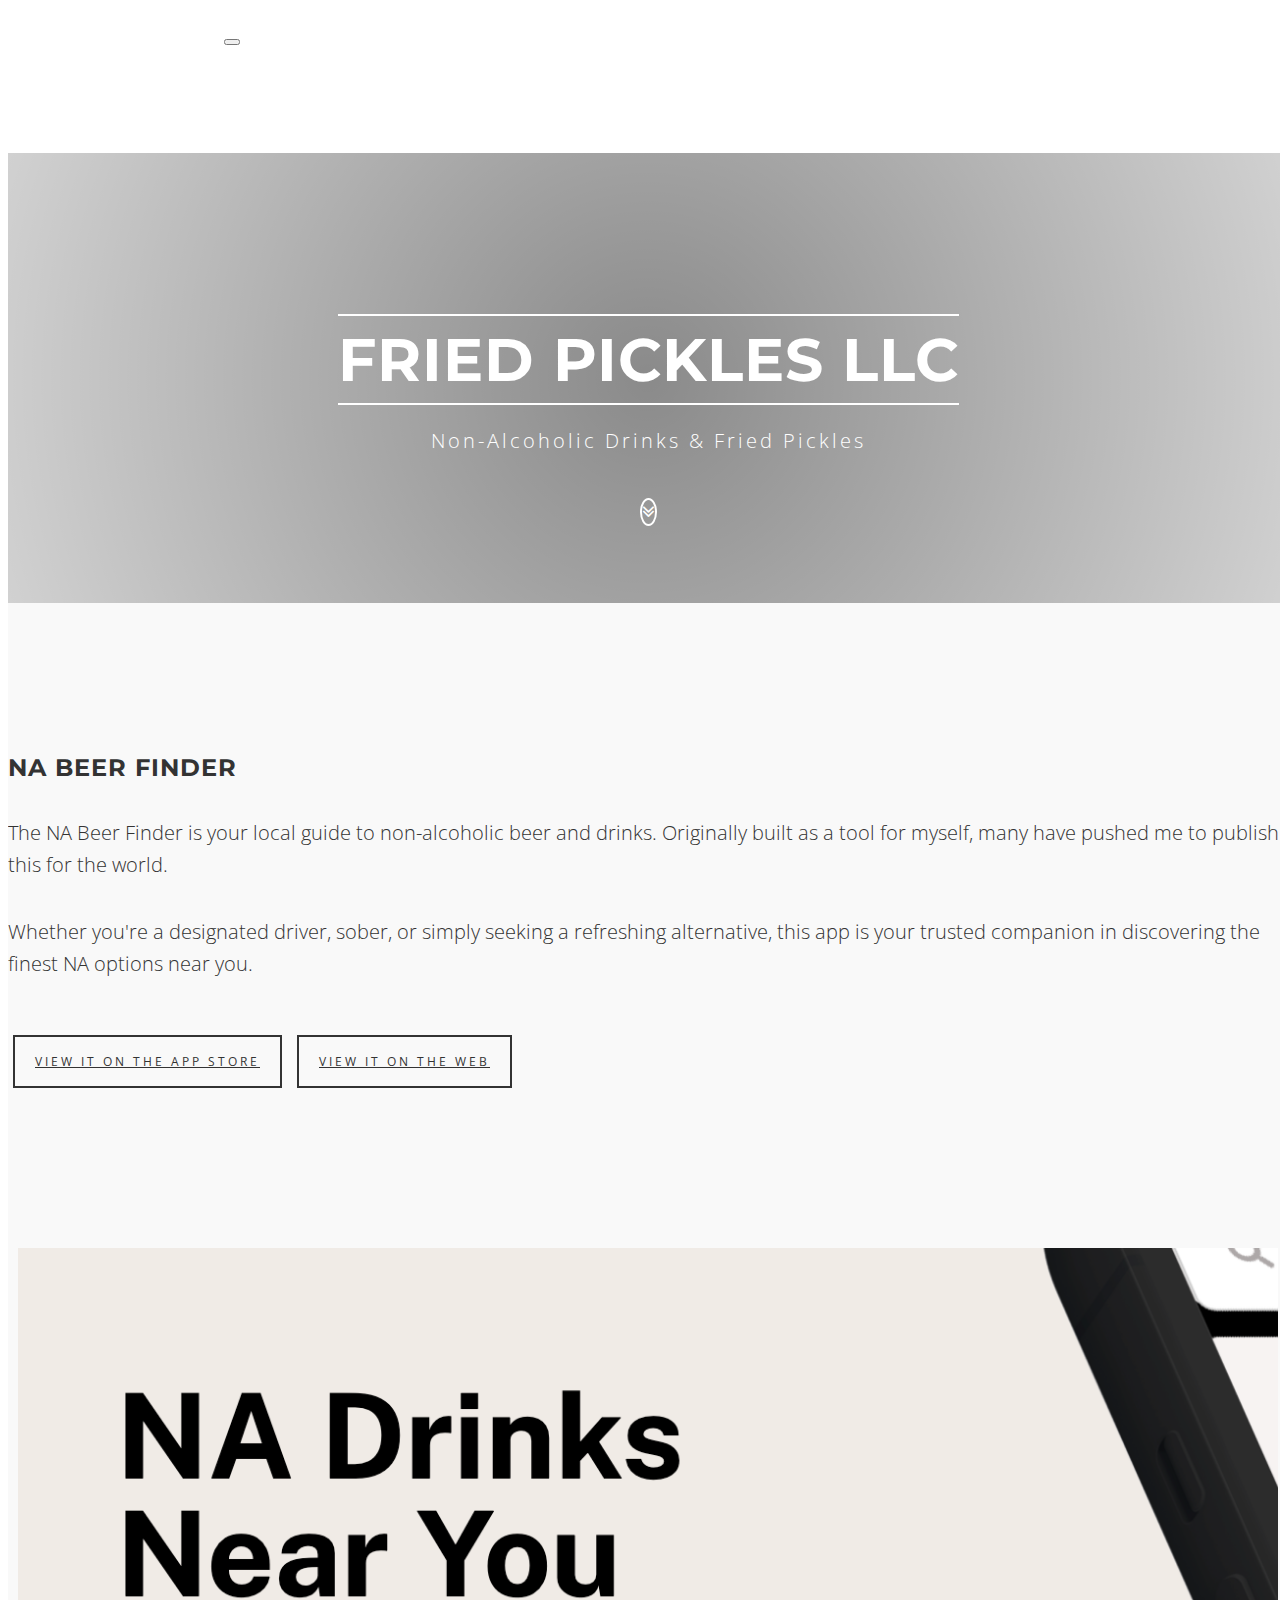
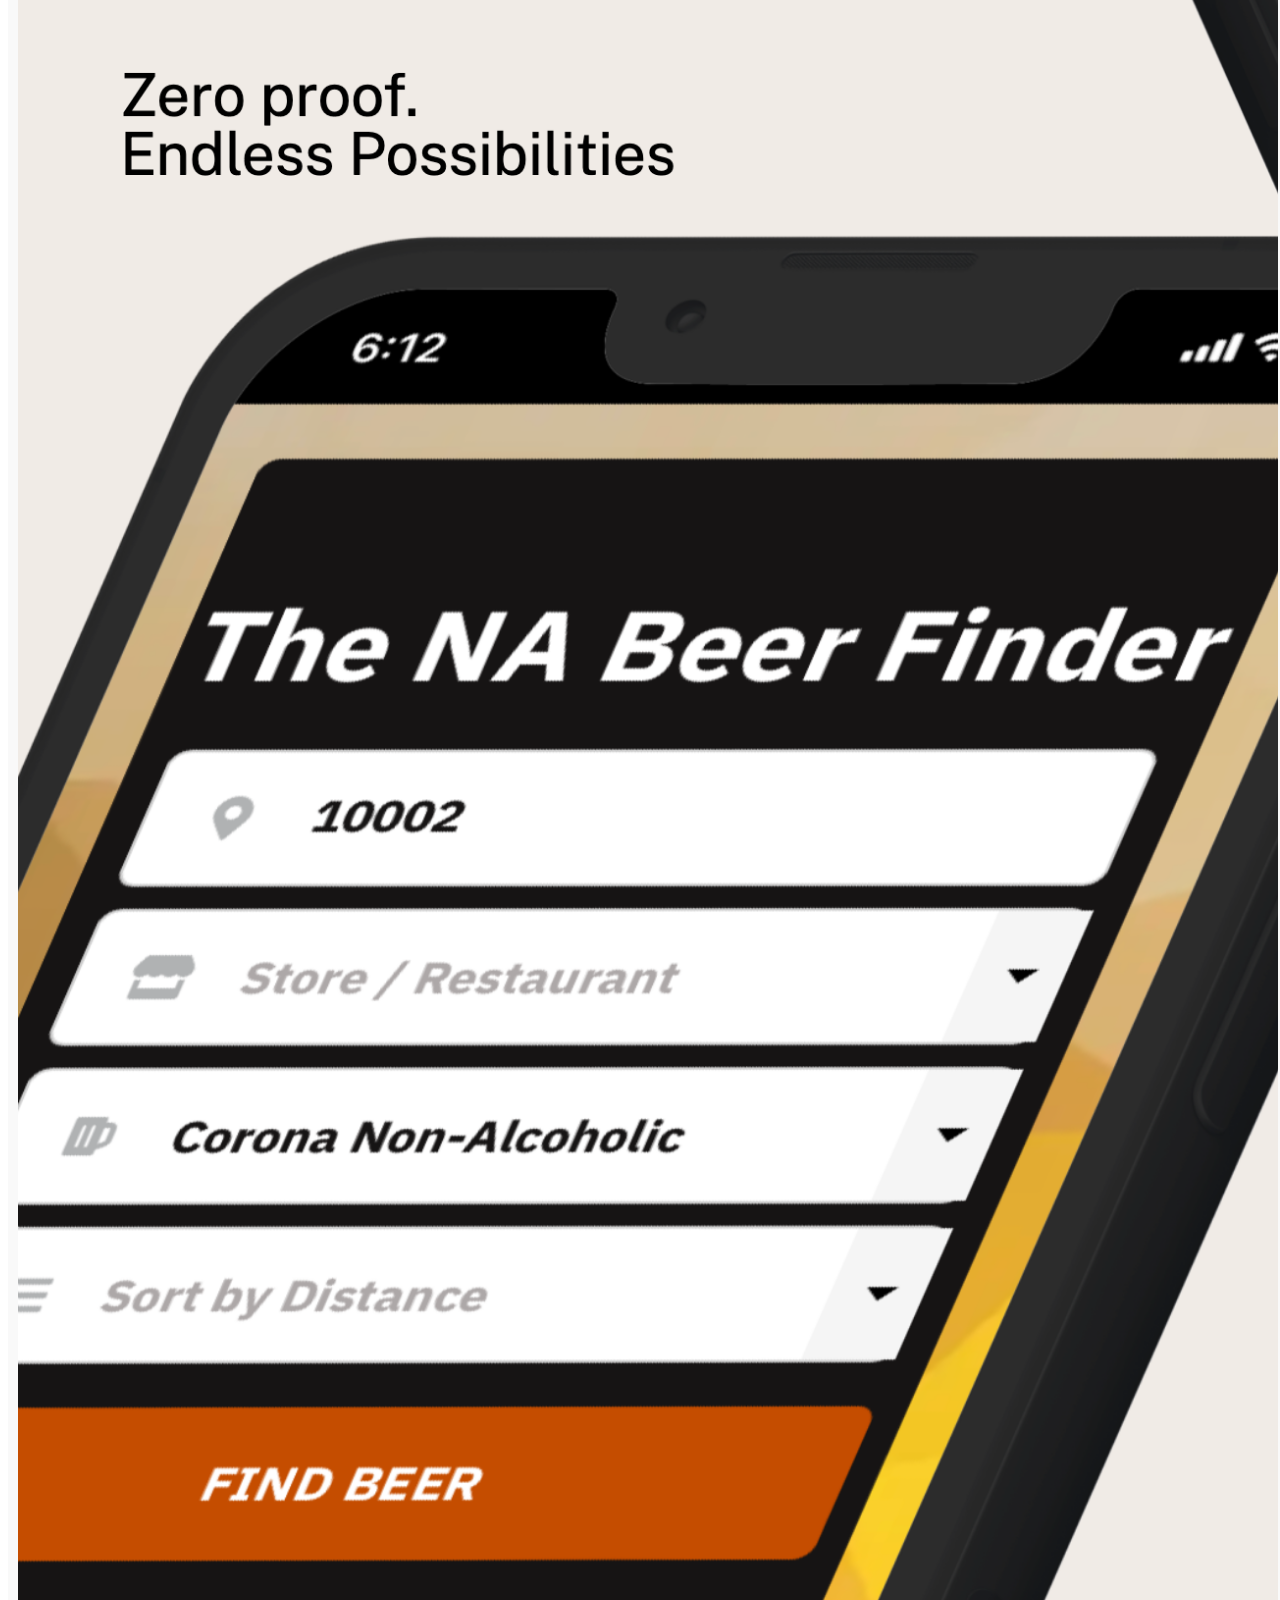
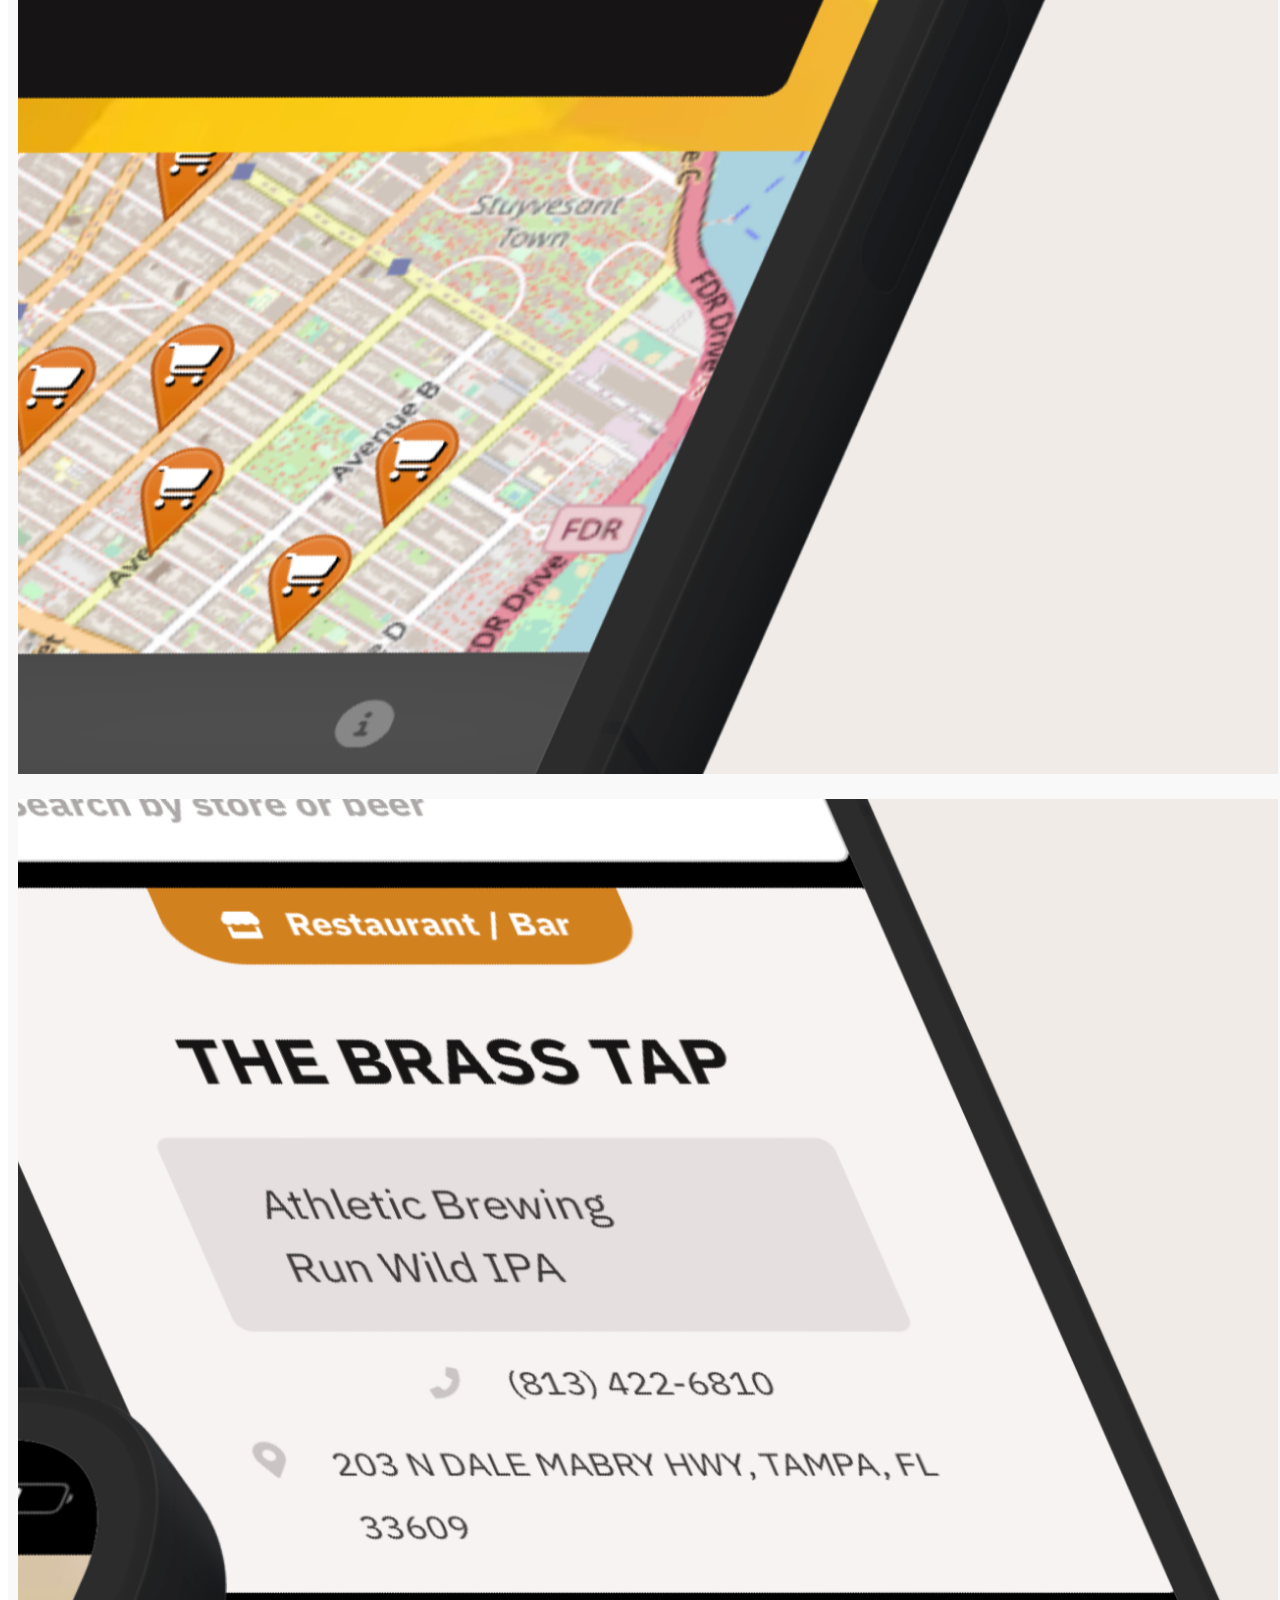
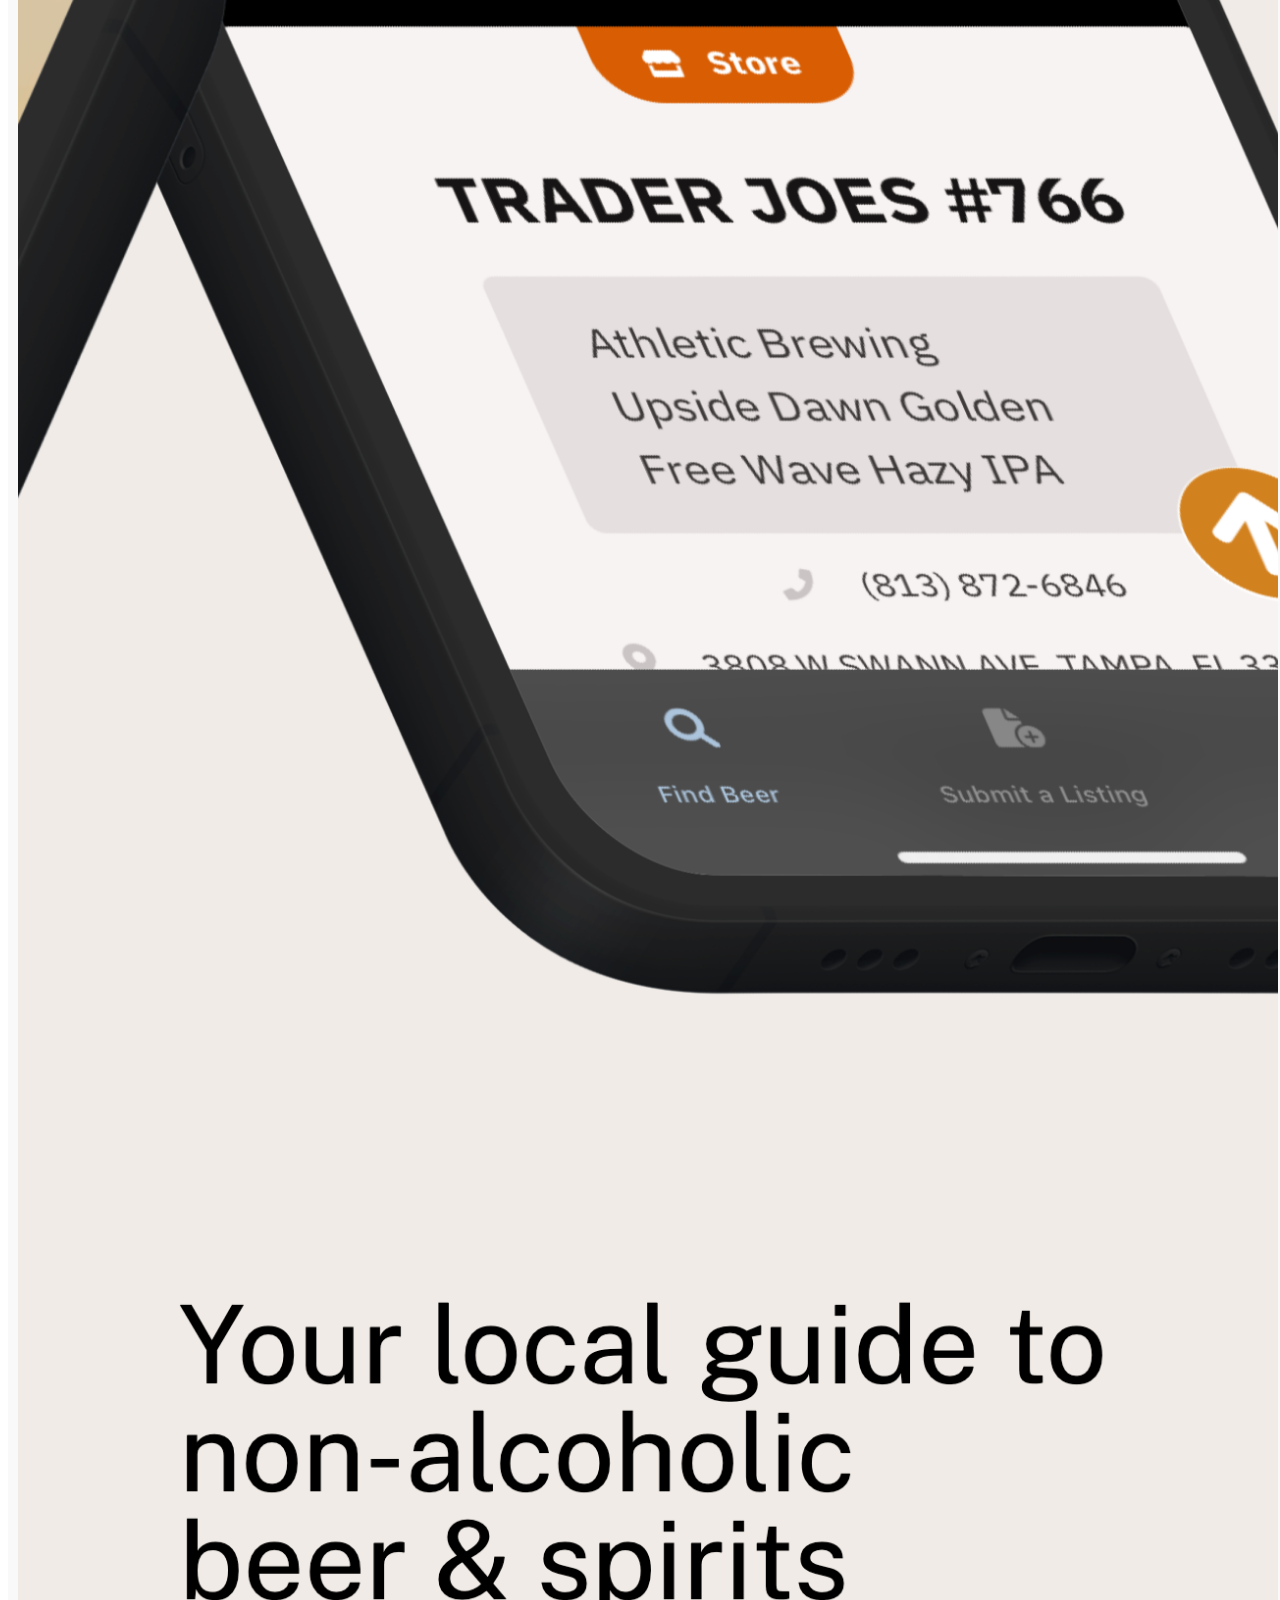
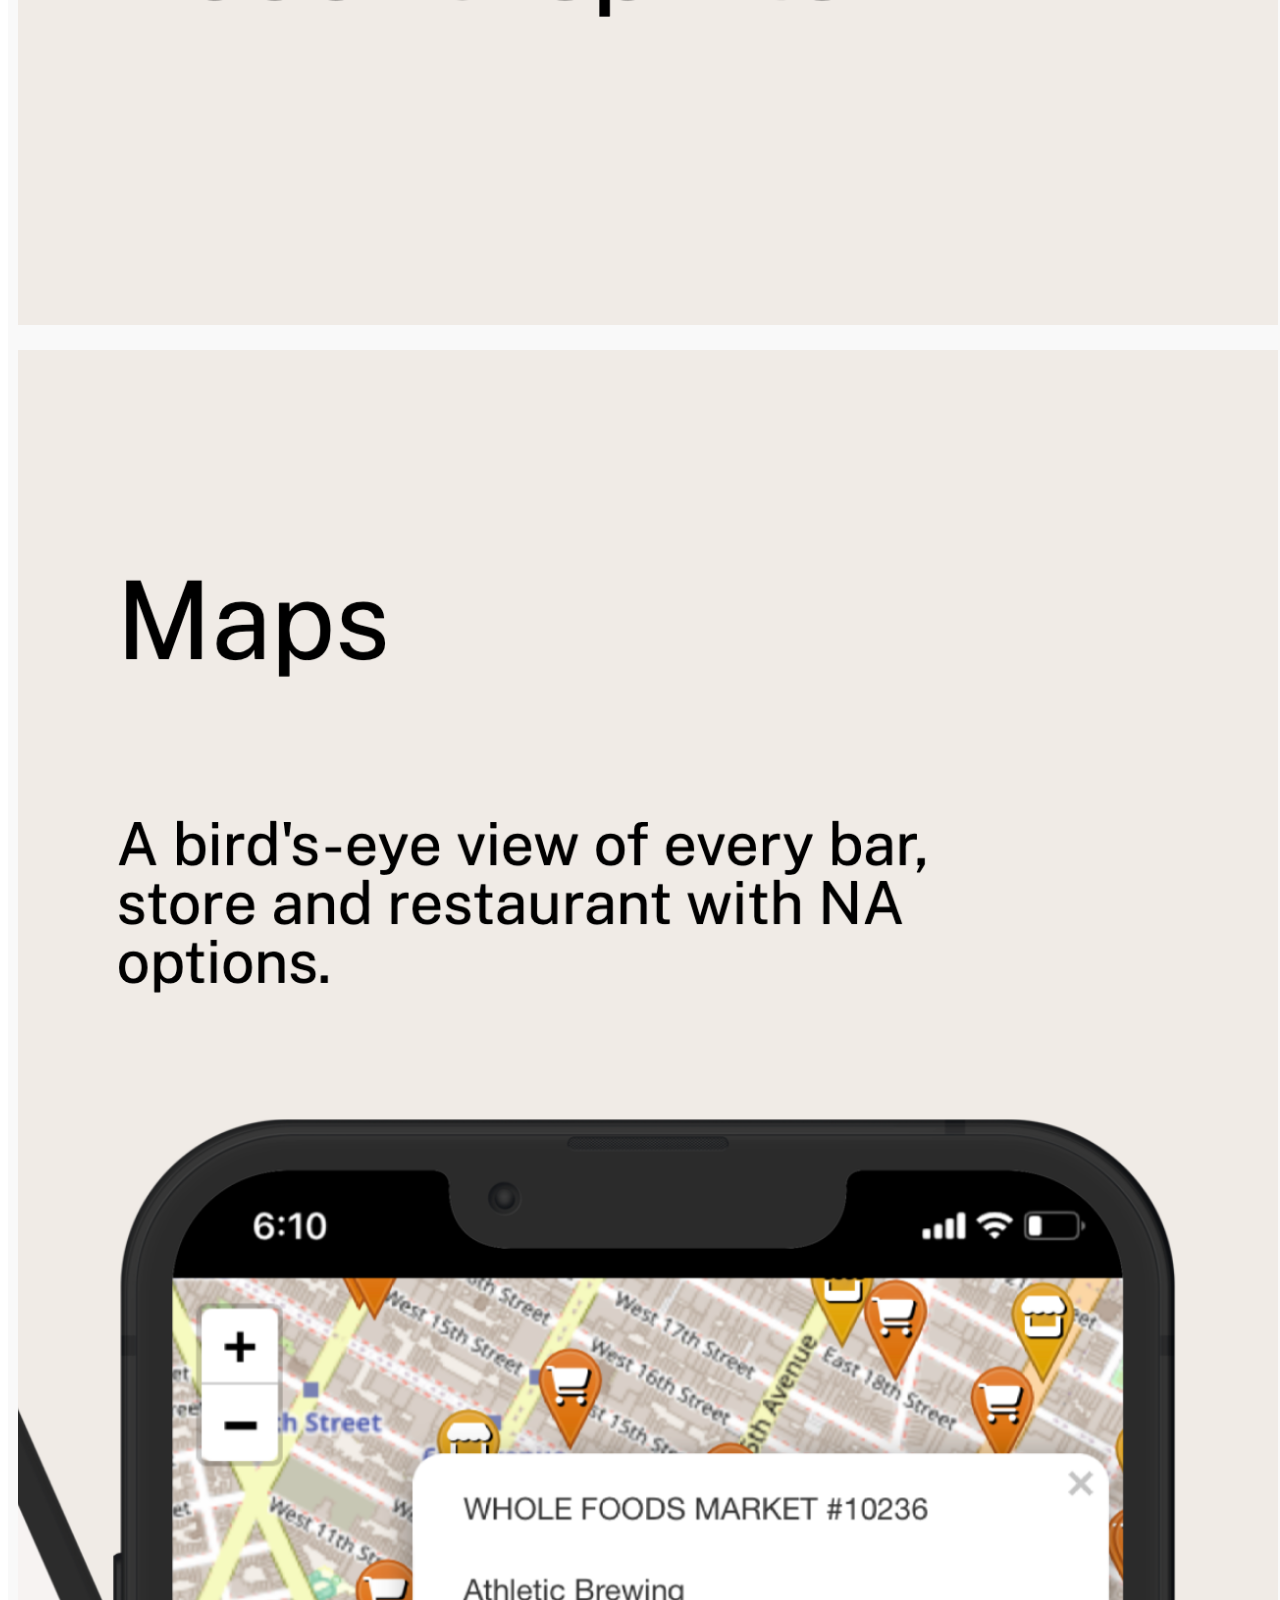
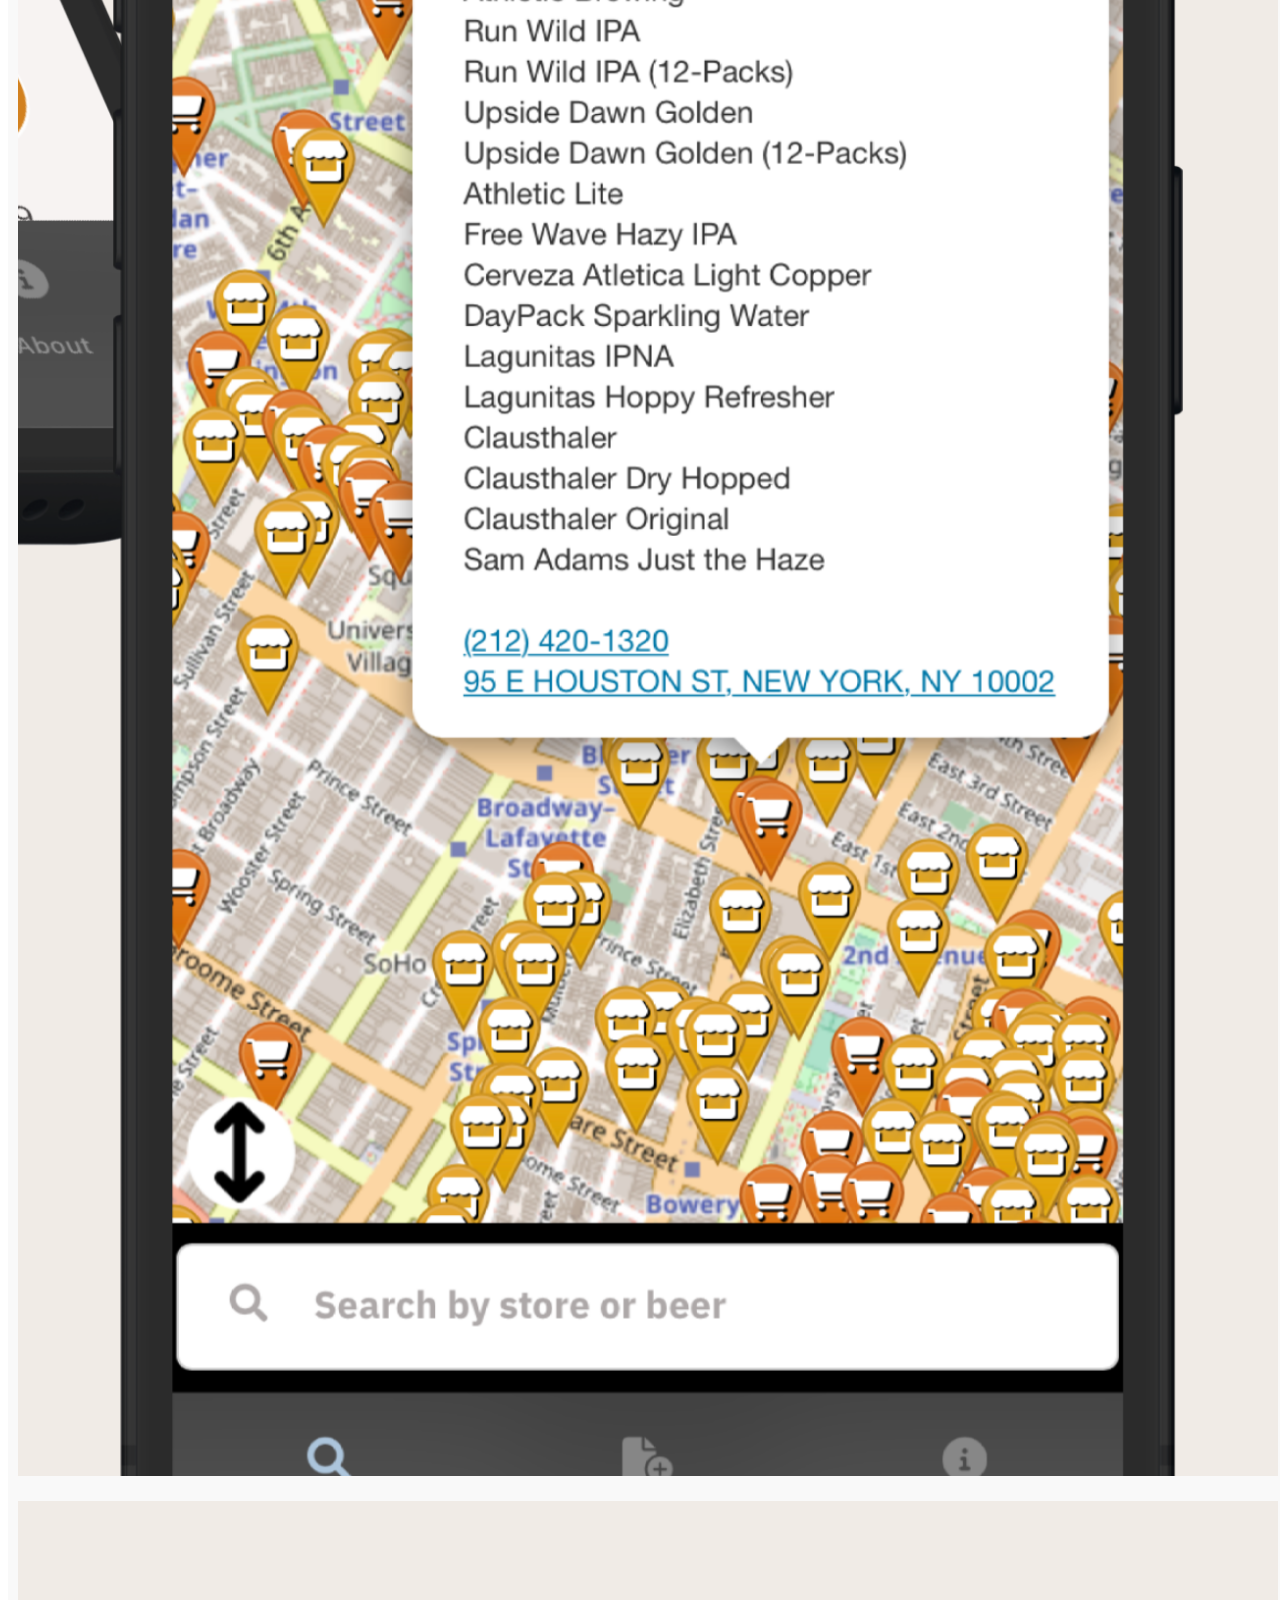
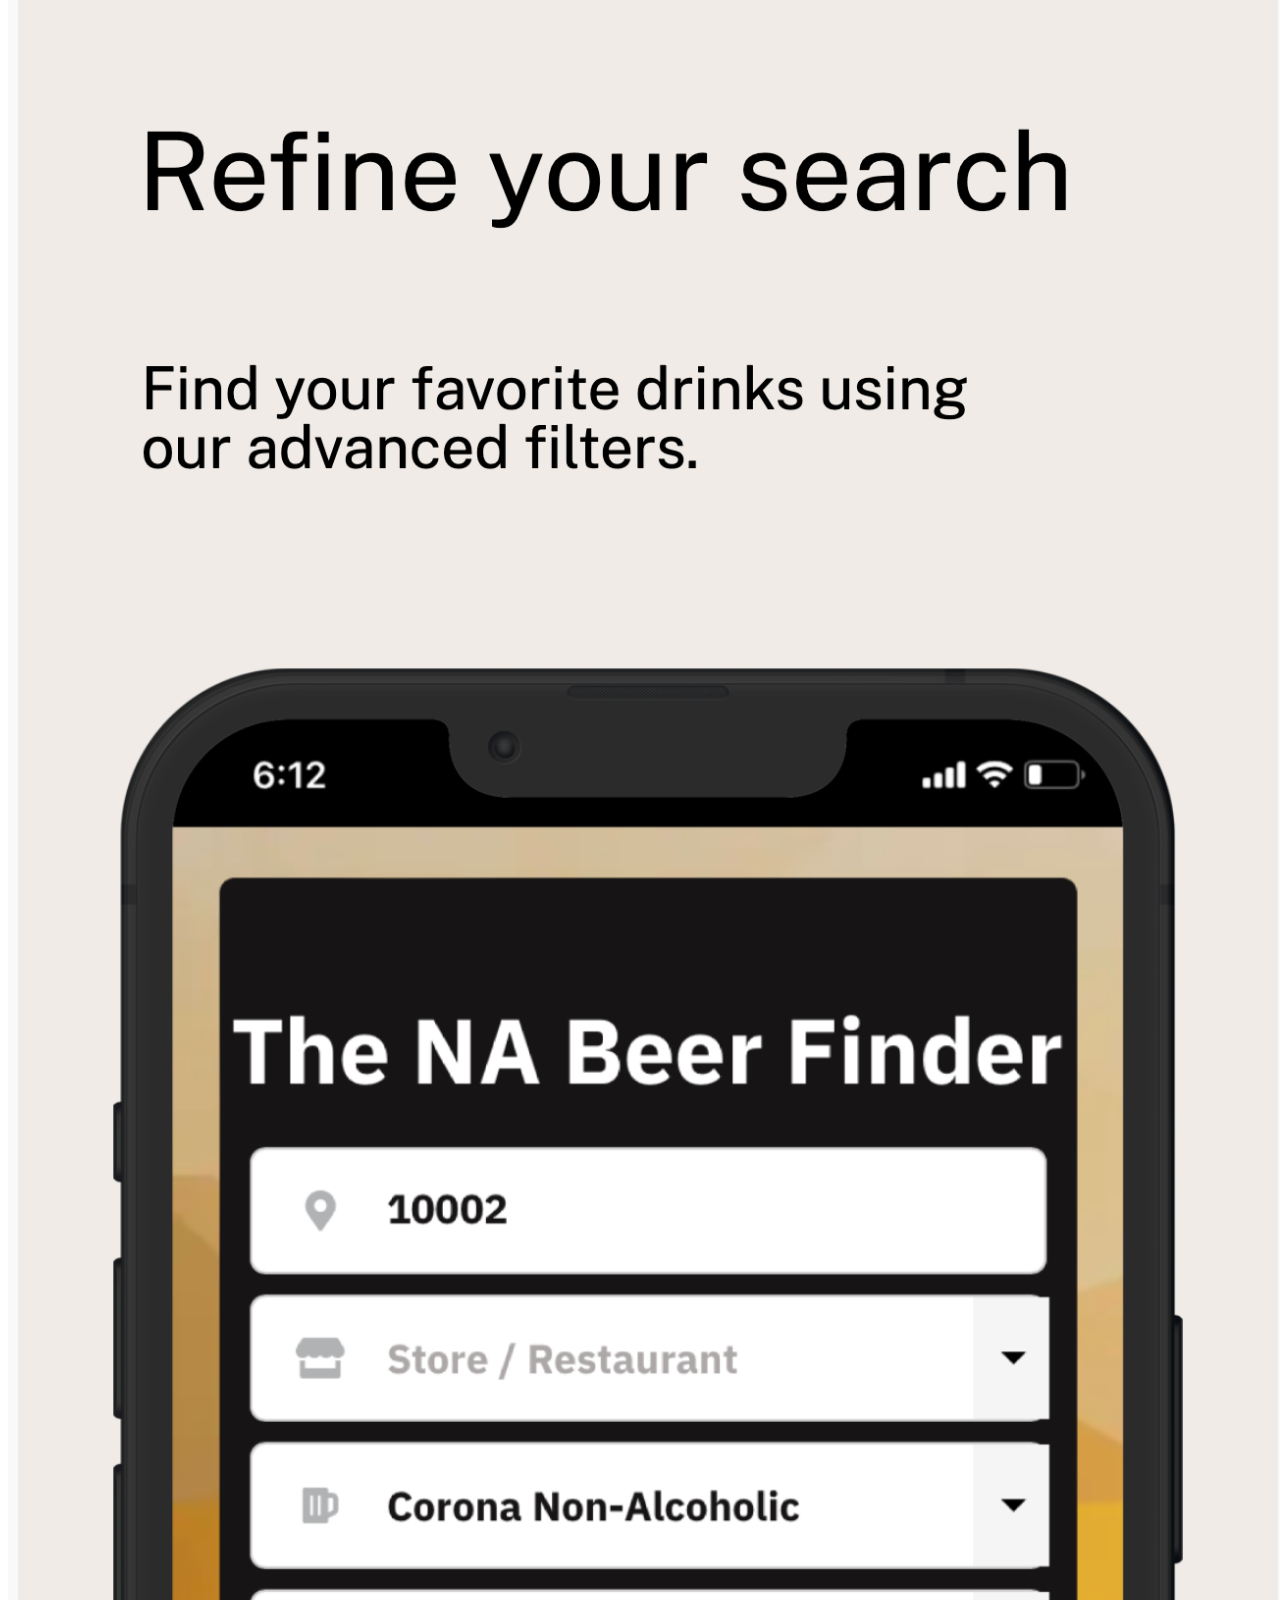
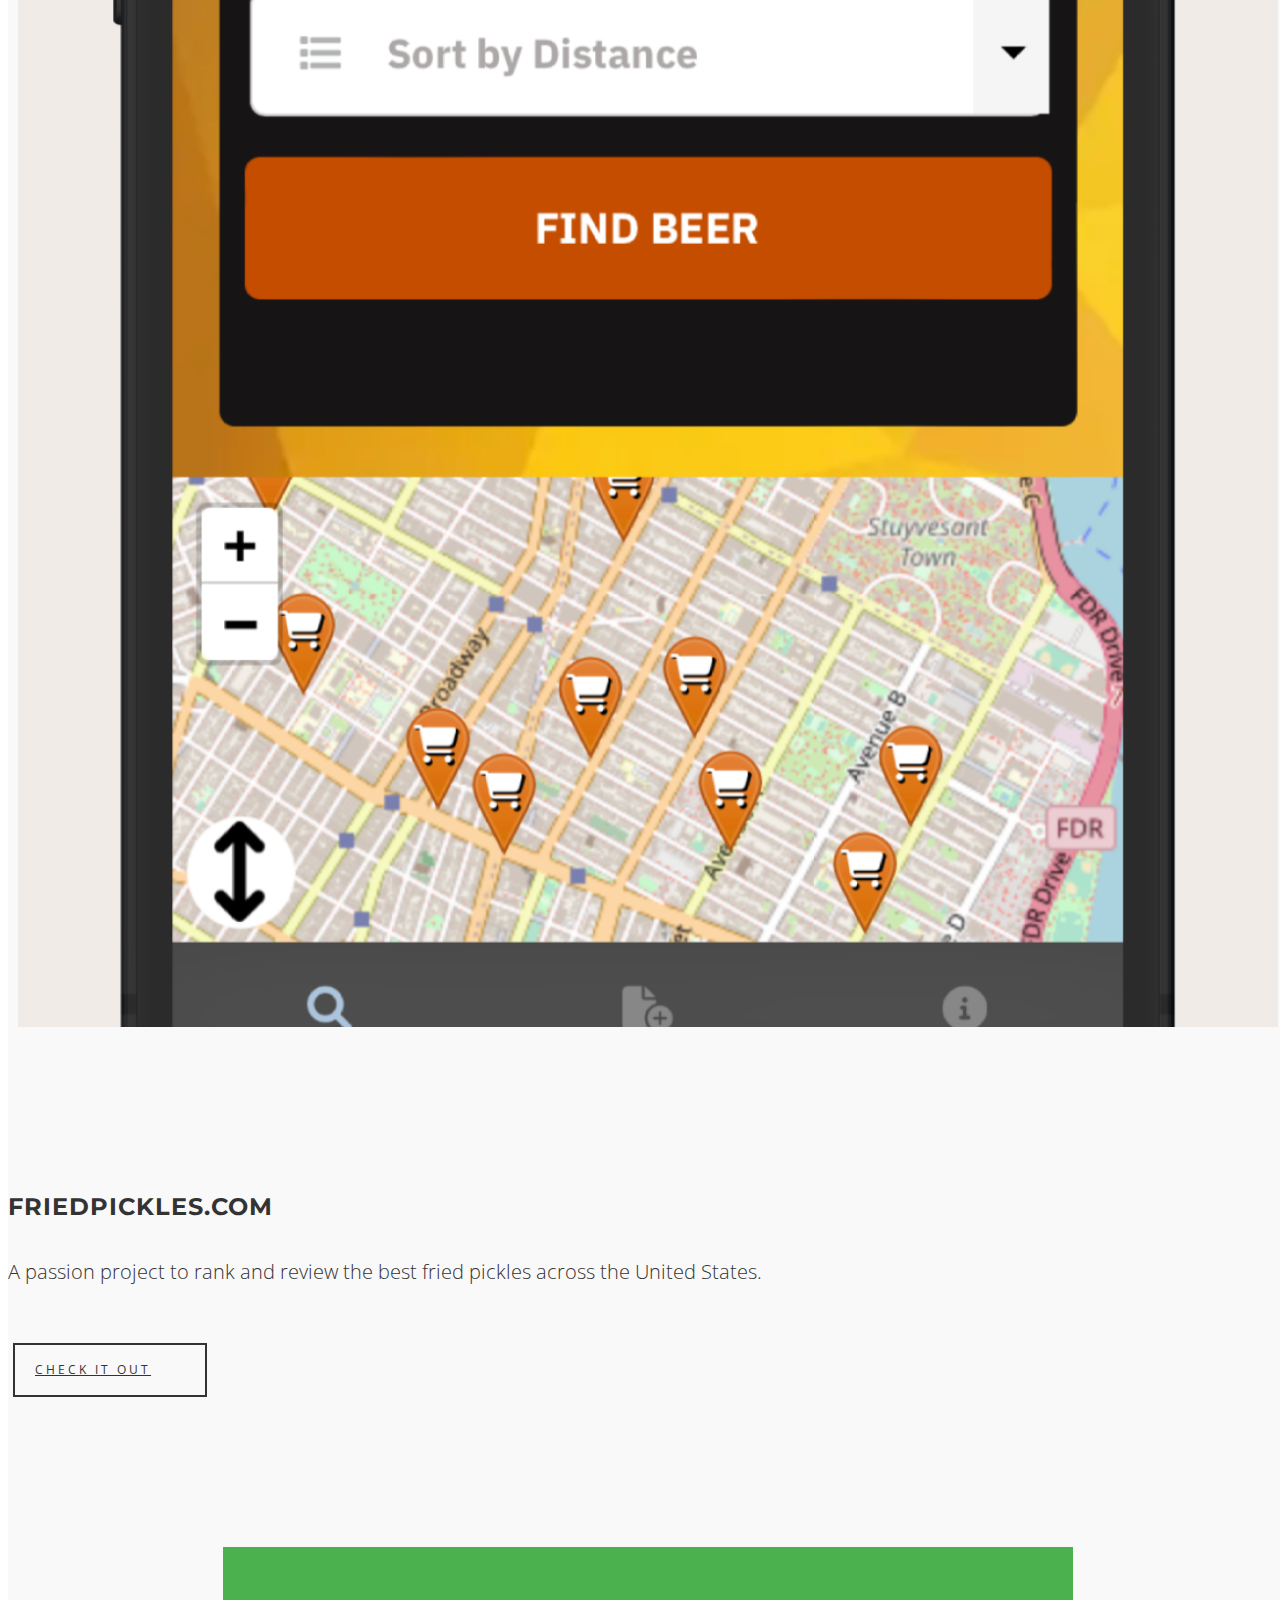
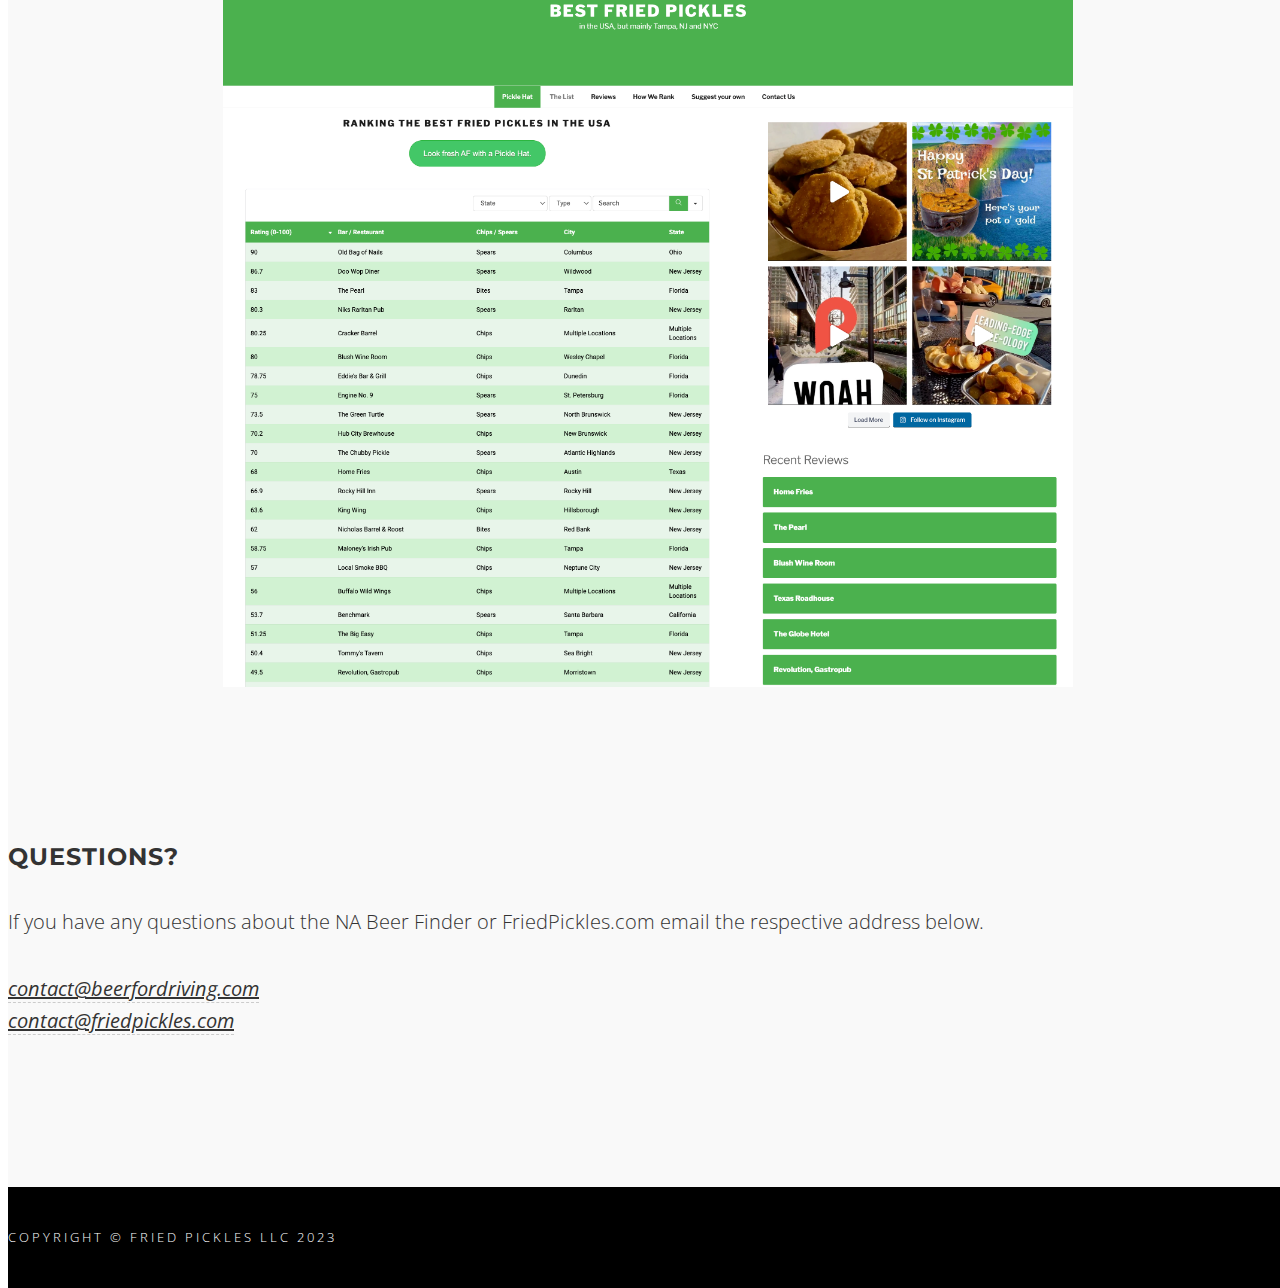
==== index.html @ 4f41803c "init" ====
<!-- inject:partials/header.html -->
<!DOCTYPE html>
<html lang="en">

<head>
	<meta charset="utf-8">
	<meta name="viewport" content="width=device-width, initial-scale=1, shrink-to-fit=no">
	<meta http-equiv="x-ua-compatible" content="ie=edge">
	<meta name="description" content="A company dedicated to non-alcoholic beer and fried pickles">
	<meta name="keywords" content="fried pickles, na beer, non-alcoholic beer, na beer finder">
	<meta name="author" content="Fried Pickles LLC">
	<title>Fried Pickles LLC</title>
	<link rel="shortcut icon" href="assets/img/friedpicklesllc.png">

	<!-- build:css -->
	<link rel="stylesheet" href="assets/css/main.css">
	<!-- endbuild -->

	<link
		href="https://fonts.googleapis.com/css?family=Montserrat:400,400i,700,700i|Open+Sans:300,300i,400,400i,700,700i"
		rel="stylesheet">

	<link href="https://maxcdn.bootstrapcdn.com/font-awesome/4.7.0/css/font-awesome.min.css" rel="stylesheet"
		integrity="sha384-wvfXpqpZZVQGK6TAh5PVlGOfQNHSoD2xbE+QkPxCAFlNEevoEH3Sl0sibVcOQVnN" crossorigin="anonymous">

	<link rel="stylesheet" href="assets/css/theme.css">

</head>

<body>

	<nav class="navbar navbar-expand-md navbar-custom fixed-top">
		<div class="container">
			<a class="navbar-brand" href="index.html">FRIED PICKLES LLC</a>
			<button class="navbar-light navbar-toggler" type="button" data-toggle="collapse"
				data-target="#navbarsDefault" aria-controls="navbarsDefault" aria-expanded="false"
				aria-label="Toggle navigation">
				<span class="navbar-toggler-icon"></span>
			</button>
			<div class="collapse navbar-collapse" id="navbarsDefault">
				<ul class="navbar-custom navbar-nav ml-auto">
					<li class="nav-item">
						<a class="nav-link" href="#beerfinder">NA Beer Finder</a>
					</li>
					<li class="nav-item">
						<a class="nav-link" href="#friedpickles">Fried Pickles</a>
					</li>
					<li class="nav-item">
						<a class="nav-link" href="#contact">Contact</a>
					</li>
				</ul>

			</div>
		</div>
	</nav>
	<!-- endinject -->


	<!-- Intro -->
	<div class="intro">
		<div class="intro-body">
			<div class="container">
				<div class="row justify-content-center">
					<div class="col-md-8">
						<h1 class="brand-heading">FRIED PICKLES LLC</h1>
						<p class="intro-text">
							Non-Alcoholic Drinks & Fried Pickles
						</p>
						<a href="#pageid" class="btn btn-circle page-scroll">
							<i class="fa fa-angle-double-down animated"></i>
						</a>
					</div>
				</div>
			</div>
		</div>
	</div>

	<!-- NA Beer Finder -->
	<section id="beerfinder">
		<div class="container content-section text-center">
			<div class="row justify-content-center">
				<div class="col-md-8">
					<h2 class="d-block">NA Beer Finder</h2>
					<p>
						The NA Beer Finder is your local guide to non-alcoholic beer and drinks.
						Originally built as a tool for myself, many have pushed me to publish this for the world.
					</p>
					<p>

						Whether you're a designated driver, sober, or simply seeking a refreshing alternative, this app
						is your trusted
						companion in discovering the finest NA options near you.
					</p>
					<p>
						<a href="https://beerfordriving.com" class="btnghost" target="_blank"> View it on
							the app store</a>
						<a href="https://beerfordriving.com" class="btnghost" target="_blank"> View it on
							the web</a>
					</p>
				</div>
			</div>
		</div>
	</section>

	<!-- Portfolio -->
	<section id="portfolio">
		<div class="gallery">
			<ul class="row">
				<li class="col-md-3 col-sm-6">
					<img src="assets/img/1.png" alt="">
				</li>

				<li class="col-md-3 col-sm-6">
					<img src="assets/img/2.png" alt="">
				</li>

				<li class="col-md-3 col-sm-6">
					<img src="assets/img/3.png" alt="">
				</li>


				<li class="col-md-3 col-sm-6">
					<img src="assets/img/4.png" alt="">
				</li>

			</ul>
		</div>
	</section>


	<!-- About -->
	<section id="friedpickles">
		<div class="container content-section text-center">
			<div class="row justify-content-center">
				<div class="col-md-8">
					<h2 class="d-block">FriedPickles.com</h2>
					<p>
						A passion project to rank and review the best fried pickles across the United States.
					<p>
						<a href="https://friedpickles.com" class="btnghost" target="_blank"> Check it
							out</a>
					</p>
				</div>
			</div>
		</div>
	</section>

	<!-- Portfolio -->
	<section id="portfolio" class="pickle-site">
		<img class="pickle-site-img" src="assets/img/friedpickles_site.png" alt="">
	</section>

	<!-- Contact -->
	<section id="contact">
		<div class="container content-section text-center">
			<div class="row justify-content-center">
				<div class="col-md-8">
					<h2>Questions?</h2>
					<p>
						If you have any questions about the NA Beer Finder or FriedPickles.com email the respective
						address below.
					</p>
					<p>
						<i><a href="mailto:contact@beerfordriving.com"
								class="highlightlink">contact@beerfordriving.com</a></i><br>
						<i><a href="mailto:contact@friedpickles.com"
								class="highlightlink">contact@friedpickles.com</a></i>
					</p>
				</div>
			</div>
		</div>
	</section>

	<!-- inject:partials/footer.html -->
	<footer>
		<div class="container text-center">
			<p class="credits">
				Copyright &copy; Fried Pickles LLC 2023<br />
			</p>
		</div>
	</footer>

	<!-- build:js -->
	<script src="assets/js/main.js"></script>
	<!-- endbuild -->

	<script src="assets/js/theme.js"></script>

</body>

</html>
<!-- endinject -->
---- assets/css/theme.css ----
/*
Template Name: Aries HTML
Copyright: wowthemesnet, https://www.wowthemes.net, https://bootstrapstarter.com/
*/

body {
	width:100%;
	height:100%;
	font-family: Open Sans, -apple-system, BlinkMacSystemFont, "Segoe UI", Roboto, "Helvetica Neue", Arial, sans-serif, "Apple Color Emoji", "Segoe UI Emoji", "Segoe UI Symbol";
	color:#fff;
	 font-weight:300;
}
html {
	width:100%;
	height:100%;
}
h1,h2,h3,h4,h5,h6 {
	margin:0 0 35px;
	text-transform:uppercase;
	font-family:Montserrat,"Helvetica Neue",Helvetica,Arial,sans-serif;
	font-weight:700;
	letter-spacing:1px;
}
p {
	margin:0 0 25px;
	font-size:18px;
	line-height:1.5;
}
img {
	max-width:100%;
}
@media(min-width:768px) {
	p {
			margin:0 0 35px;
			font-size:20px;
			line-height:1.6;
	}
}
a {
	color:inherit;
	-webkit-transition:all .2s ease-in-out;
	-moz-transition:all .2s ease-in-out;
	transition:all .2s ease-in-out;
}
a:hover,a:focus {
	text-decoration:none;
	color:inherit;
}
.alignleft {
    float:left;
    margin-right:20px;
}
.alignright {
    float:right;
    margin-left:20px;
}
.light {
	font-weight:400;
}
.navbar-custom {
	margin-bottom:0;
	border-bottom:1px solid rgba(255,255,255,.3);
	text-transform:uppercase;
	font-family:Montserrat,"Helvetica Neue",Helvetica,Arial,sans-serif;
	font-size:13px;
}
.navbar-custom .dropdown-item {
	font-size:13px;
    text-transform: none;
}
.navbar-custom .navbar-brand {
	font-size:20px;
	text-transform:none;
	letter-spacing:1px;
}
.navbar-custom .navbar-brand:focus {
	outline:0;
}
.navbar-custom .navbar-brand .navbar-toggle {
	padding:4px 6px;
	font-size:16px;
	color:#fff;
}
.navbar-custom .navbar-brand .navbar-toggle:focus,.navbar-custom .navbar-brand .navbar-toggle:active {
	outline:0;
}
.nav-link {
	padding-right:1rem;
	padding-left:1rem;
}
.nav-link a {
	-webkit-transition:background .3s ease-in-out;
	-moz-transition:background .3s ease-in-out;
	transition:background .3s ease-in-out;
}
.nav-link:hover {
	outline:0;
	color:#1ba39c;
	background-color:transparent;
}
.nav-link:focus,.nav-link:active {
	outline:0;
	background-color:transparent;
}
.nav-link.active {
	outline:0;
}
.nav-link.active {
	color:#1ba39c;
}
.nav-link.active:hover {
	color:#1ba39c;
}
@media(min-width:768px) {
	.navbar-custom {
			padding:15px 0;
			border-bottom:0;
			font-size:13px;
			background:0 0;
			-webkit-transition:background .5s ease-in-out,padding .5s ease-in-out;
			-moz-transition:background .5s ease-in-out,padding .5s ease-in-out;
			transition:background .5s ease-in-out,padding .5s ease-in-out;
	}
	.navbar-custom.top-nav-collapse {
		padding:1px 0;
		border-bottom:1px solid rgba(255,255,255,.3);
		color:#333;
		background:#fff;
	}
	.navbar-custom.top-nav-collapse a {
			color:#333;
			display:inline-block;
	}
	.navbar-expand-md .navbar-custom.navbar-nav .nav-link {
		padding-right:1rem;
		padding-left:1rem;
		font-weight:300;
	}
	.dropdown-menu {
		border:1px solid rgba(0,0,0,0.03);
	}
}
.intro {
	display:table;
	width:100%;
	height:auto;
	padding:100px 0 100px 0;
	text-align:center;
	color:#fff;
	background-image:radial-gradient(circle at 50% 50%,rgba(0,0,0,0.46),rgba(0,0,0,0.18)),url('https://images.unsplash.com/photo-1451337516015-6b6e9a44a8a3?crop=entropy&fit=crop&fm=jpg&h=675&ixjsv=2.1.0&ixlib=rb-0.3.5&q=80&w=1375');
	-webkit-background-size:cover;
	-moz-background-size:cover;
	background-size:cover;
	-o-background-size:cover;
}
.intro .intro-body {
	display:table-cell;
	vertical-align:middle;
}
.intro .intro-body .brand-heading {
	font-size:40px;
}
.intro .intro-body .intro-text {
	font-size:18px;
}
@media(min-width:768px) {
	.intro {
			height:50vh;
			padding:0;
	}
	.intro .intro-body .brand-heading {
			font-size:60px;
			margin-top:90px;
			margin-bottom:20px;
			border-top:2px solid #fff;
			border-bottom:2px solid #fff;
			display:inline-block;
			padding:7px 0;
	}
	.intro .intro-body .intro-text {
			font-size:20px;
				font-weight:300;
				letter-spacing:3px;
	}
}
.btn-circle {
	width:50px;
	height:50px;
	margin-top:15px;
	line-height:40px;
	text-align:center;
	border:2px solid #fff;
	border-radius:100%!important;
	font-size:20px;
	color:#fff;
	background:0 0;
	-webkit-transition:background .3s ease-in-out;
	-moz-transition:background .3s ease-in-out;
	transition:background .3s ease-in-out;
}
.btn-circle:hover,.btn-circle:focus {
	outline:0;
	color:#fff;
	background:rgba(255,255,255,.1);
}
.btn-circle i.animated {
	-webkit-transition-property:-webkit-transform;
	-webkit-transition-duration:1s;
	-moz-transition-property:-moz-transform;
	-moz-transition-duration:1s;
}
.btn-circle:hover i.animated {
	-webkit-animation-name:pulse;
	-moz-animation-name:pulse;
	-webkit-animation-duration:1.5s;
	-moz-animation-duration:1.5s;
	-webkit-animation-iteration-count:infinite;
	-moz-animation-iteration-count:infinite;
	-webkit-animation-timing-function:linear;
	-moz-animation-timing-function:linear;
}
@-webkit-keyframes pulse {
	0% {
			-webkit-transform:scale(1);
			transform:scale(1);
	}
	50% {
			-webkit-transform:scale(1.2);
			transform:scale(1.2);
	}
	100% {
			-webkit-transform:scale(1);
			transform:scale(1);
	}
}
@-moz-keyframes pulse {
	0% {
			-moz-transform:scale(1);
			transform:scale(1);
	}
	50% {
			-moz-transform:scale(1.2);
			transform:scale(1.2);
	}
	100% {
			-moz-transform:scale(1);
			transform:scale(1);
	}
}
.content-section {
	padding-top:40px;
	padding-bottom:40px;
	clear:both;
}
@media(min-width:767px) {
	.content-section {
			padding:150px 0;
				 clear:both;
	}
}
.btn {
	border-radius:0;
	text-transform:uppercase;
	font-family:Montserrat,"Helvetica Neue",Helvetica,Arial,sans-serif;
	font-weight:400;
	-webkit-transition:all .3s ease-in-out;
	-moz-transition:all .3s ease-in-out;
	transition:all .3s ease-in-out;
}
.btn-default {
	border:1px solid #42dca3;
	color:#42dca3;
	background-color:transparent;
}
.btn-default:hover,.btn-default:focus {
	border:1px solid #42dca3;
	outline:0;
	color:#000;
	background-color:#42dca3;
}
ul.banner-social-buttons {
	margin-top:0;
}
@media(max-width:1199px) {
	ul.banner-social-buttons {
			margin-top:15px;
	}
}
@media(max-width:767px) {
	ul.banner-social-buttons li {
			display:block;
			margin-bottom:20px;
			padding:0;
	}
	ul.banner-social-buttons li:last-child {
			margin-bottom:0;
	}
	.intro .intro-body .brand-heading {
		font-size:40px;
		margin-bottom:5px;
	}
	.intro .intro-body .intro-text {
		margin-bottom:0;
		font-size:14px;
		letter-spacing:1px;
	}
	.navbar-custom {
		background-color:#fff;
	}
	.navbar-custom a {
		color:#333;
	}
	.intro {
		padding:100px 0 50px 0;
	}
	.gallery ul li {
    width: 50%;

	}
}
footer {
	padding:40px 0;
	z-index:1;
	position:relative;
	clear:both;
	background:#000;
}
footer p {
	margin:0;
	font-size:15px;
}
footer p.credits {
	text-transform:uppercase;
	font-size:13px;
	letter-spacing:3px;
}
::-moz-selection {
	text-shadow:none;
	background:#fcfcfc;
	background:rgba(255,255,255,.2);
}
::selection {
	text-shadow:none;
	background:#fcfcfc;
	background:rgba(255,255,255,.2);
}
img::selection {
	background:0 0;
}
img::-moz-selection {
	background:0 0;
}
body {
	webkit-tap-highlight-color:rgba(255,255,255,.2);
}
.bgblue {
	background:#22292c;
}
.inlineblock {
	display:inline-block;
}
p:last-child {
	margin-bottom:0;
}
p.lead {
	line-height:1.9;
}
.btnghost {
	border:2px solid #333;
	background-color:transparent;
	padding:15px 20px;
	letter-spacing:3px;
	font-size:12px;
	text-transform:uppercase;
	font-weight:400;
	color:#333;
	margin:20px 5px 0 5px;
	display:inline-block;
    min-width: 150px;
}
.btnghost:hover {
	background-color:#333;
	color:#fff;
	border:2px solid #333;
}
.highlightlink {
	border-bottom:1px dashed #ccc;
	font-weight:400;
}
.bgcover {
	background-size:cover;
	background-repeat:no-repeat;
	position:relative;
}
img {
	max-width:100%;
}
.gallery ul {
	padding:0;
	margin:0;
}
.gallery img {
	max-width:100%;
	height:auto;
	padding:0;
	margin:0;
}
.gallery ul li {
	margin:0;
	position:relative;
	list-style:none;
	padding:10px;
	display:inline-block;
}
#portfolio.pickle-site{
	text-align:center;
}
.pickle-site-img{
	max-width:850px;
}
.gallery ul li a {
	display:block;
	position:relative;
	width:100%;
	height:100%;
	margin:0;
	padding:10px;
	line-height:0;
	overflow:hidden;
}
.gallery ul li a:before {
	position:absolute;
	width:32px;
	height:32px;
	top:40%;
	left:50%;
	margin:-14px 0 0 -16px;
	background:url(data:image/svg+xml;
	utf8,%3C%3Fxml%20version%3D%221.0%22%20encoding%3D%22utf-8%22%3F%3E%0A%3C%21--%20Generator%3A%20Adobe%20Illustrator%2017.1.0%2C%20SVG%20Export%20Plug-In%20.%20SVG%20Version%3A%206.00%20Build%200%29%20%20--%3E%0A%3C%21DOCTYPE%20svg%20PUBLIC%20%22-//W3C//DTD%20SVG%201.1//EN%22%20%22http%3A//www.w3.org/Graphics/SVG/1.1/DTD/svg11.dtd%22%3E%0A%3Csvg%20version%3D%221.1%22%0A%09%20id%3D%22svg2%22%20xmlns%3Adc%3D%22http%3A//purl.org/dc/elements/1.1/%22%20xmlns%3Acc%3D%22http%3A//creativecommons.org/ns%23%22%20xmlns%3Ardf%3D%22http%3A//www.w3.org/1999/02/22-rdf-syntax-ns%23%22%20xmlns%3Asvg%3D%22http%3A//www.w3.org/2000/svg%22%20xmlns%3Asodipodi%3D%22http%3A//sodipodi.sourceforge.net/DTD/sodipodi-0.dtd%22%20xmlns%3Ainkscape%3D%22http%3A//www.inkscape.org/namespaces/inkscape%22%20inkscape%3Aversion%3D%220.48.4%20r9939%22%20sodipodi%3Adocname%3D%22icon-fullscreen.svg%22%0A%09%20xmlns%3D%22http%3A//www.w3.org/2000/svg%22%20xmlns%3Axlink%3D%22http%3A//www.w3.org/1999/xlink%22%20x%3D%220px%22%20y%3D%220px%22%20viewBox%3D%220%200%20960%20560%22%0A%09%20enable-background%3D%22new%200%200%20960%20560%22%20xml%3Aspace%3D%22preserve%22%3E%0A%3Csodipodi%3Anamedview%20%20borderopacity%3D%221%22%20pagecolor%3D%22%23ffffff%22%20bordercolor%3D%22%23666666%22%20objecttolerance%3D%2210%22%20gridtolerance%3D%2210%22%20guidetolerance%3D%2210%22%20showgrid%3D%22false%22%20fit-margin-top%3D%220%22%20fit-margin-left%3D%220%22%20inkscape%3Azoom%3D%227.375%22%20inkscape%3Acx%3D%22-5.1525424%22%20inkscape%3Acy%3D%2216%22%20id%3D%22namedview11%22%20inkscape%3Awindow-x%3D%22-8%22%20inkscape%3Awindow-y%3D%22-8%22%20fit-margin-right%3D%220%22%20inkscape%3Apageopacity%3D%220%22%20fit-margin-bottom%3D%220%22%20inkscape%3Awindow-width%3D%221366%22%20inkscape%3Awindow-height%3D%22706%22%20inkscape%3Awindow-maximized%3D%221%22%20inkscape%3Apageshadow%3D%222%22%20inkscape%3Acurrent-layer%3D%22svg2%22%3E%0A%09%3C/sodipodi%3Anamedview%3E%0A%3Cg%3E%0A%09%3Crect%20x%3D%22220%22%20y%3D%22260%22%20fill%3D%22%23FFFFFF%22%20width%3D%22536%22%20height%3D%2224%22/%3E%0A%3C/g%3E%0A%3Cg%3E%0A%09%3Crect%20x%3D%22476%22%20y%3D%224%22%20fill%3D%22%23FFFFFF%22%20width%3D%2224%22%20height%3D%22556%22/%3E%0A%3C/g%3E%0A%3C/svg%3E%0A) no-repeat;
	content:"";
	opacity:0;
	z-index:1;
	-webkit-transition:all 0.3s linear;
	-moz-transition:all 0.3s linear;
	transition:all 0.3s linear;
}
.gallery ul li a:hover:before {
	top:50%;
	opacity:1;
}
.gallery ul li a:after {
	position:absolute;
	width:100%;
	top:0;
	bottom:0;
	background:rgba(0,0,0,0.3);
	content:"";
	opacity:0;
	-webkit-transition:all 0.3s linear;
	-moz-transition:all 0.3s linear;
	transition:all 0.3s linear;
}
.gallery ul li a:hover:after {
	opacity:1;
}
.sidebar {padding-left:10%;font-size:15px;}
.widget {margin-bottom:2rem;}
.widget ul li { border-bottom: 1px solid #f3f3f3;padding:6px 0;}
.widget h6 {margin-bottom:20px;font-size:15px;}
section:after {
	float:none;
	clear:both;
}
section {
	background-color:#f9f9f9;
	color:#333;
	overflow:hidden;
}
.done {
	display:none;
}
.error input,input.error,.error textarea,textarea.error {
	background-color:#ffffff;
	border-bottom:2px solid orangered !Important;
	-webkit-transition:border linear 0.2s,box-shadow linear 0.2s;
	-moz-transition:border linear 0.2s,box-shadow linear 0.2s;
	-o-transition:border linear 0.2s,box-shadow linear 0.2s;
	transition:border linear 0.2s,box-shadow linear 0.2s;
}
#contactform input,#contactform textarea {
	border:0px;
	border-bottom:2px solid #333;
	width:100%;
	background-color:transparent;
	padding:20px 0px;
	text-transform:uppercase;
	letter-spacing:2px;
	margin-bottom:20px;
}
#contactform .btn {
	width:auto;
	border:2px solid;
	padding:10px 20px;
	display:inline-block;
}
#contactform .btn:hover {
	background-color:#333;
	color:#fff;
	border:2px solid #333;
}
#contactform input:focus,#contactform input:active,#contactform textarea:focus,#contactform textarea:active {
	border-top:0px;
	border-bottom:2px solid lightseagreen;
	outline:0;
	outline: none;
}
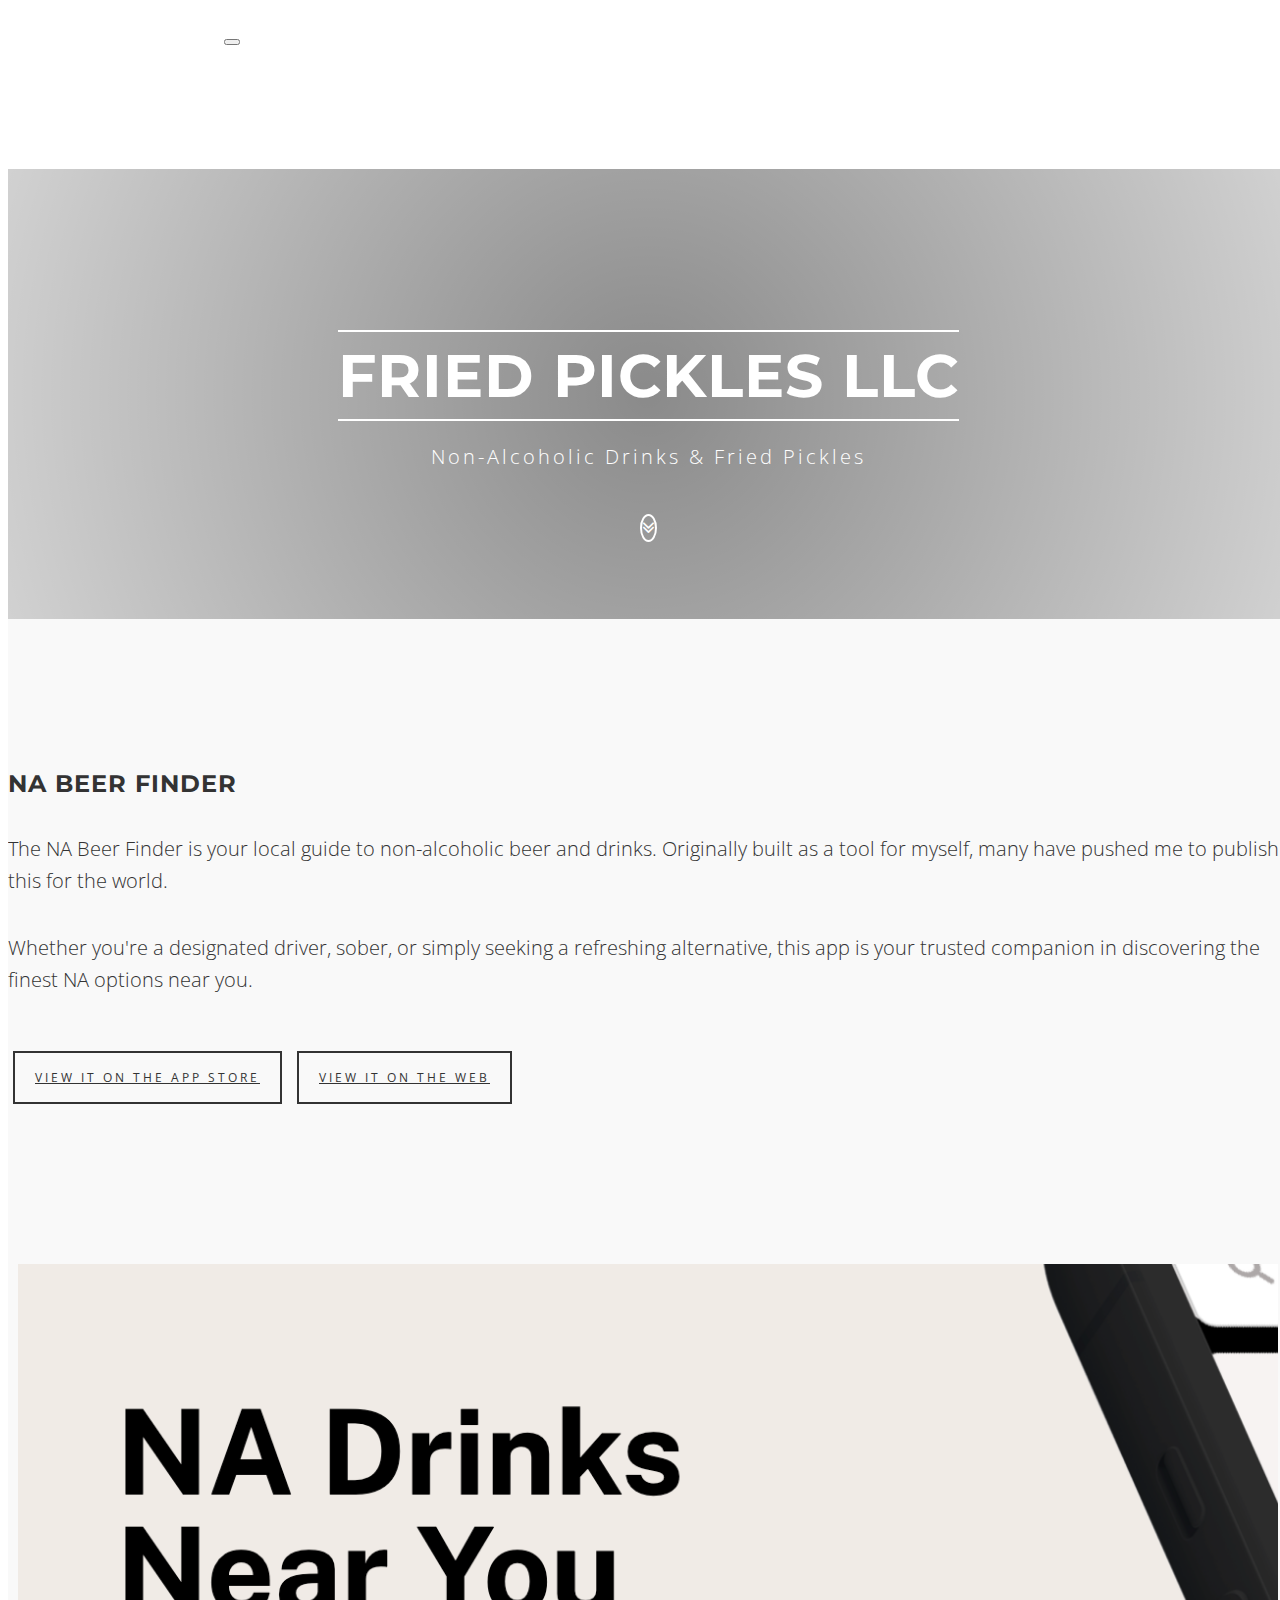
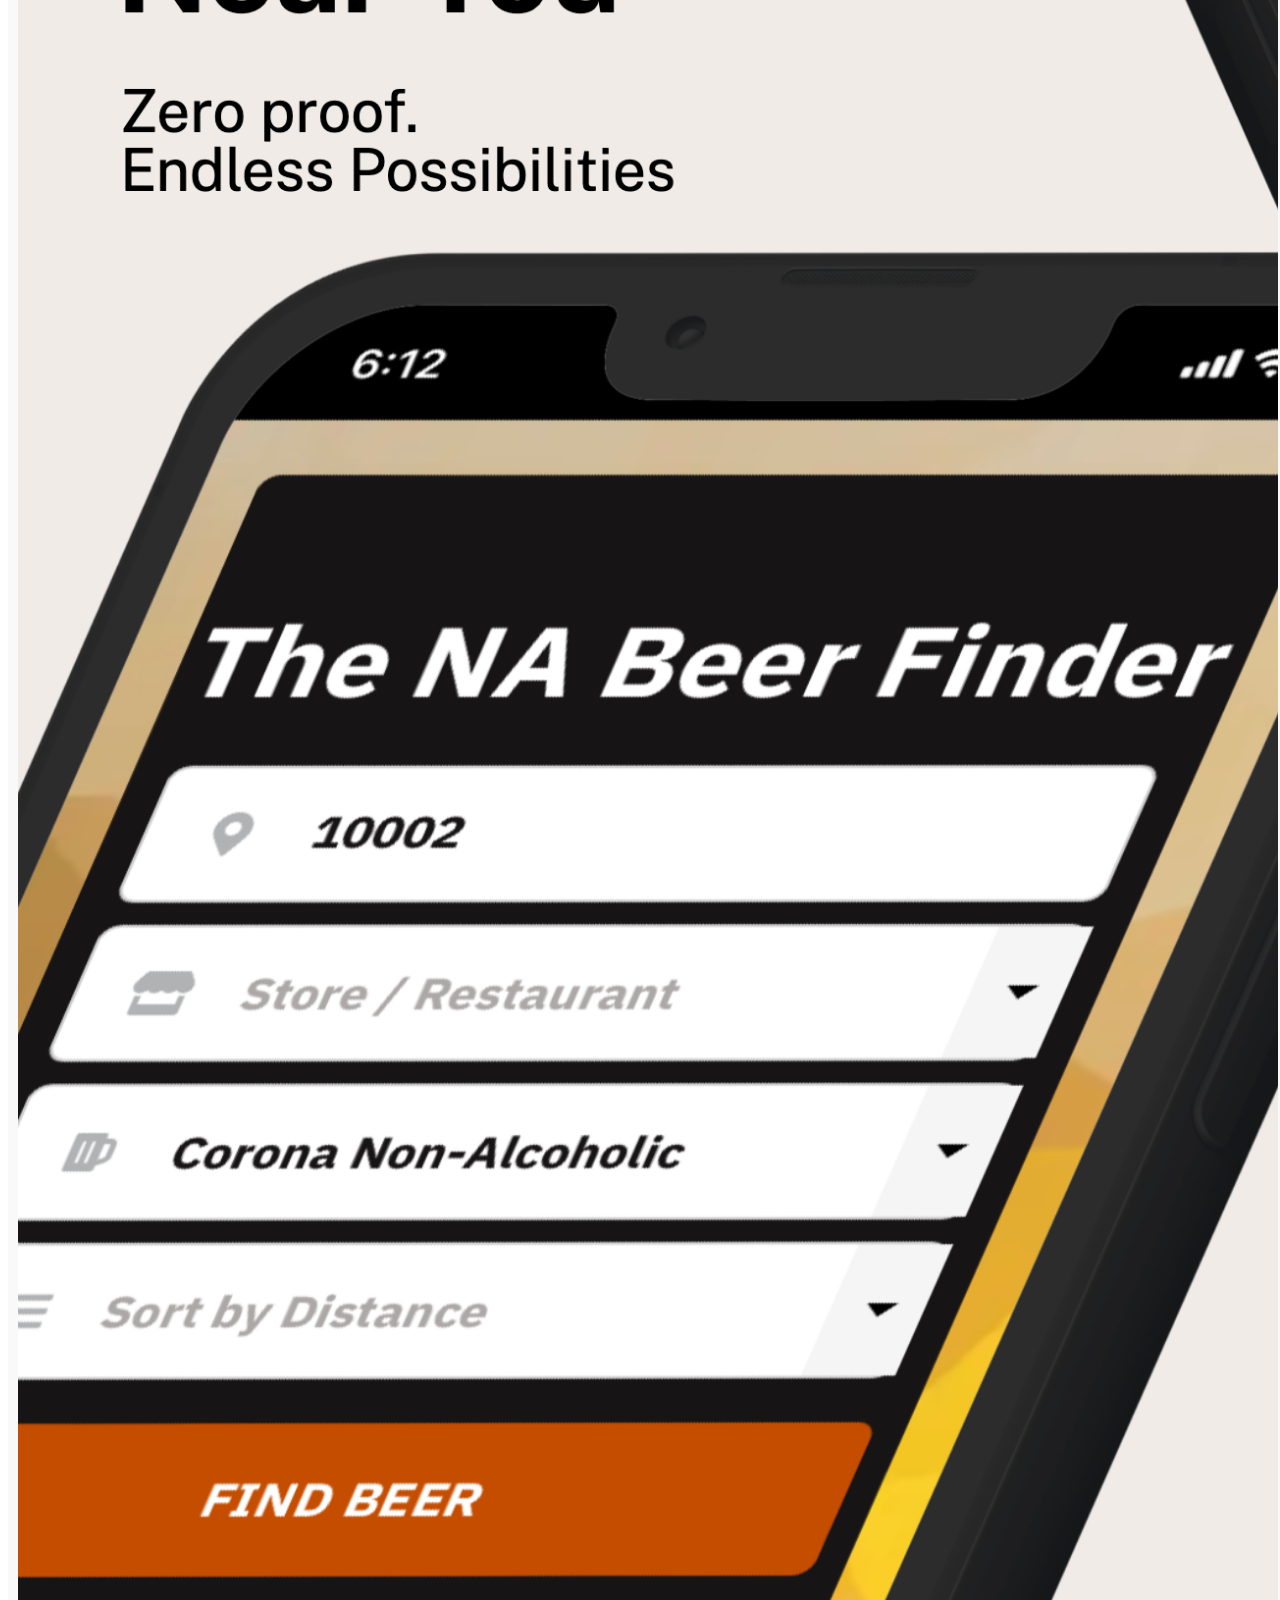
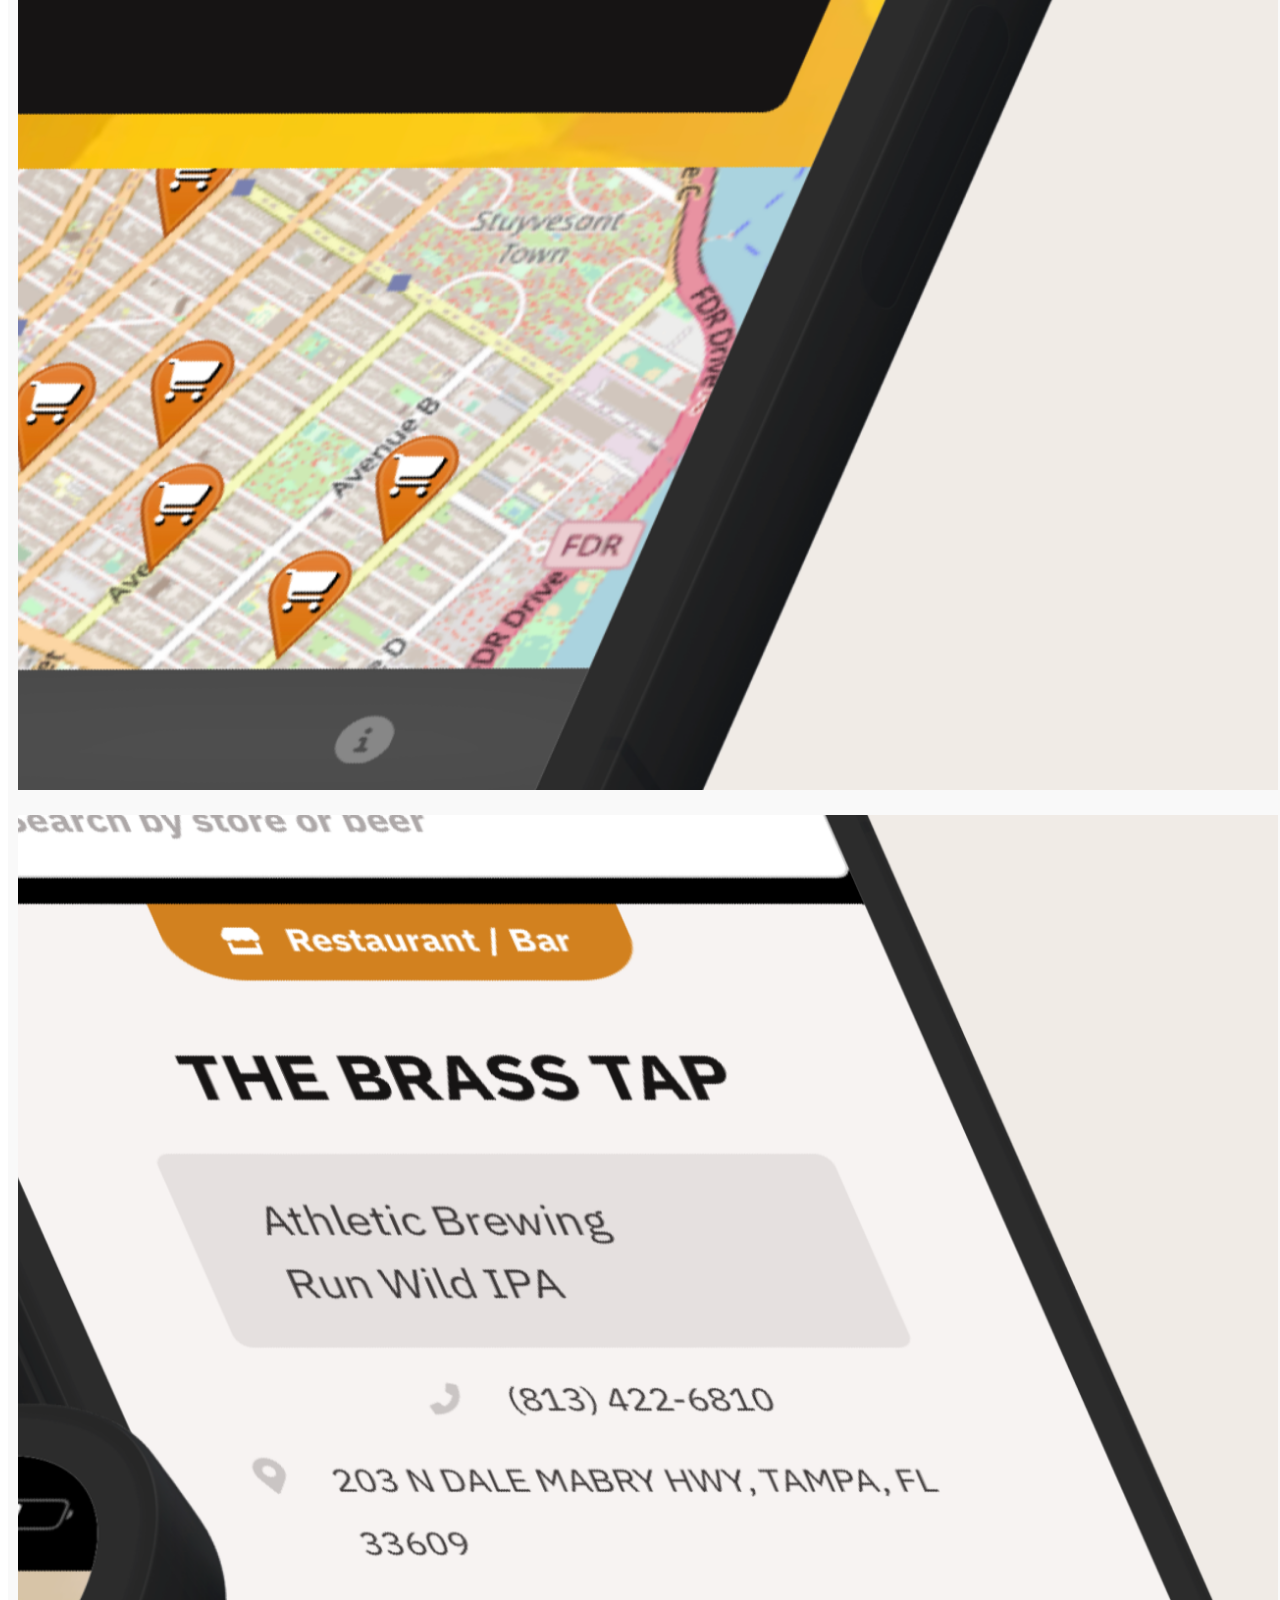
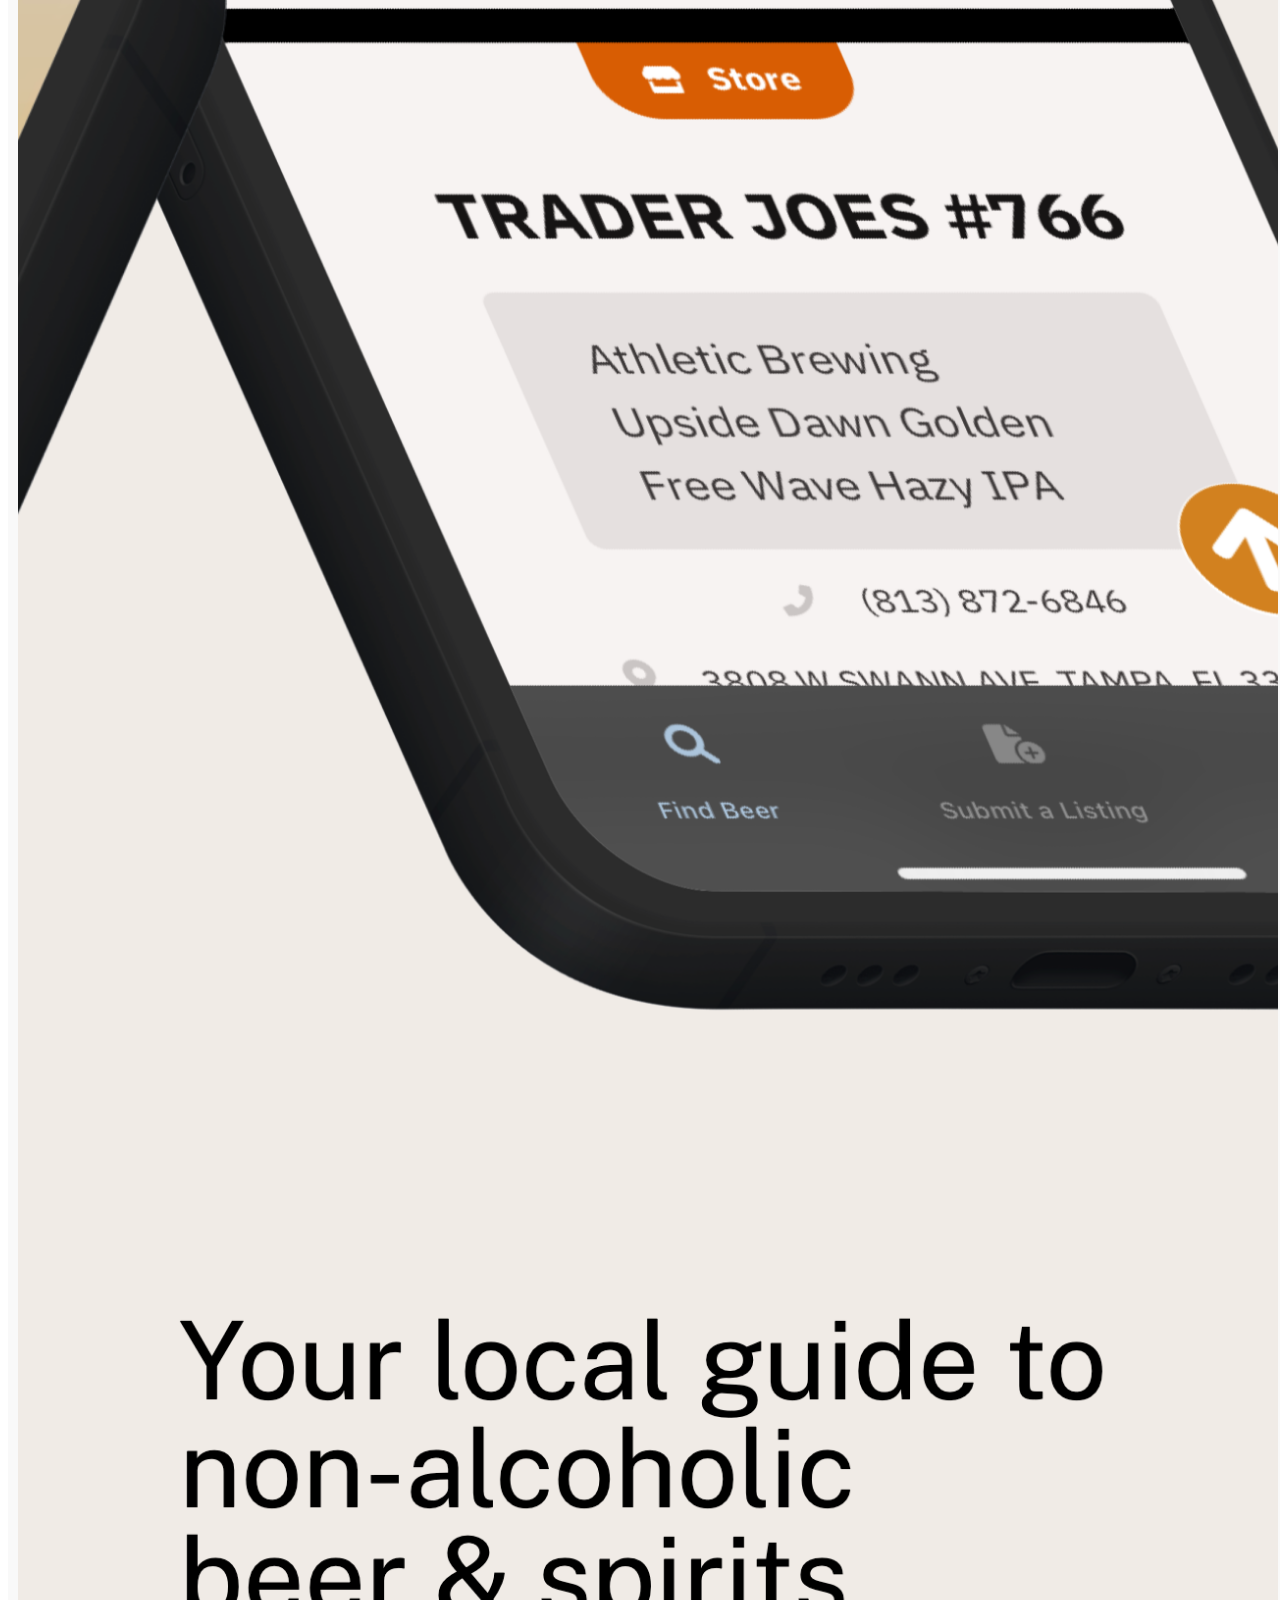
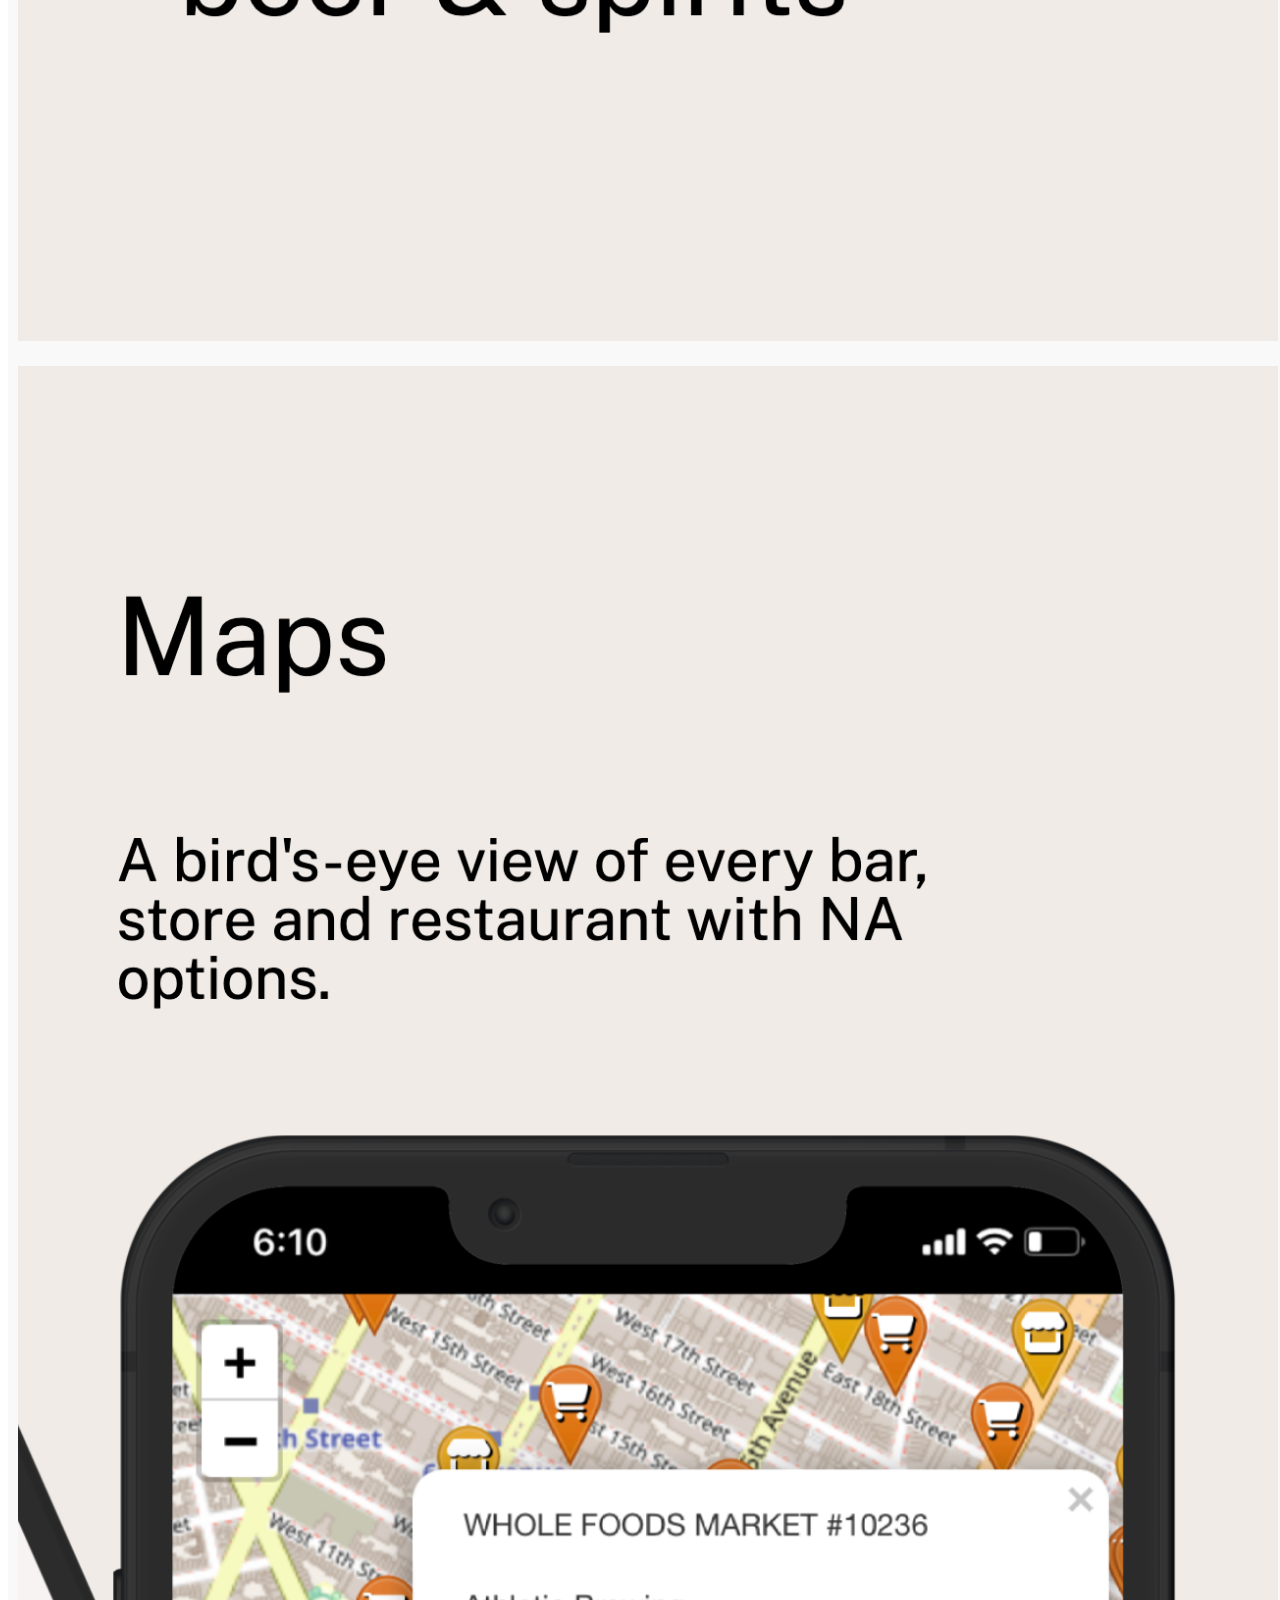
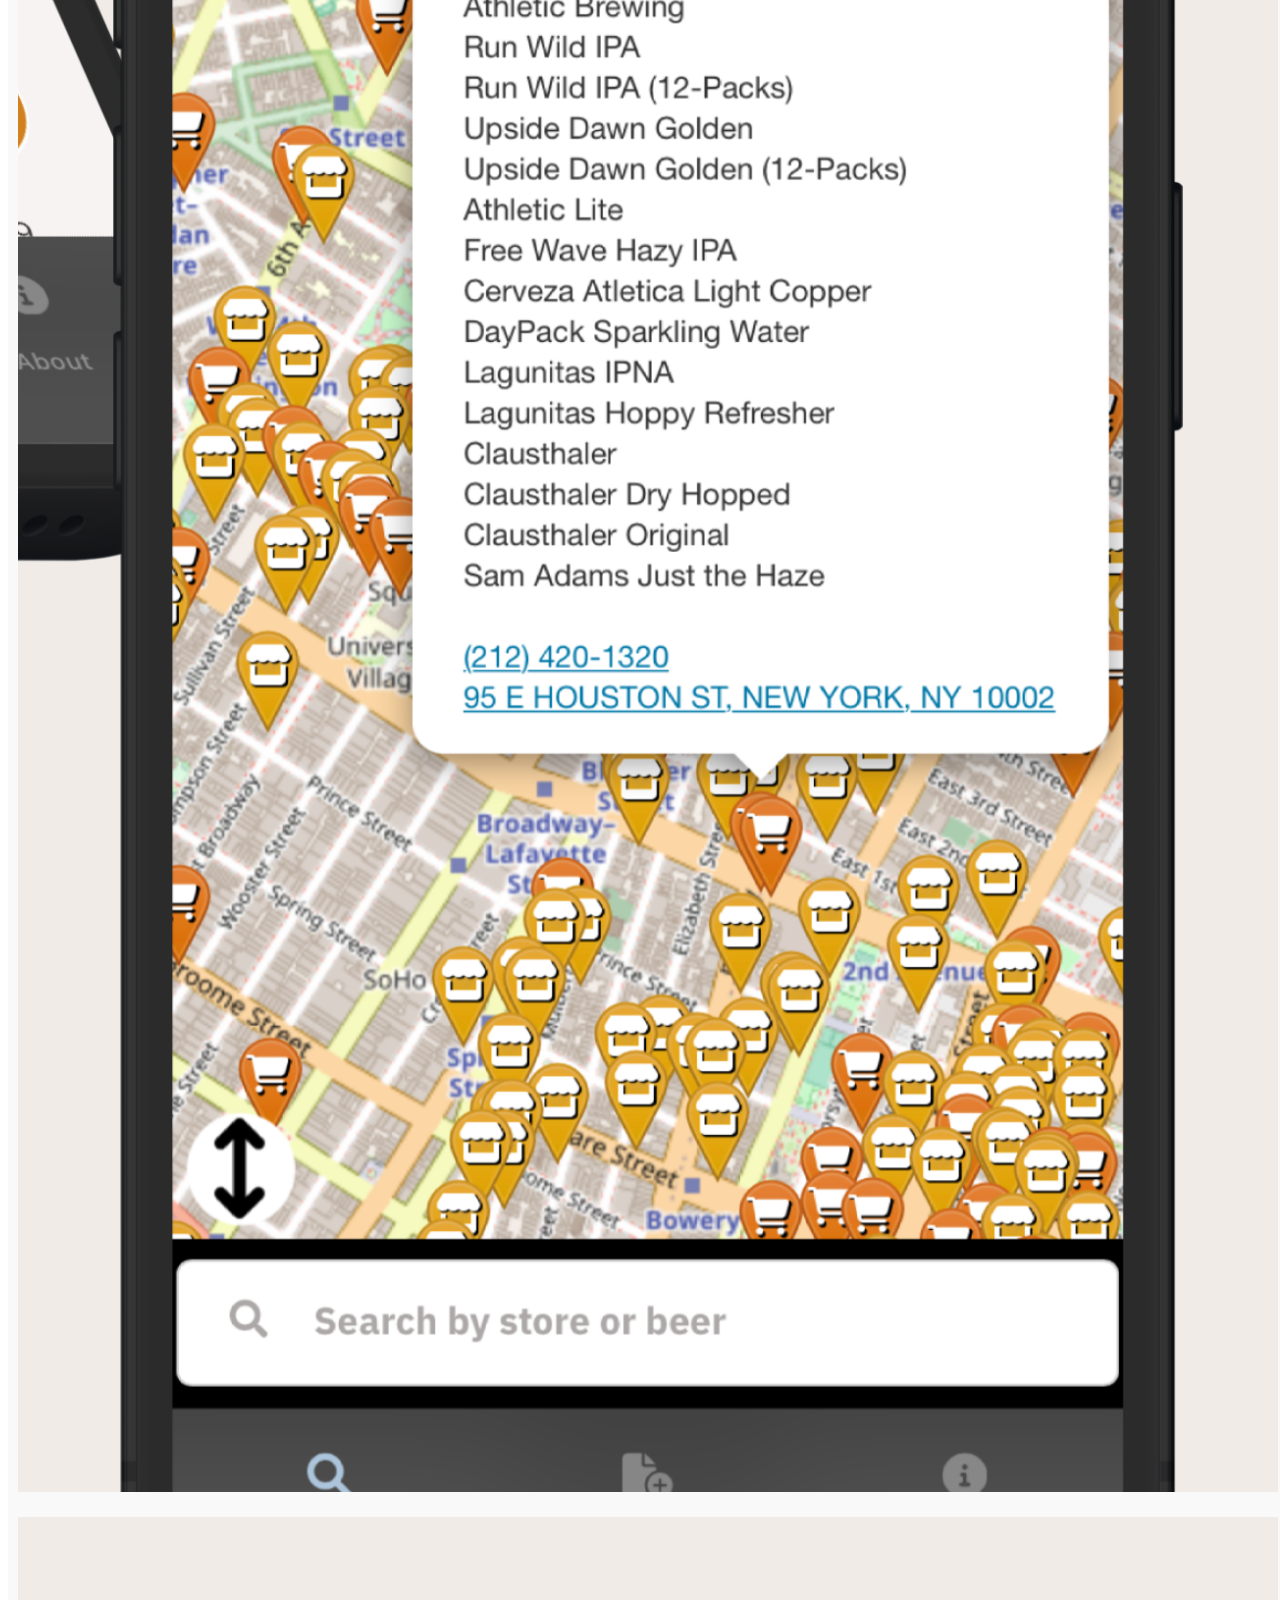
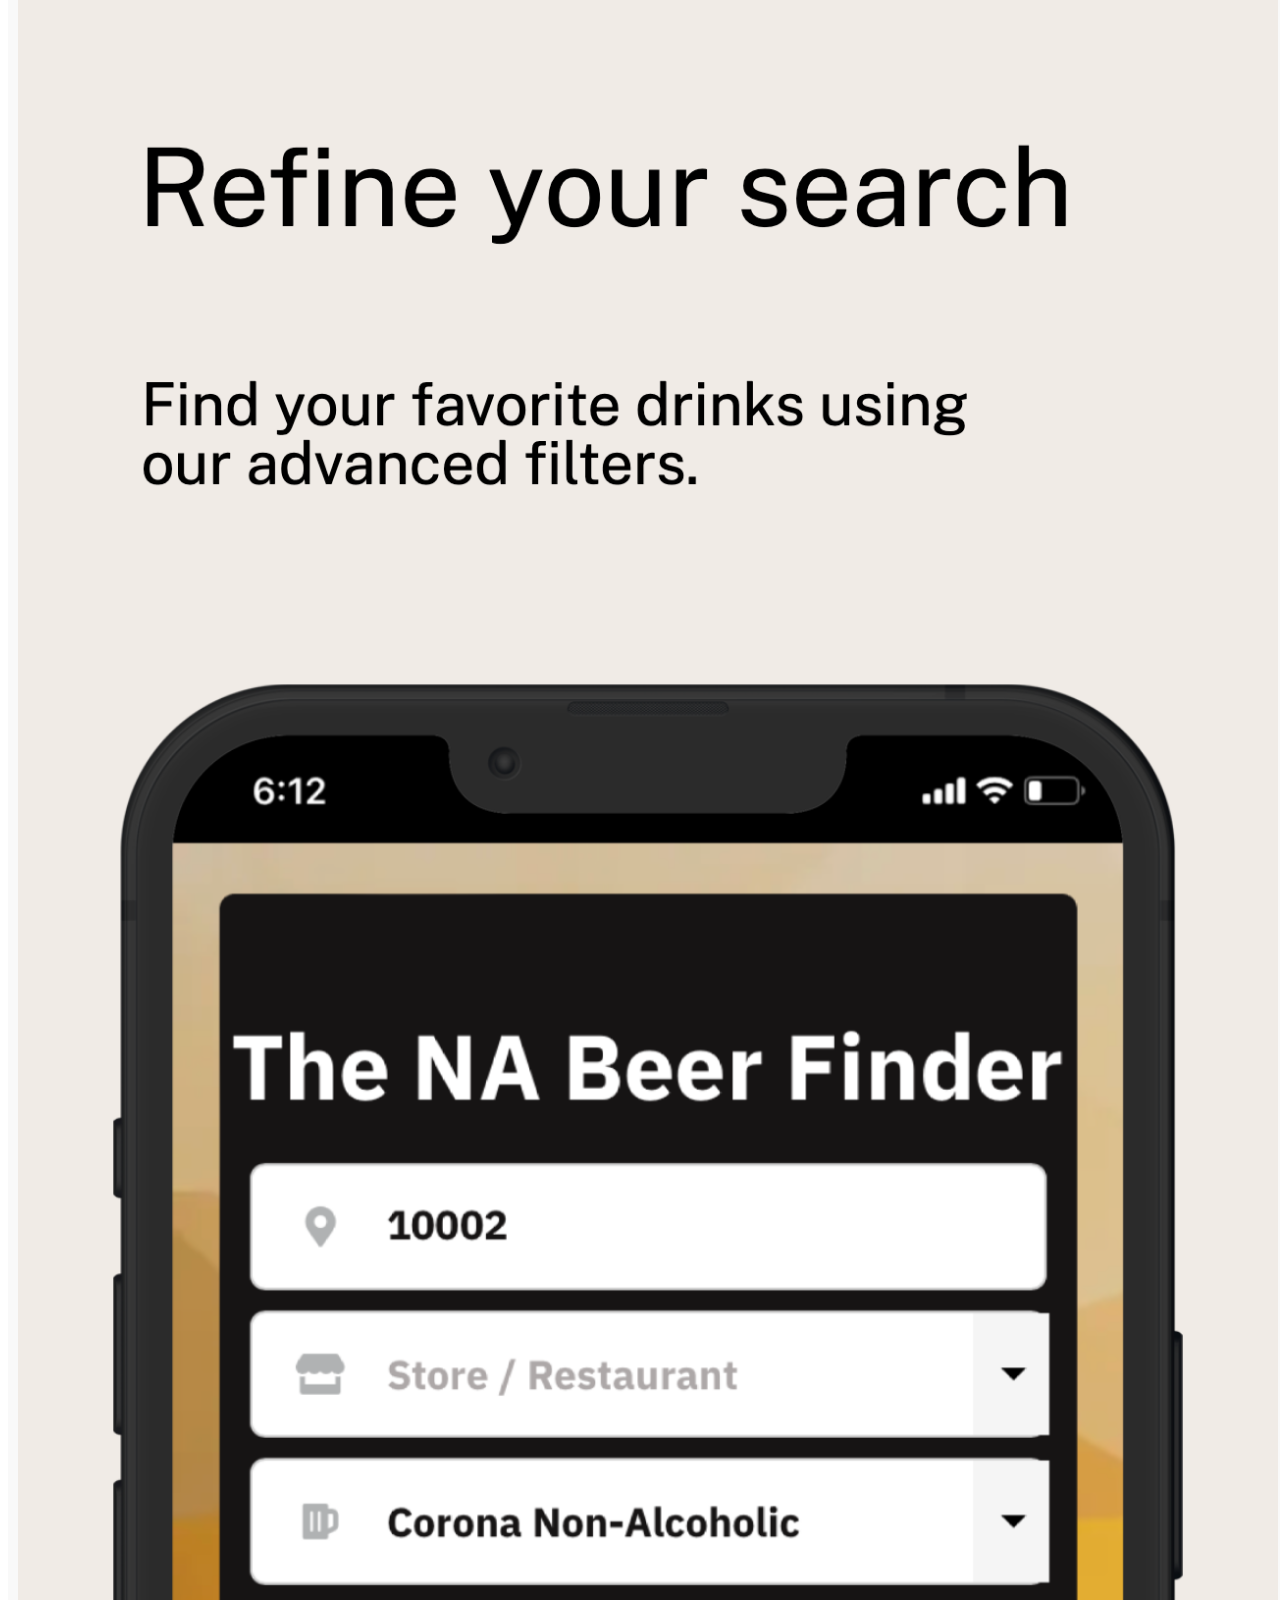
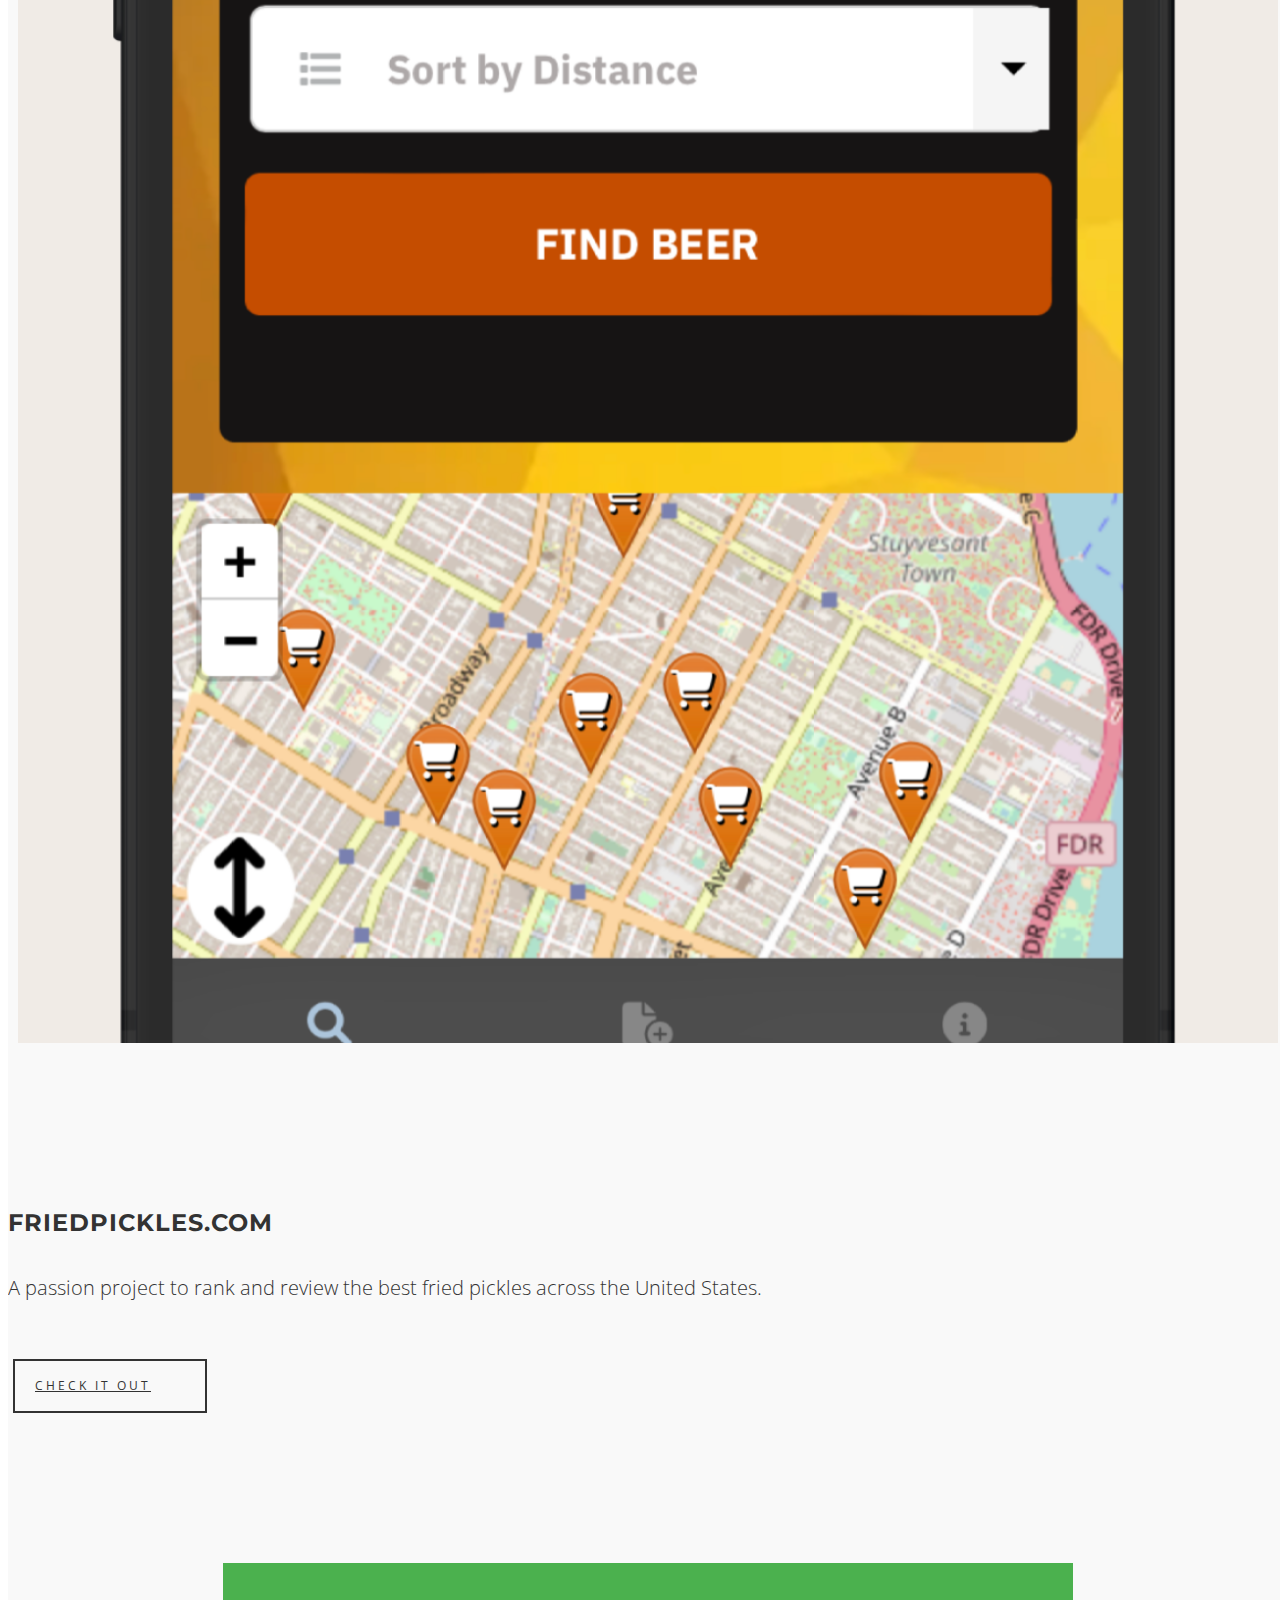
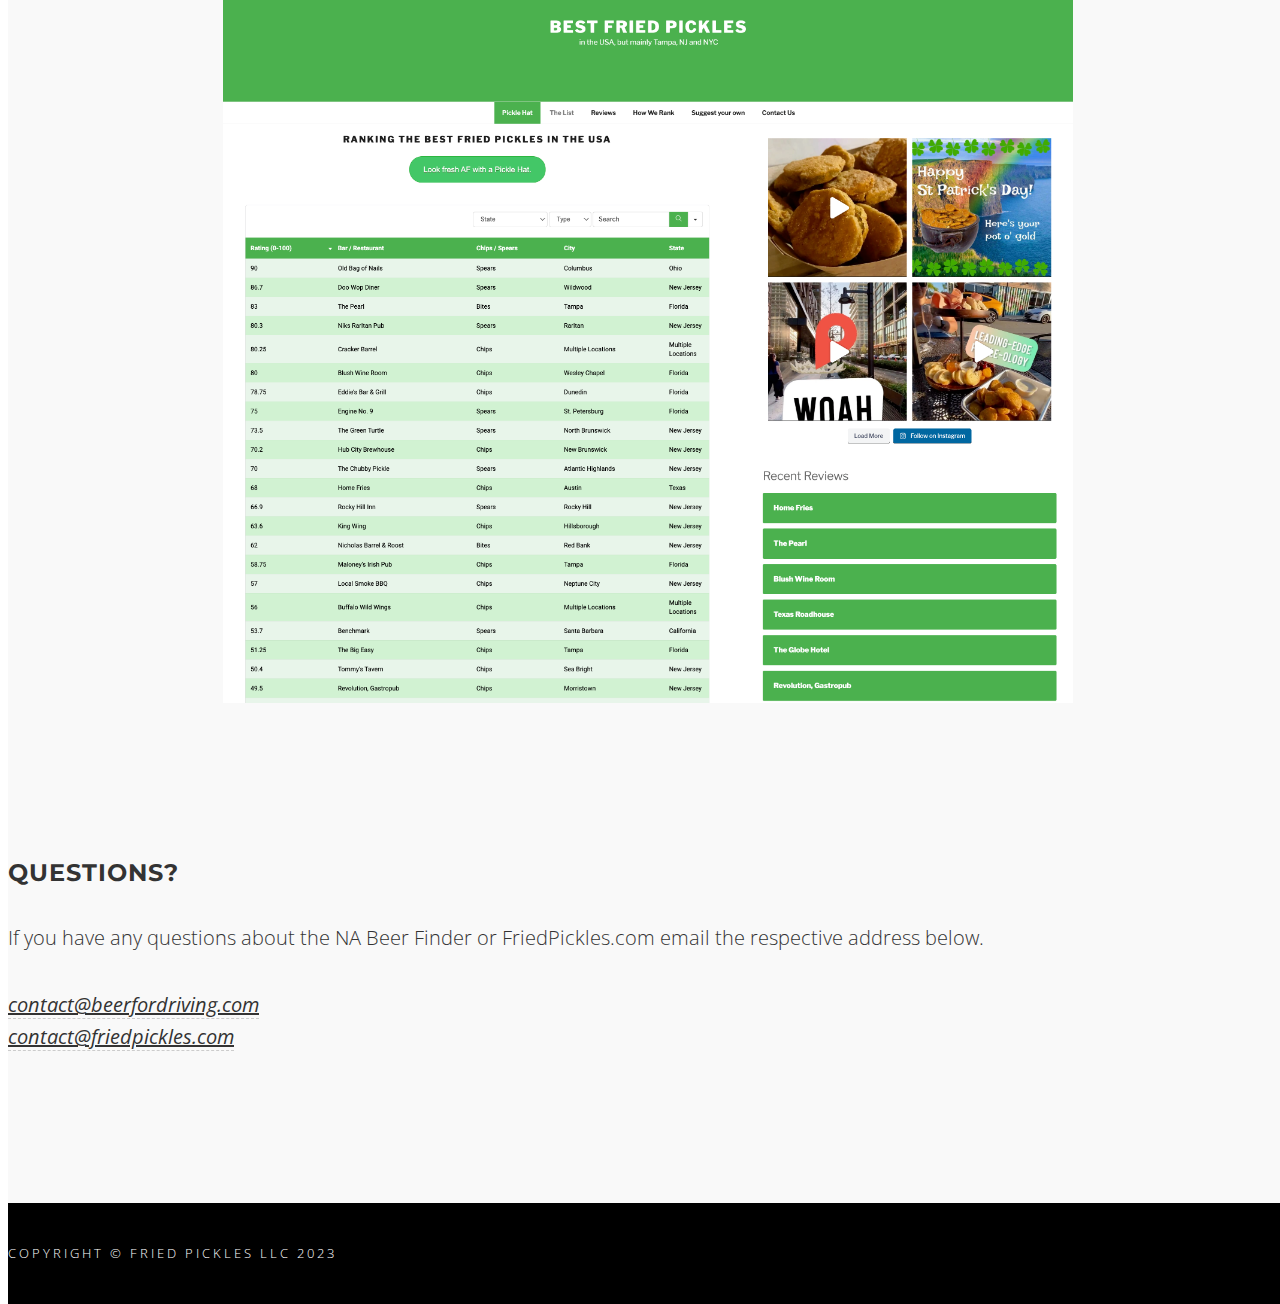
==== commit f6a23be6: "privacy policy" ====
--- a/index.html
+++ b/index.html
@@ -44,6 +44,9 @@
 					</li>
 					<li class="nav-item">
 						<a class="nav-link" href="#friedpickles">Fried Pickles</a>
+					</li>
+					<li class="nav-item">
+						<a class="nav-link" href="https://friedpicklesllc.com/privacy">Privacy Policy</a>
 					</li>
 					<li class="nav-item">
 						<a class="nav-link" href="#contact">Contact</a>
--- a/assets/css/theme.css
+++ b/assets/css/theme.css
@@ -417,6 +417,7 @@
 }
 .pickle-site-img{
 	max-width:850px;
+	width:100%;
 }
 .gallery ul li a {
 	display:block;
@@ -513,4 +514,4 @@
 	border-bottom:2px solid lightseagreen;
 	outline:0;
 	outline: none;
-}+}
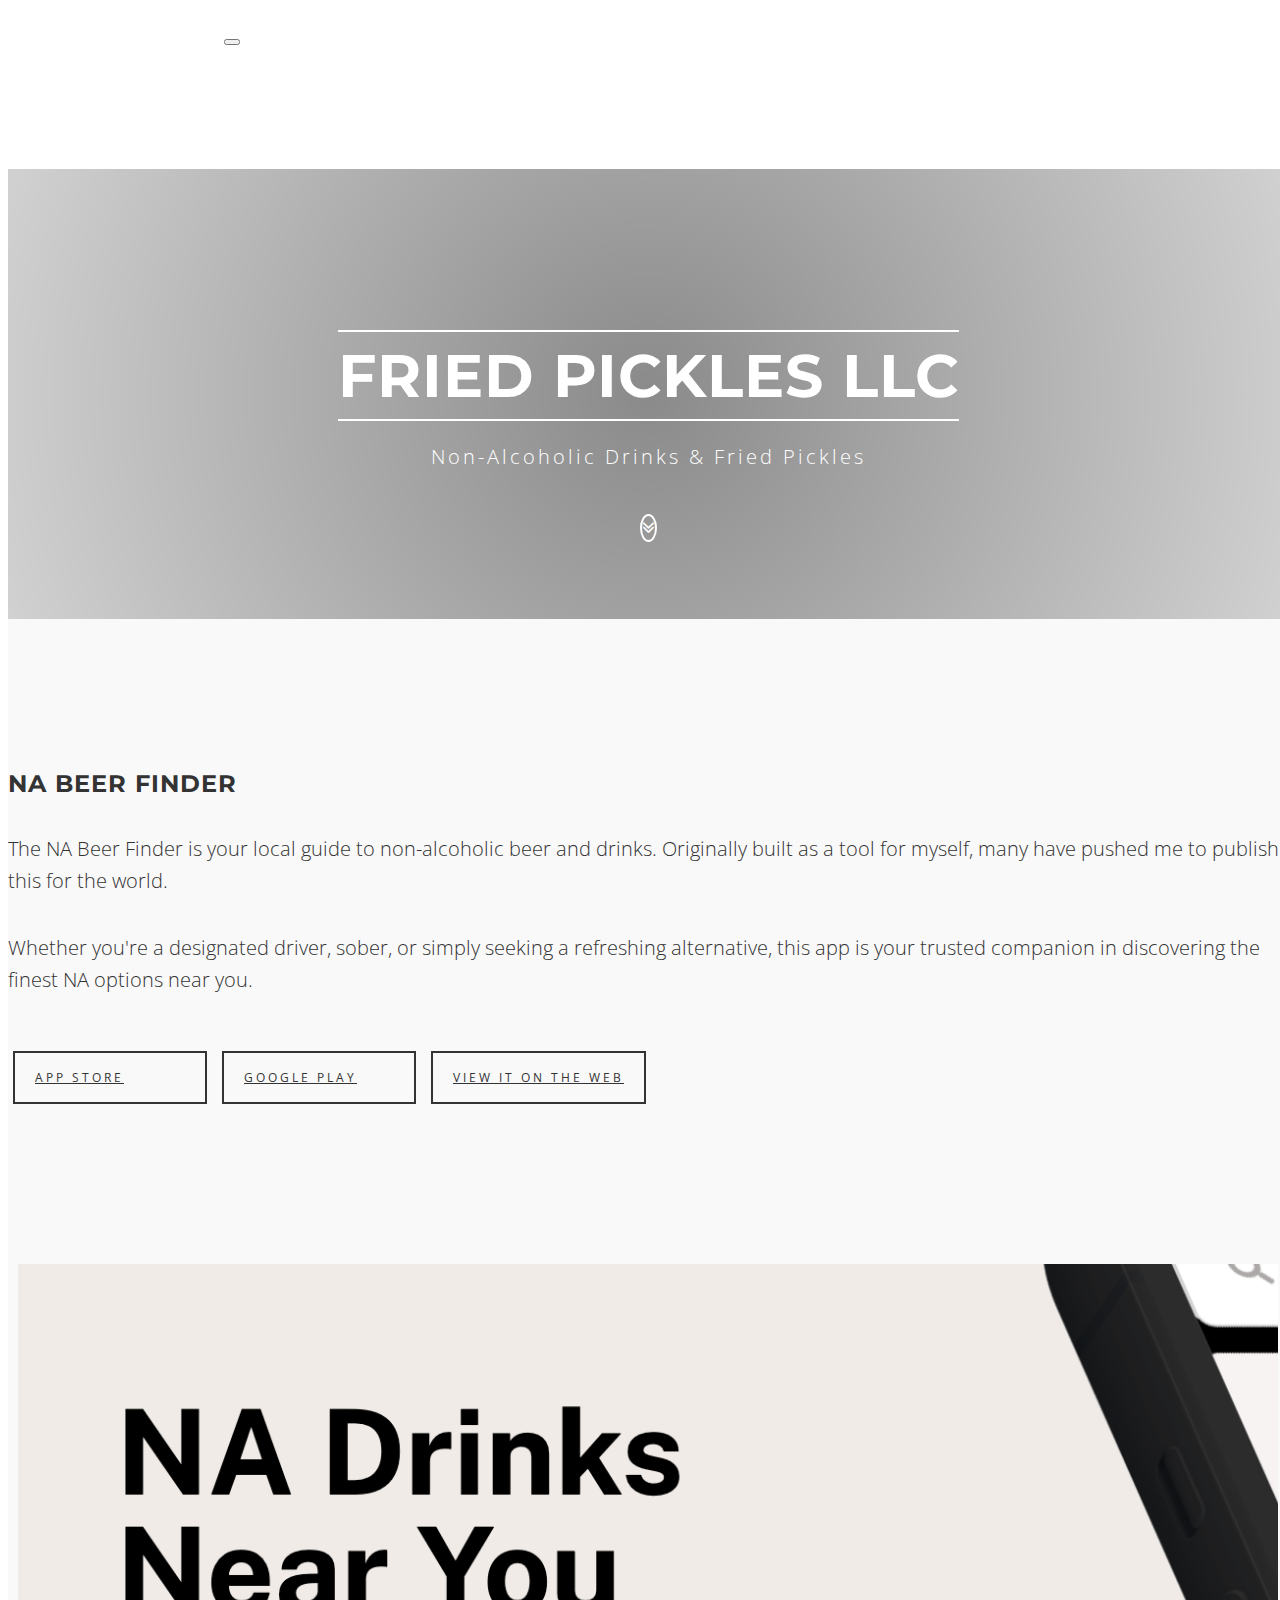
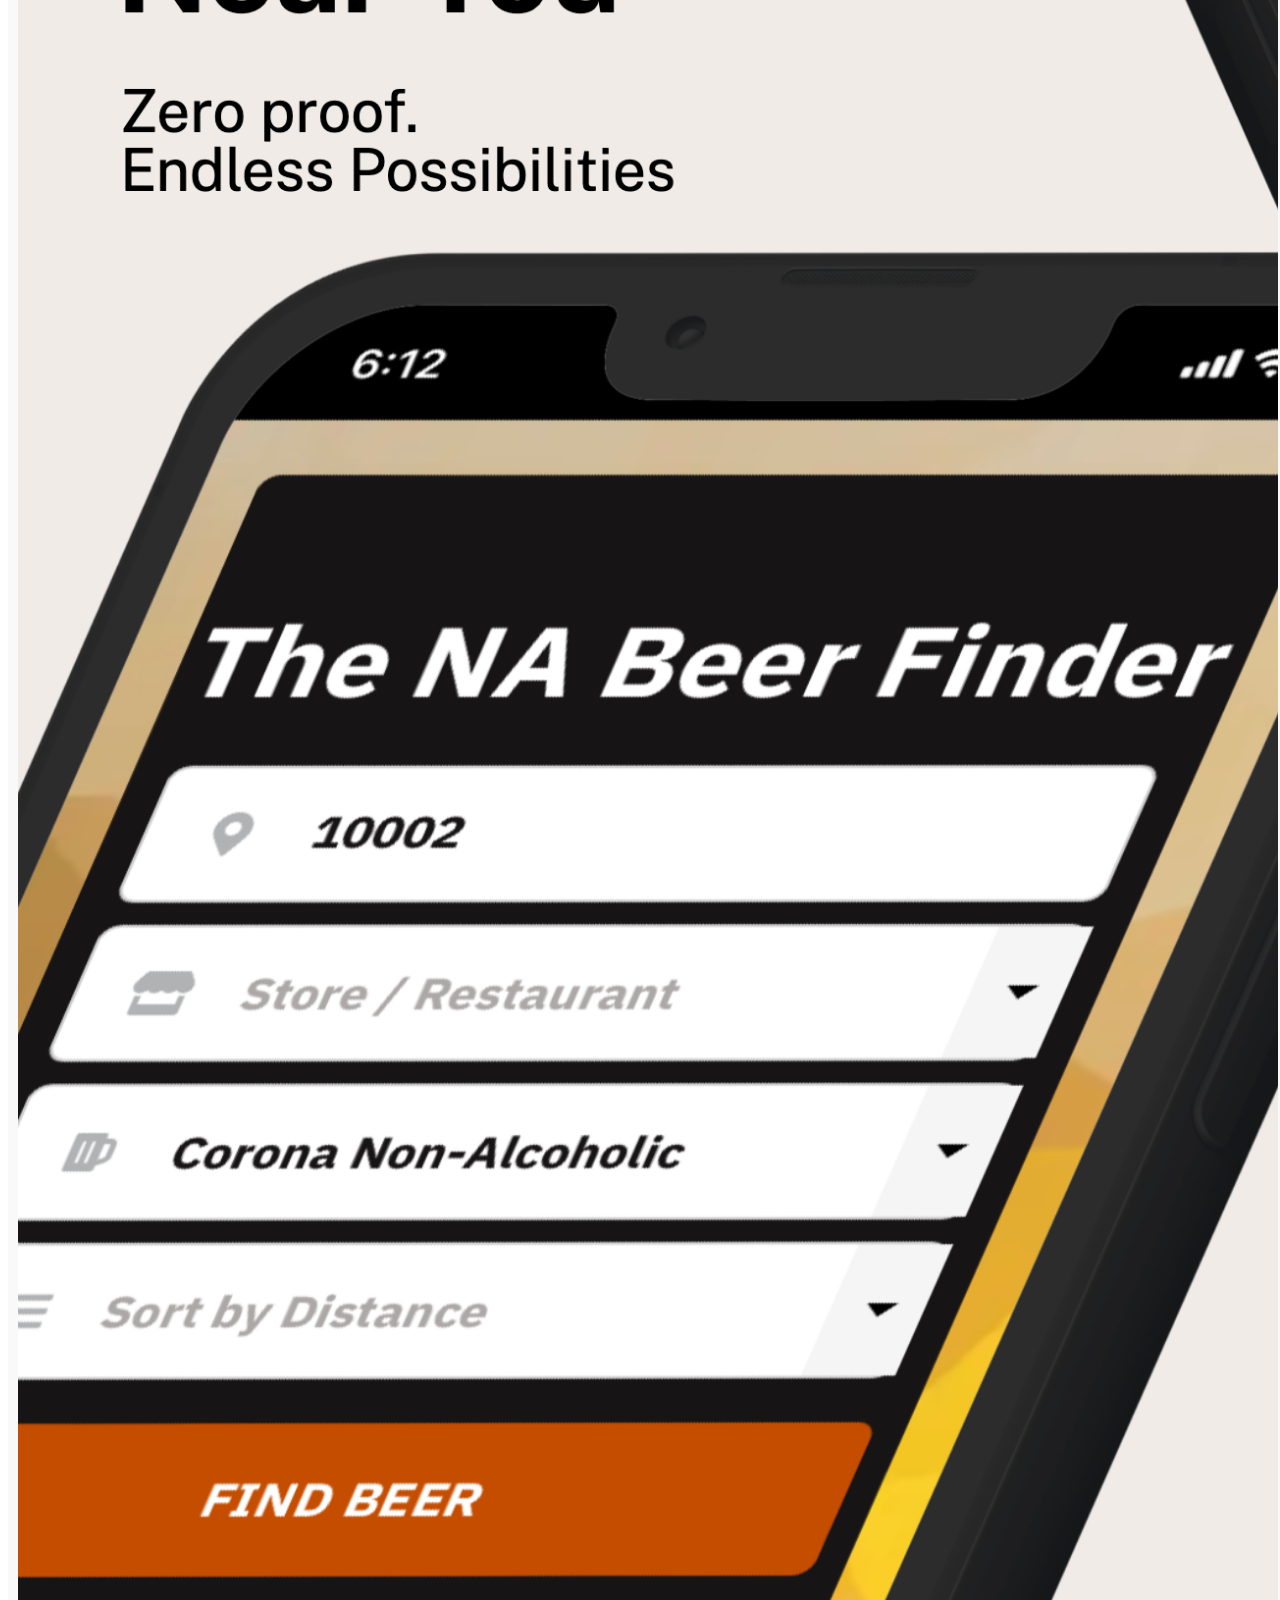
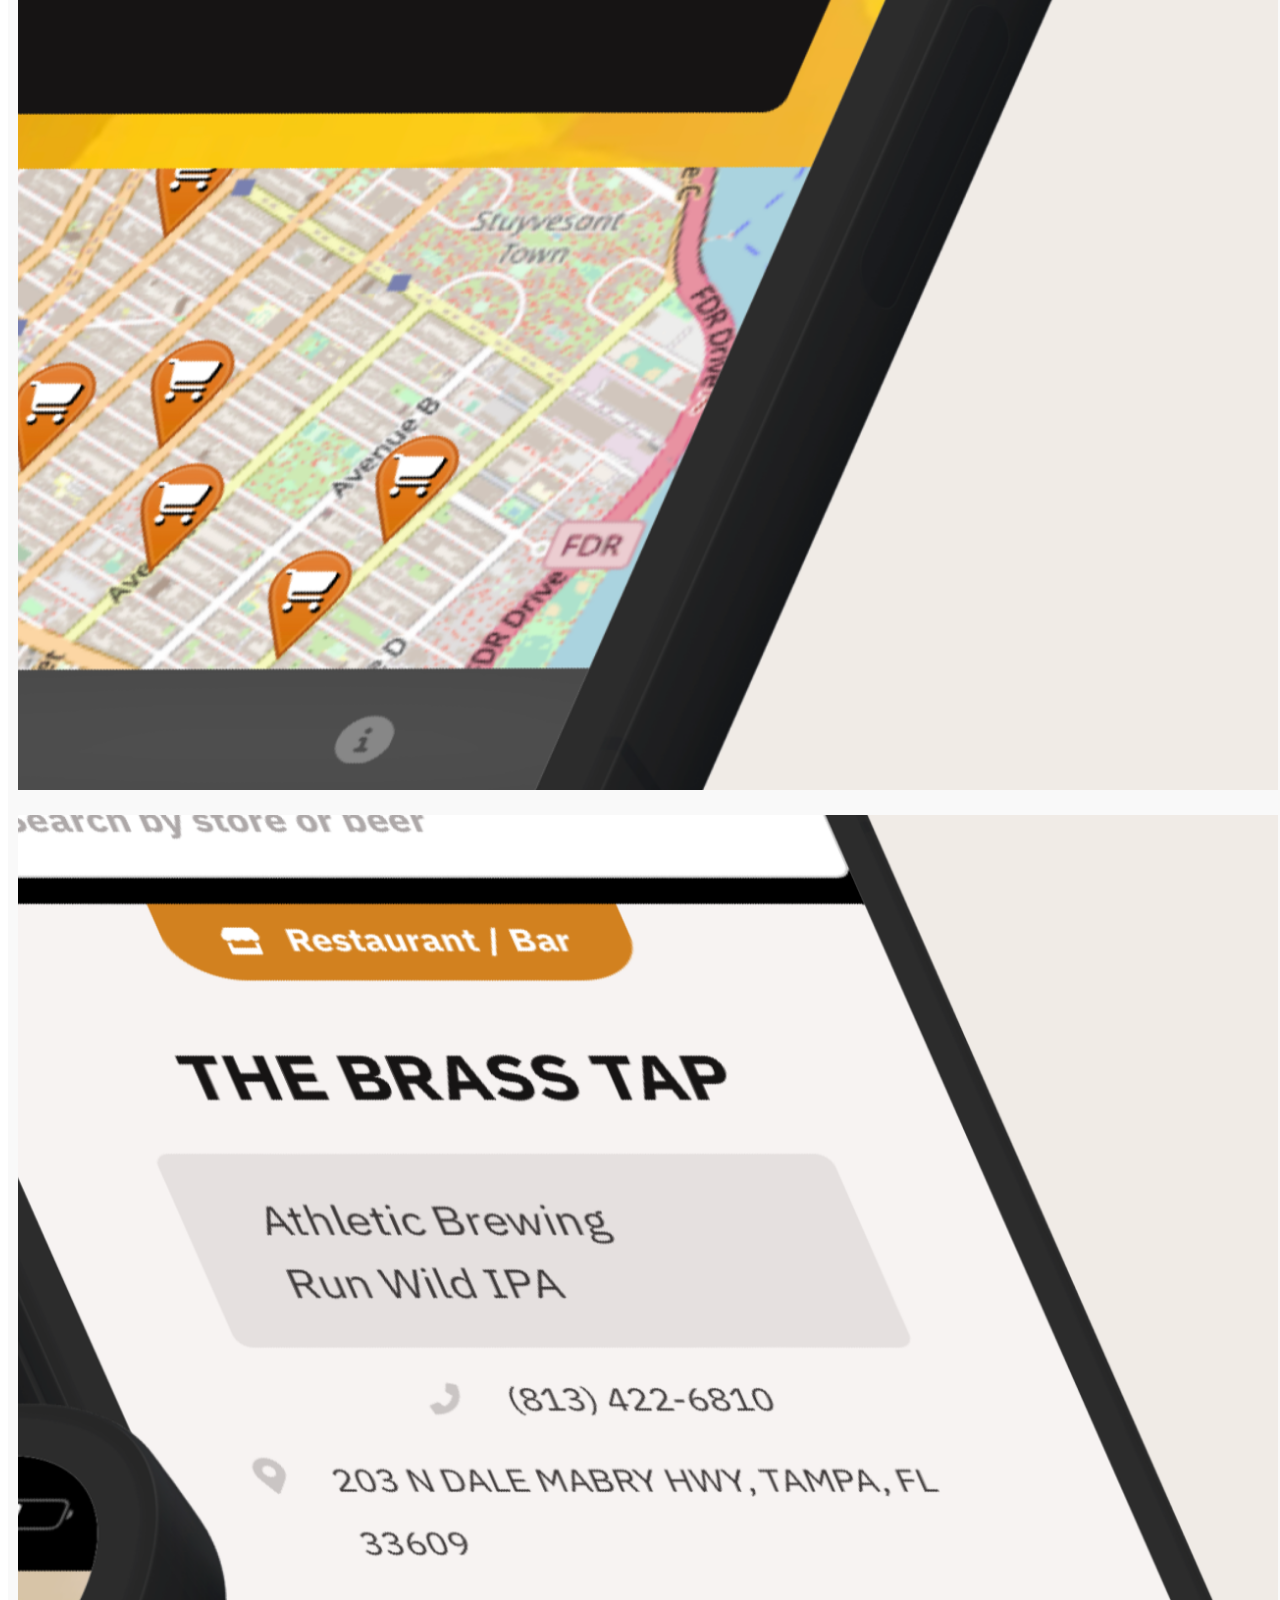
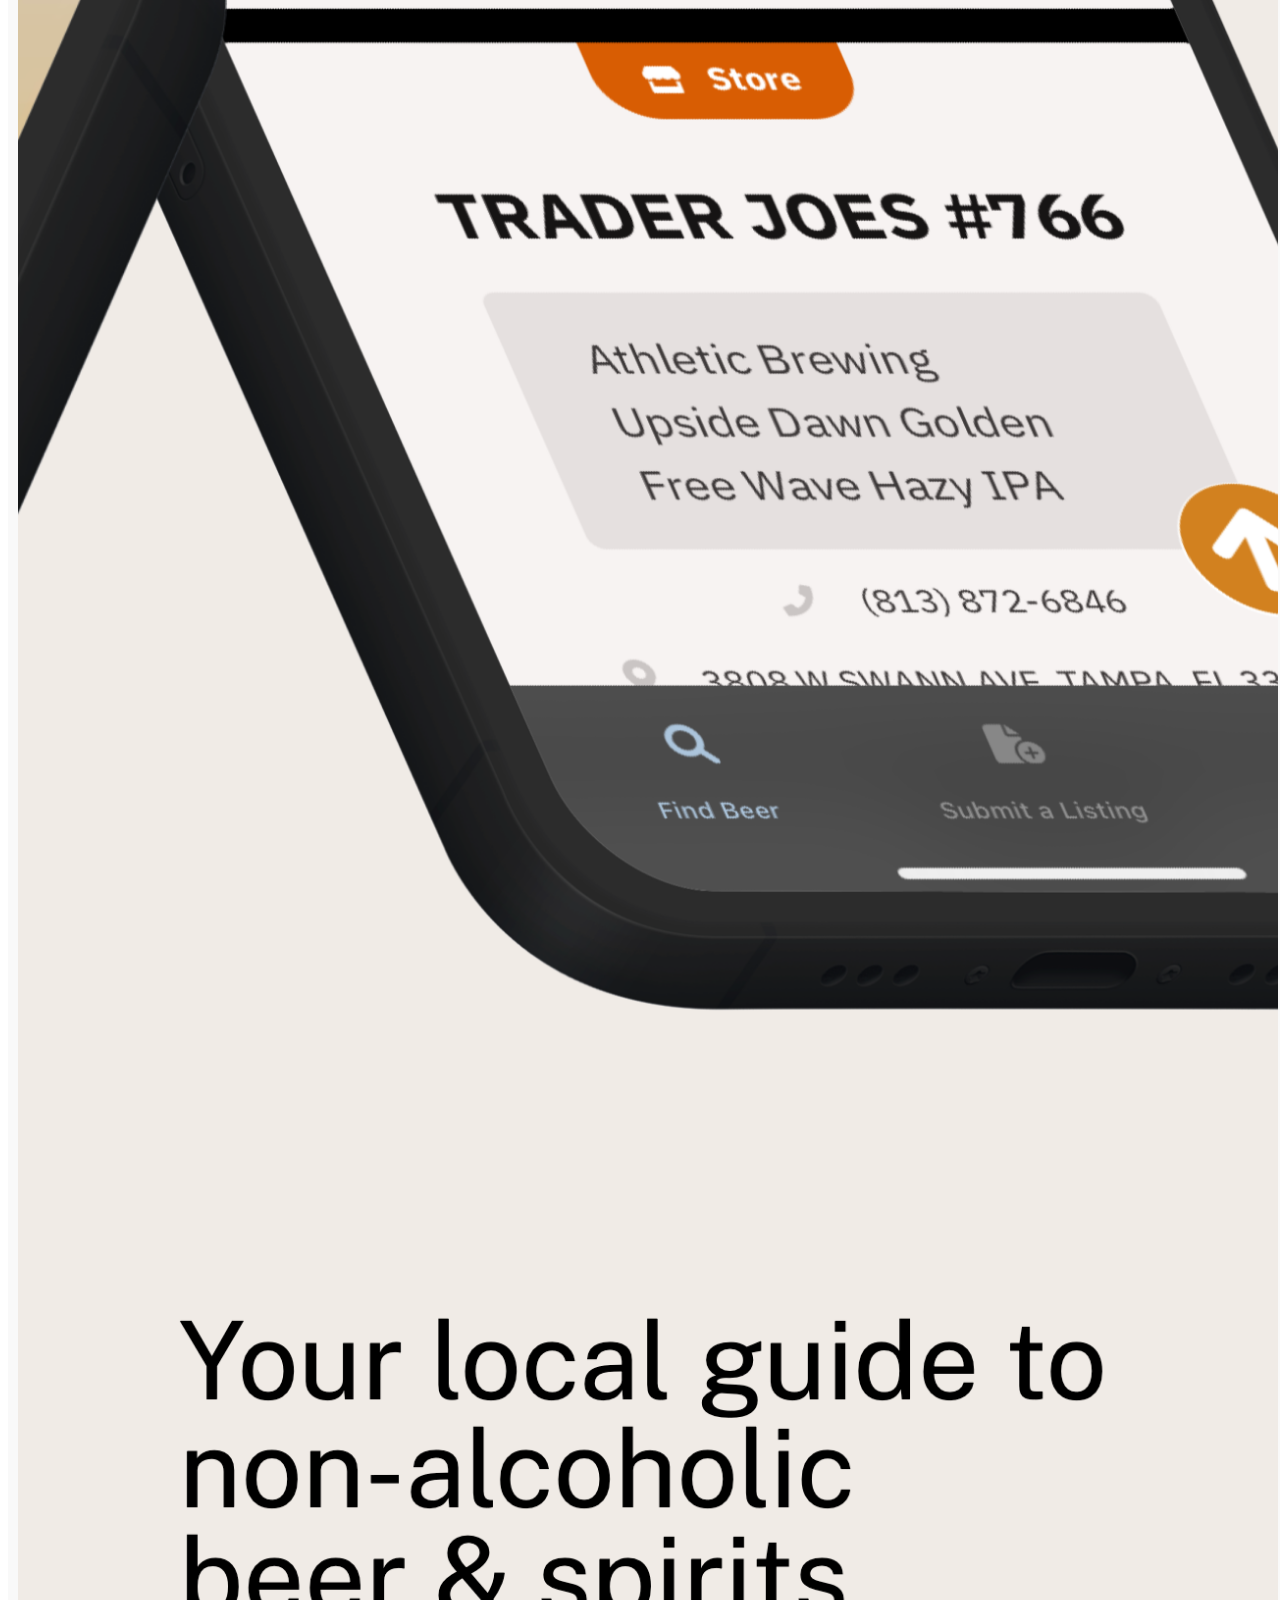
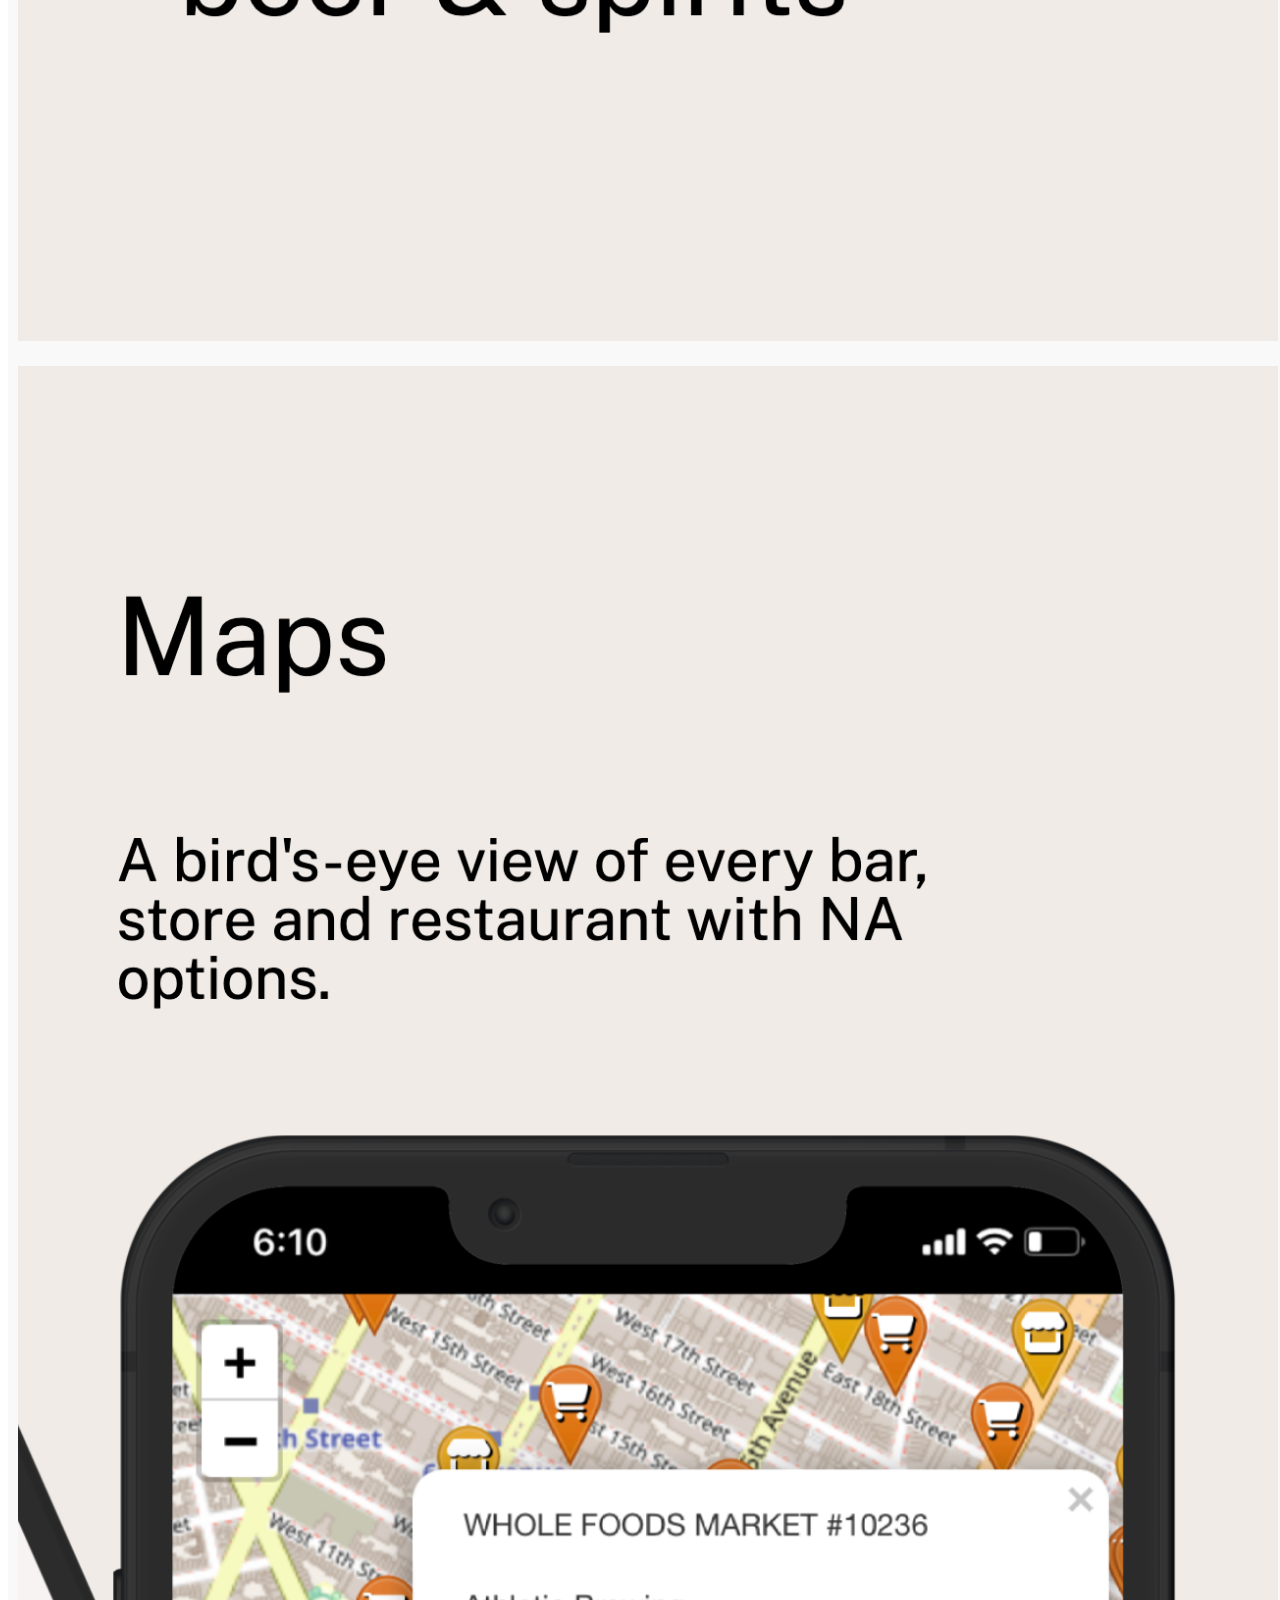
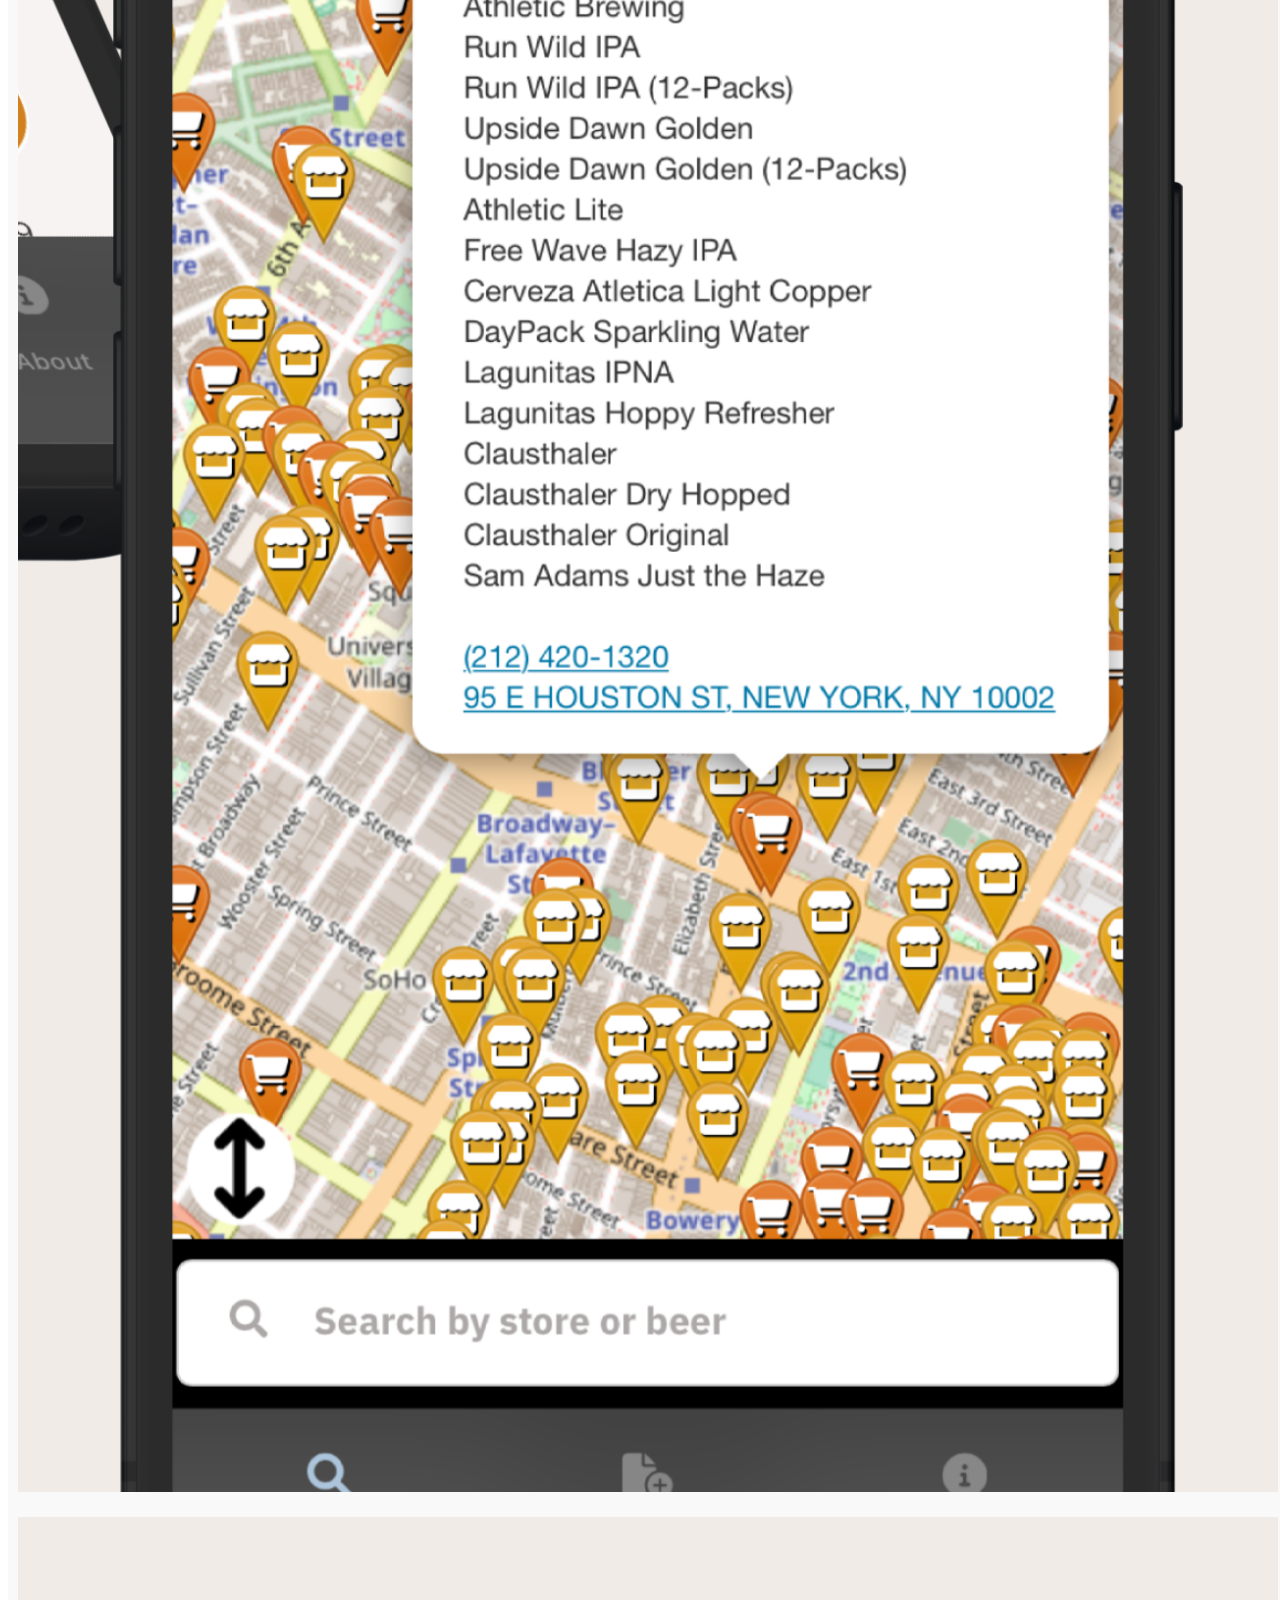
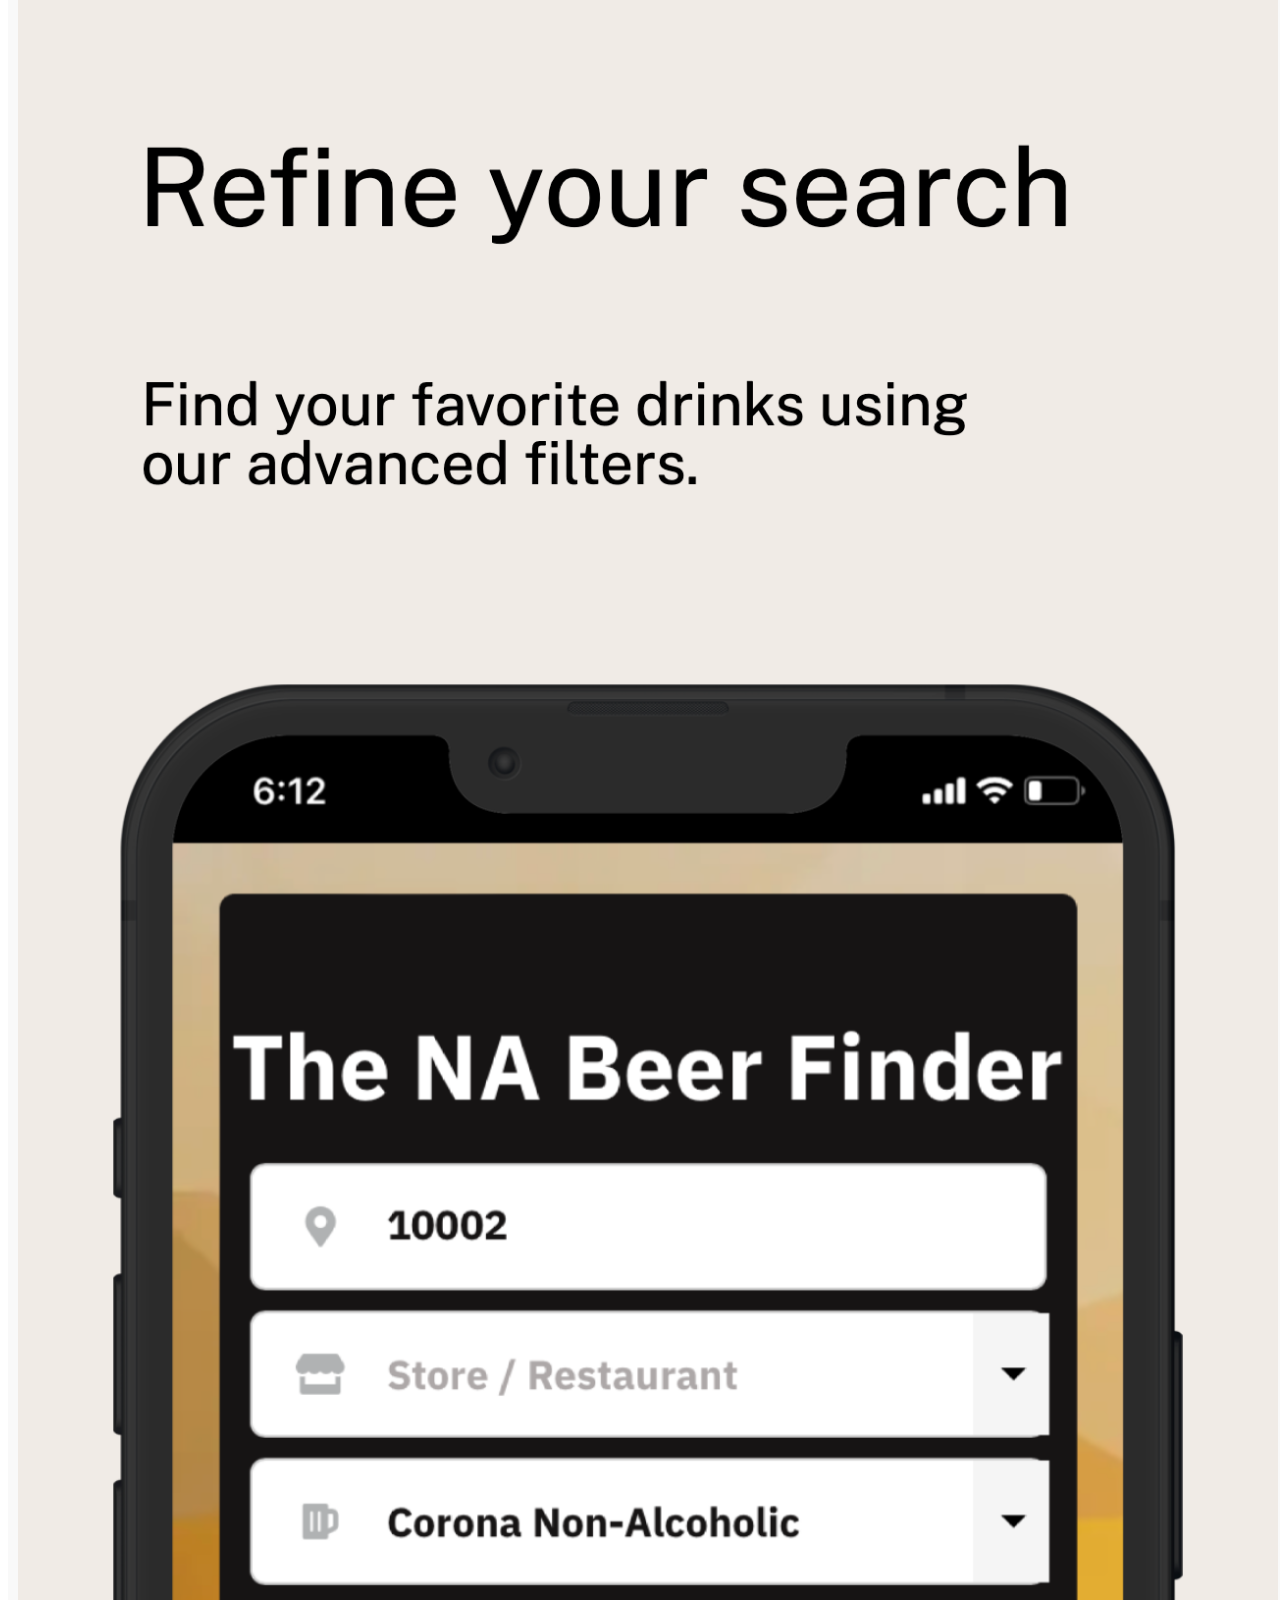
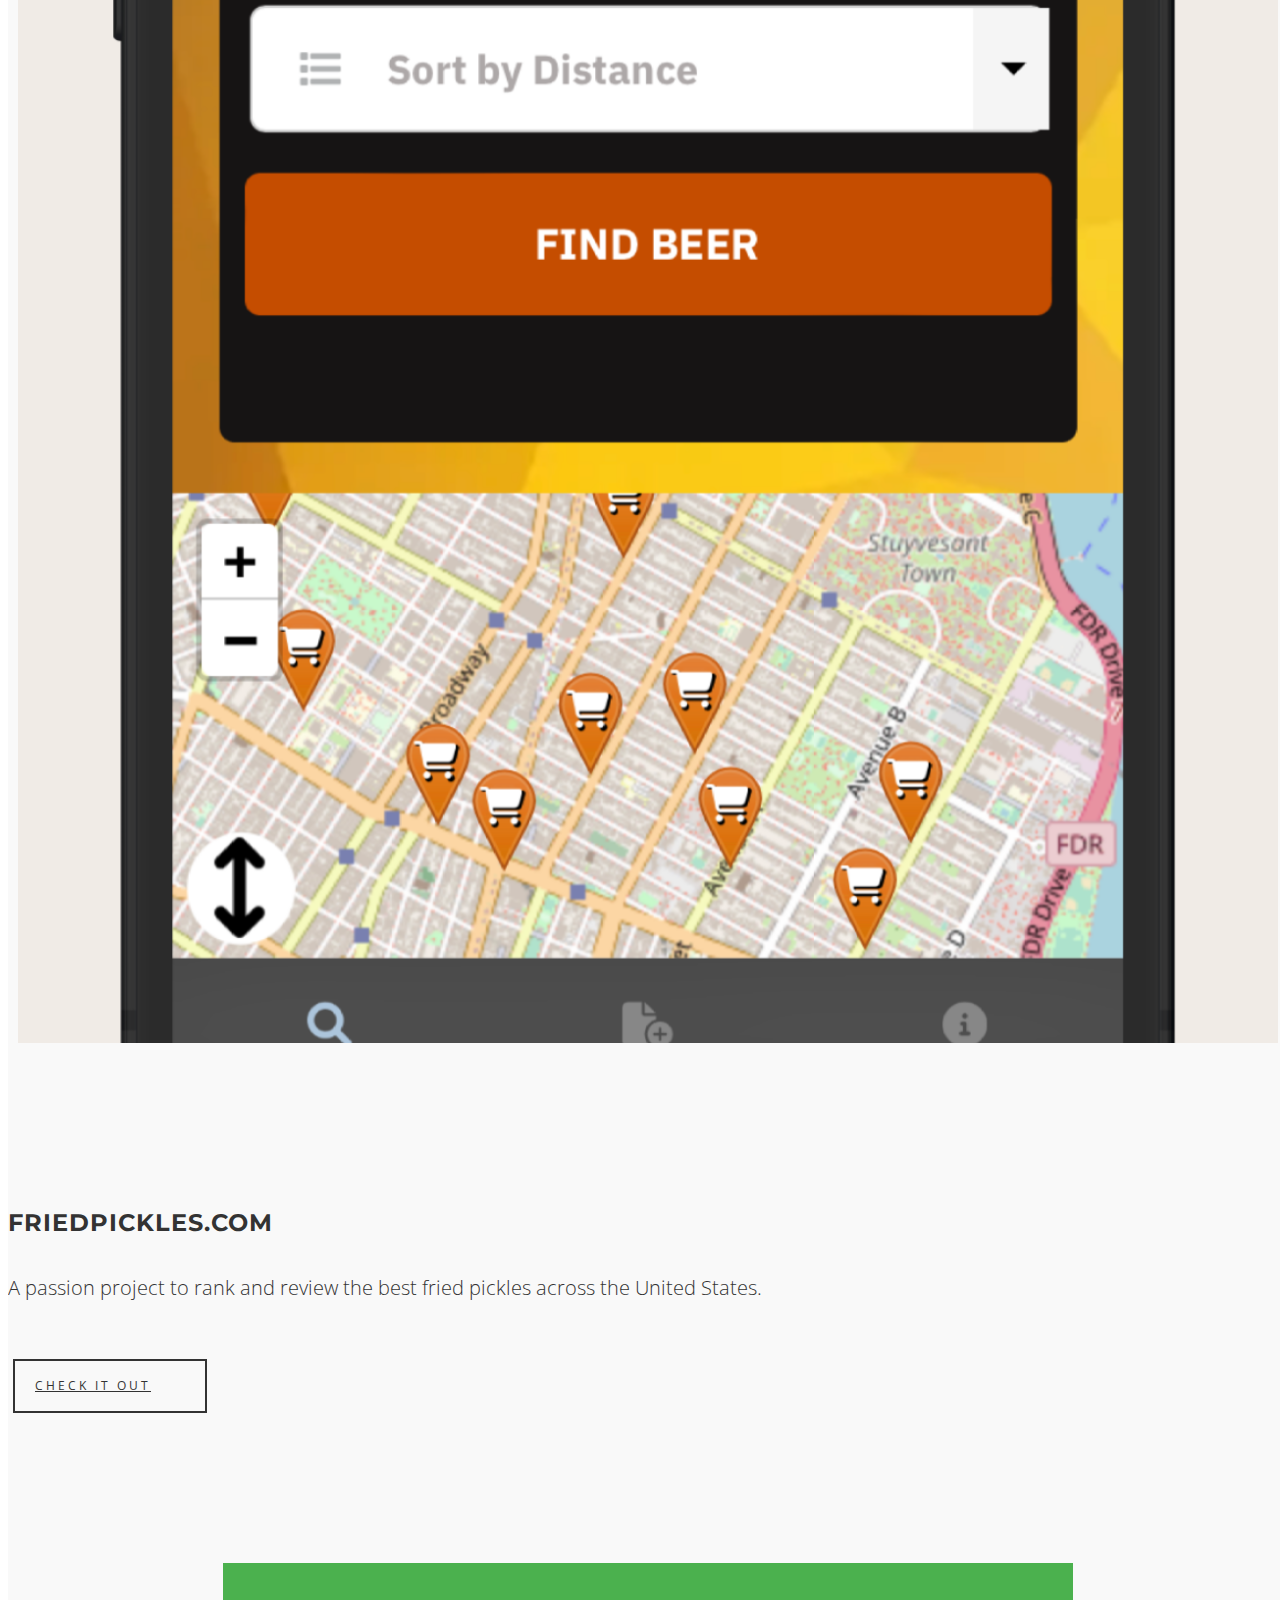
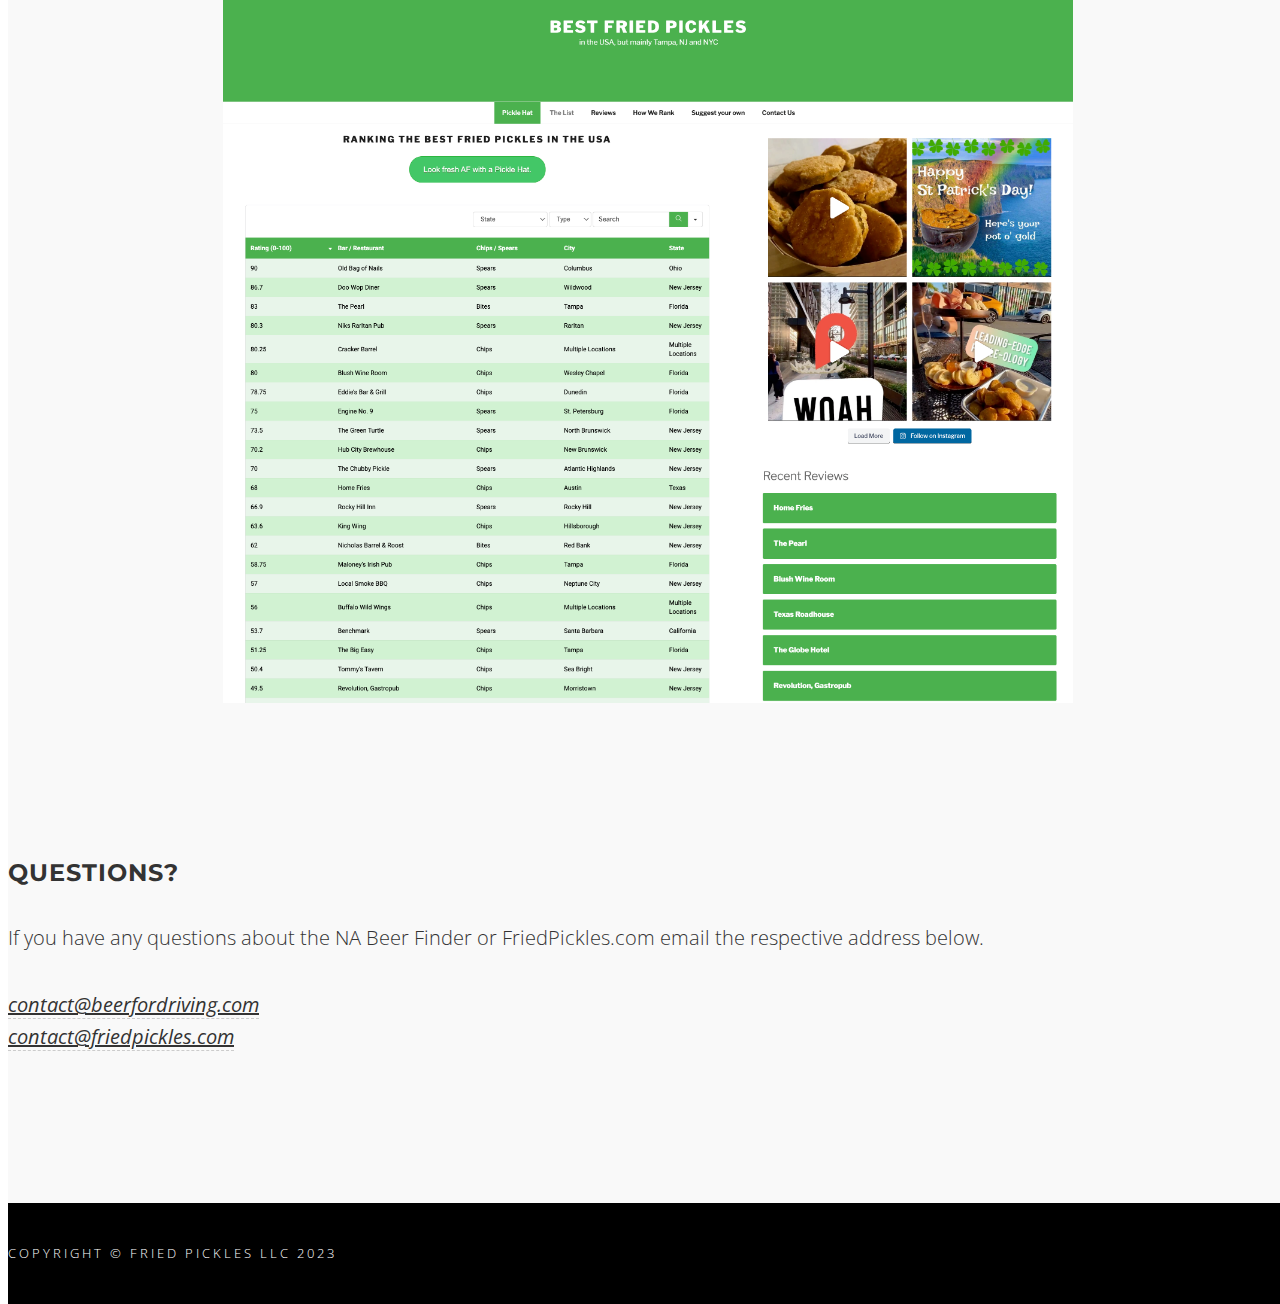
==== commit 4f8323f3: "App Links" ====
--- a/index.html
+++ b/index.html
@@ -95,8 +95,8 @@
 						companion in discovering the finest NA options near you.
 					</p>
 					<p>
-						<a href="https://beerfordriving.com" class="btnghost" target="_blank"> View it on
-							the app store</a>
+						<a href="https://apps.apple.com/us/app/na-beer-finder/id6450683690" class="btnghost" target="_blank">App Store</a>
+						<a href="https://play.google.com/store/apps/details?id=io.beerfinder.app&hl=en_US" class="btnghost" target="_blank">Google Play</a>
 						<a href="https://beerfordriving.com" class="btnghost" target="_blank"> View it on
 							the web</a>
 					</p>
@@ -192,4 +192,4 @@
 </body>
 
 </html>
-<!-- endinject -->+<!-- endinject -->
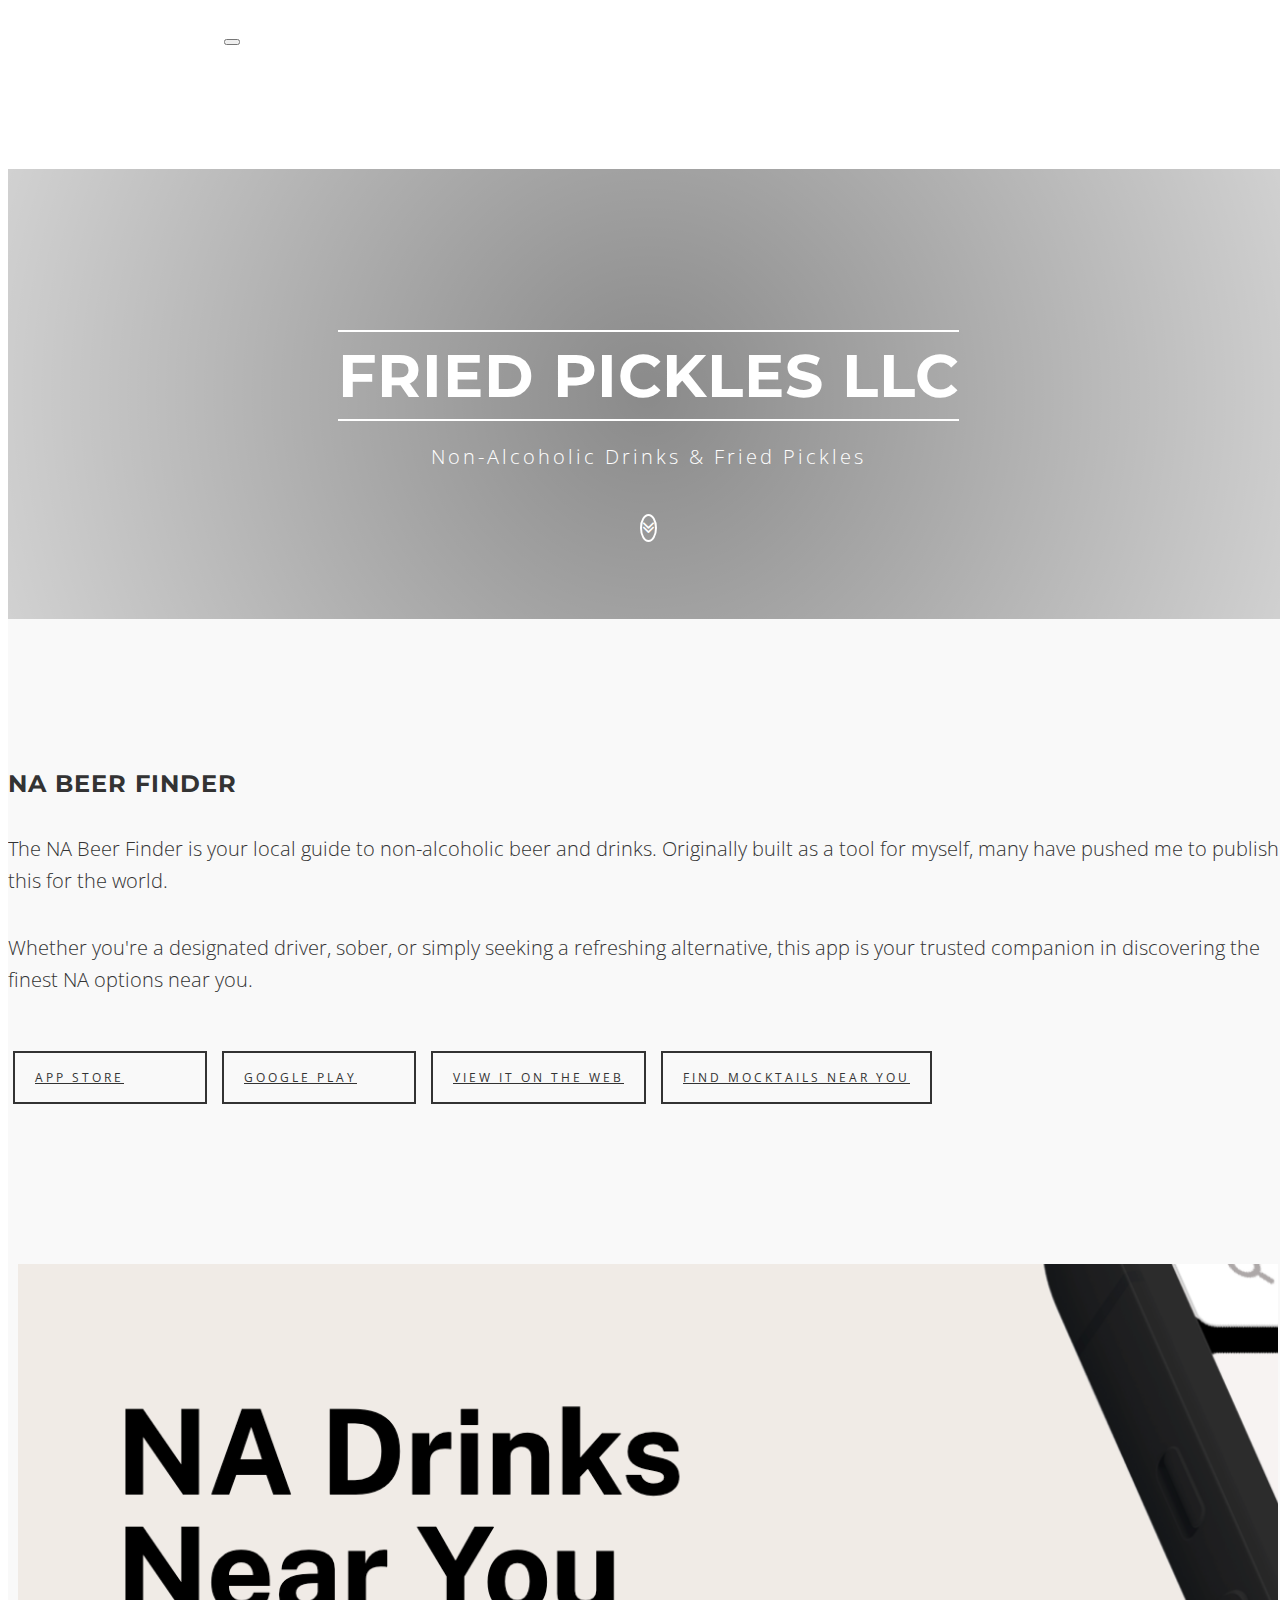
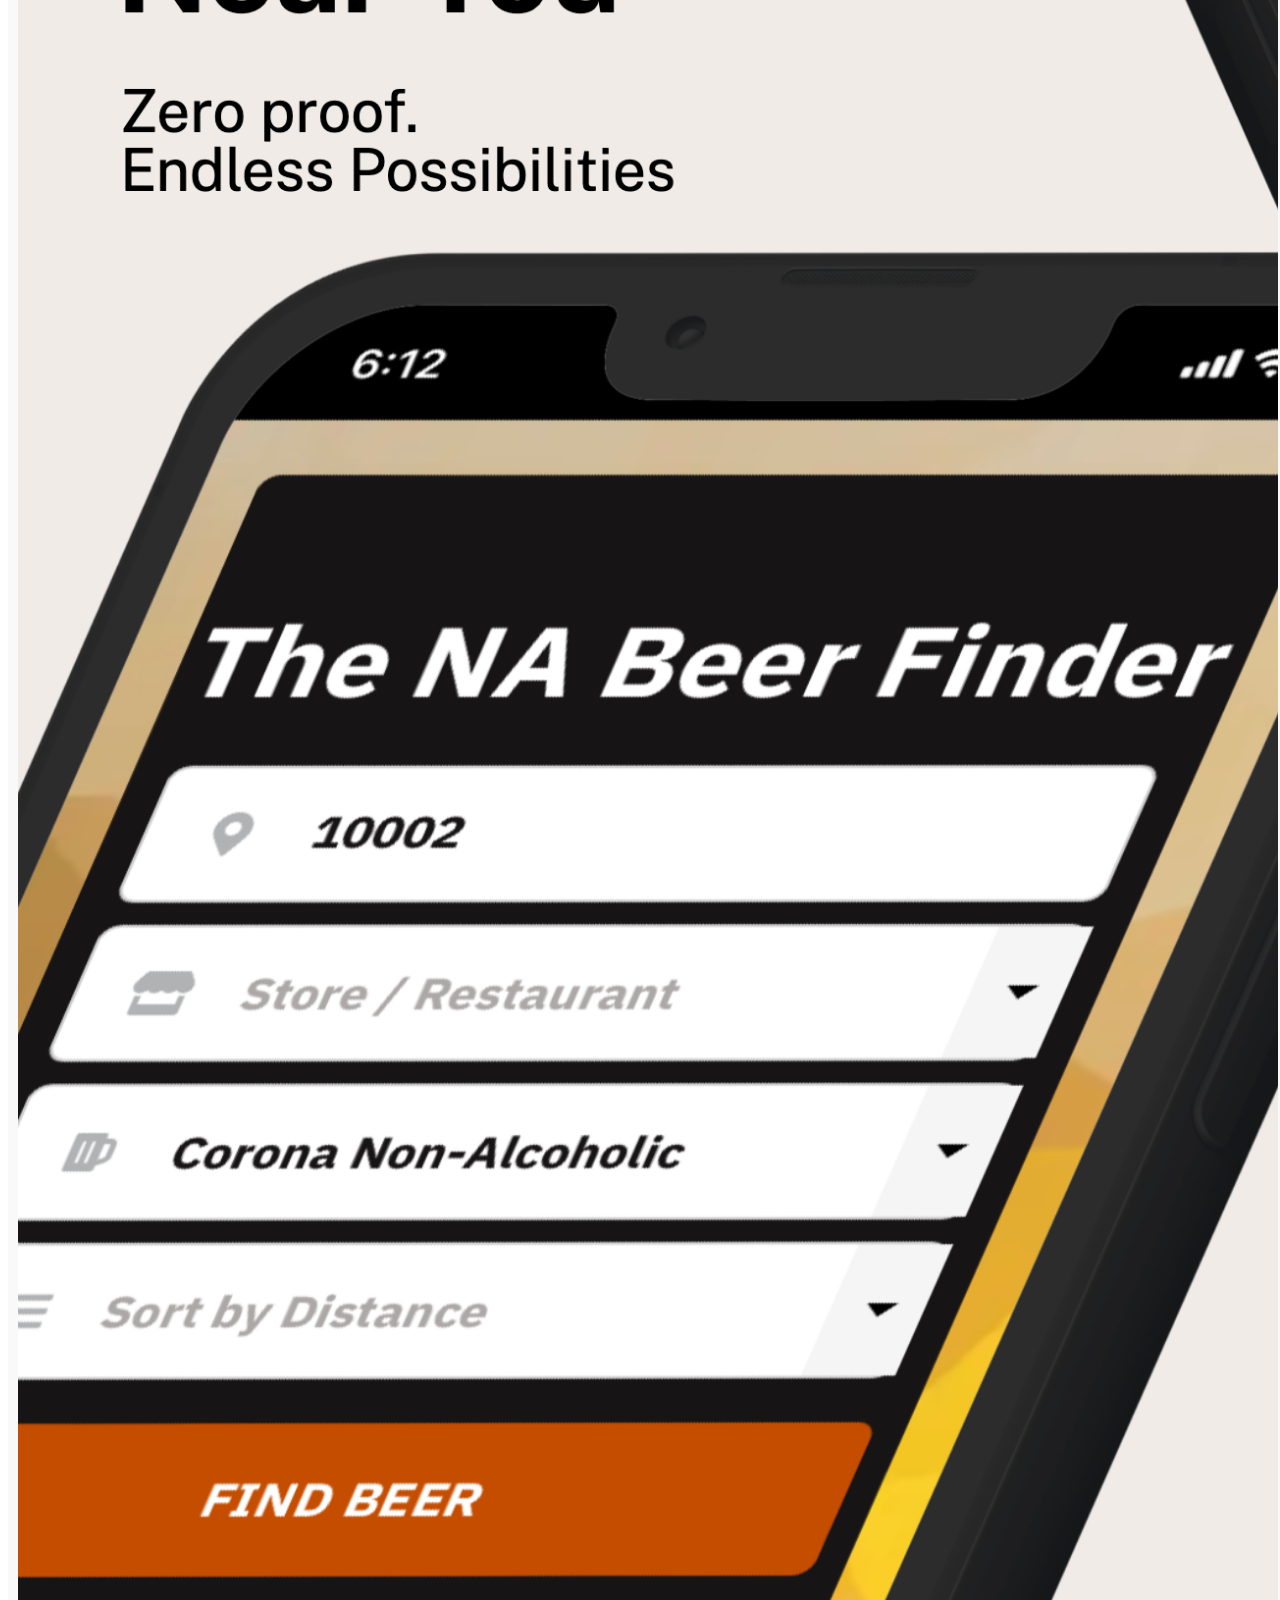
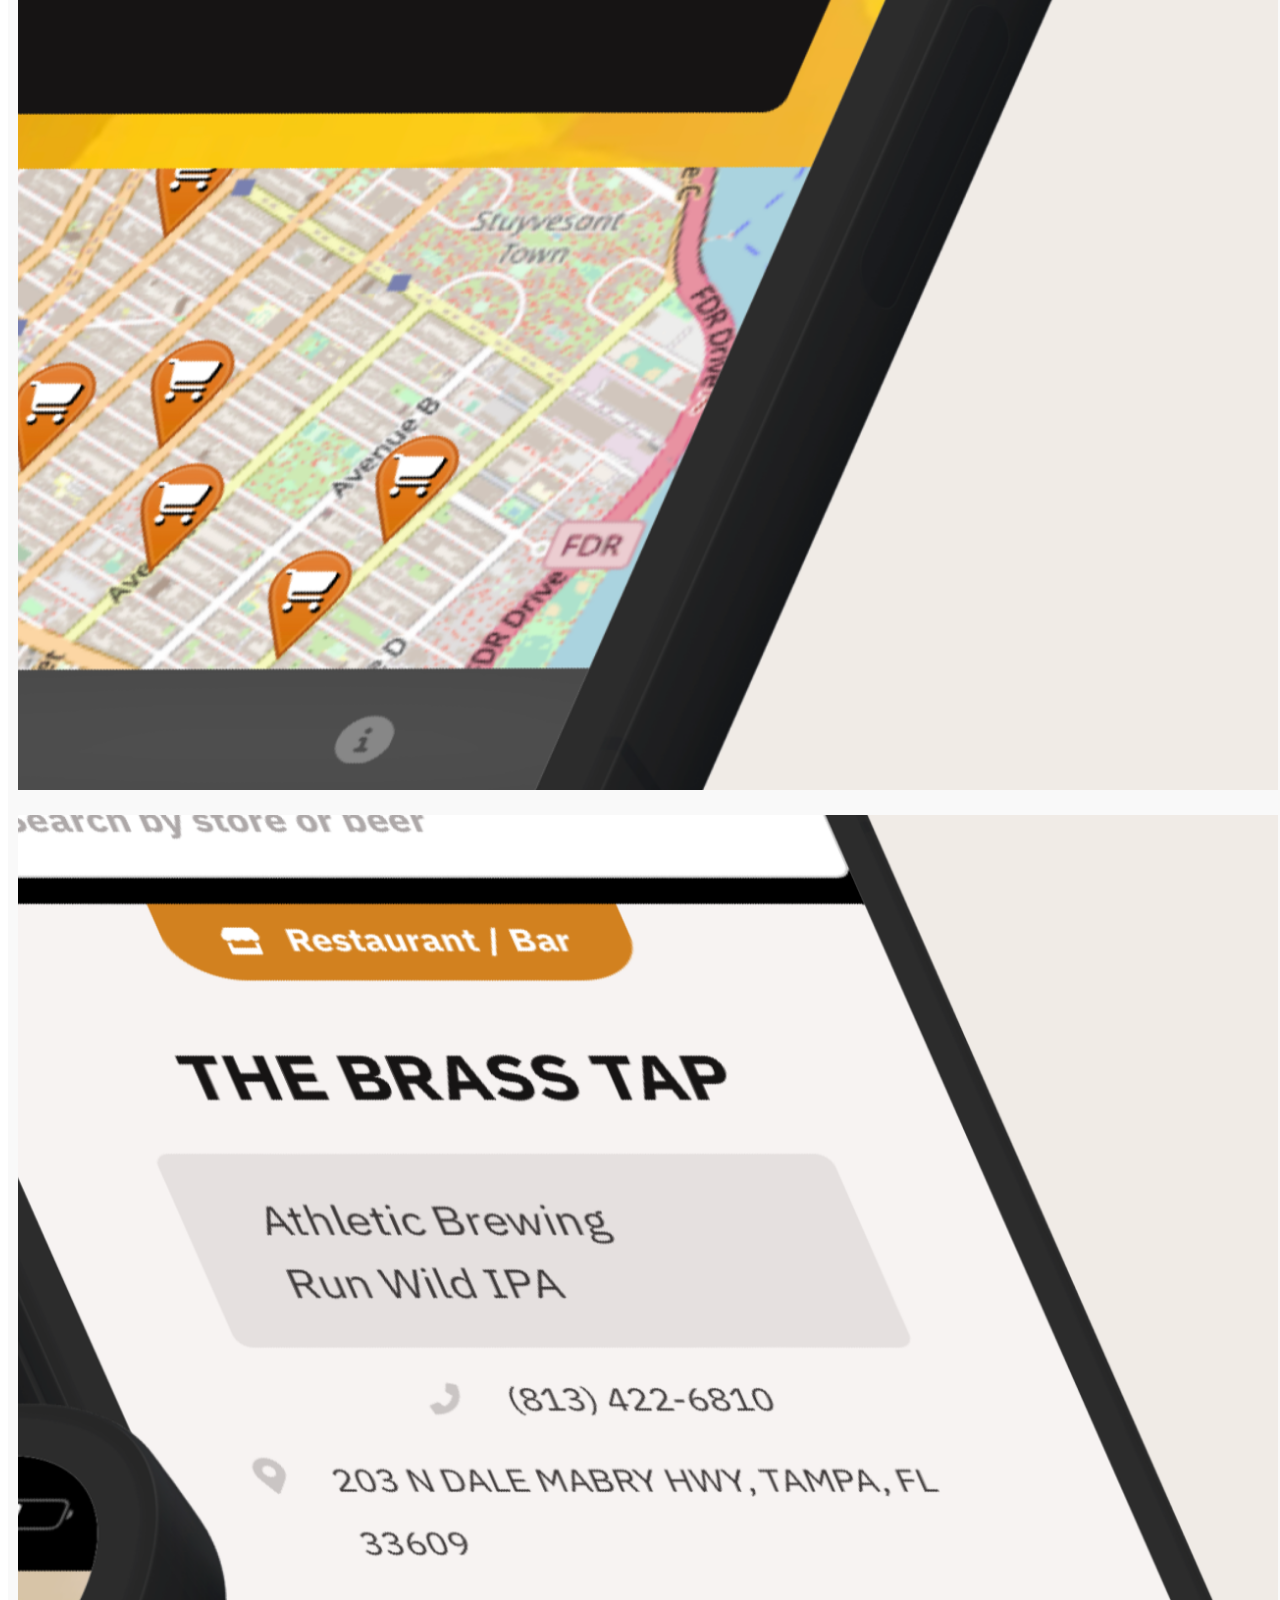
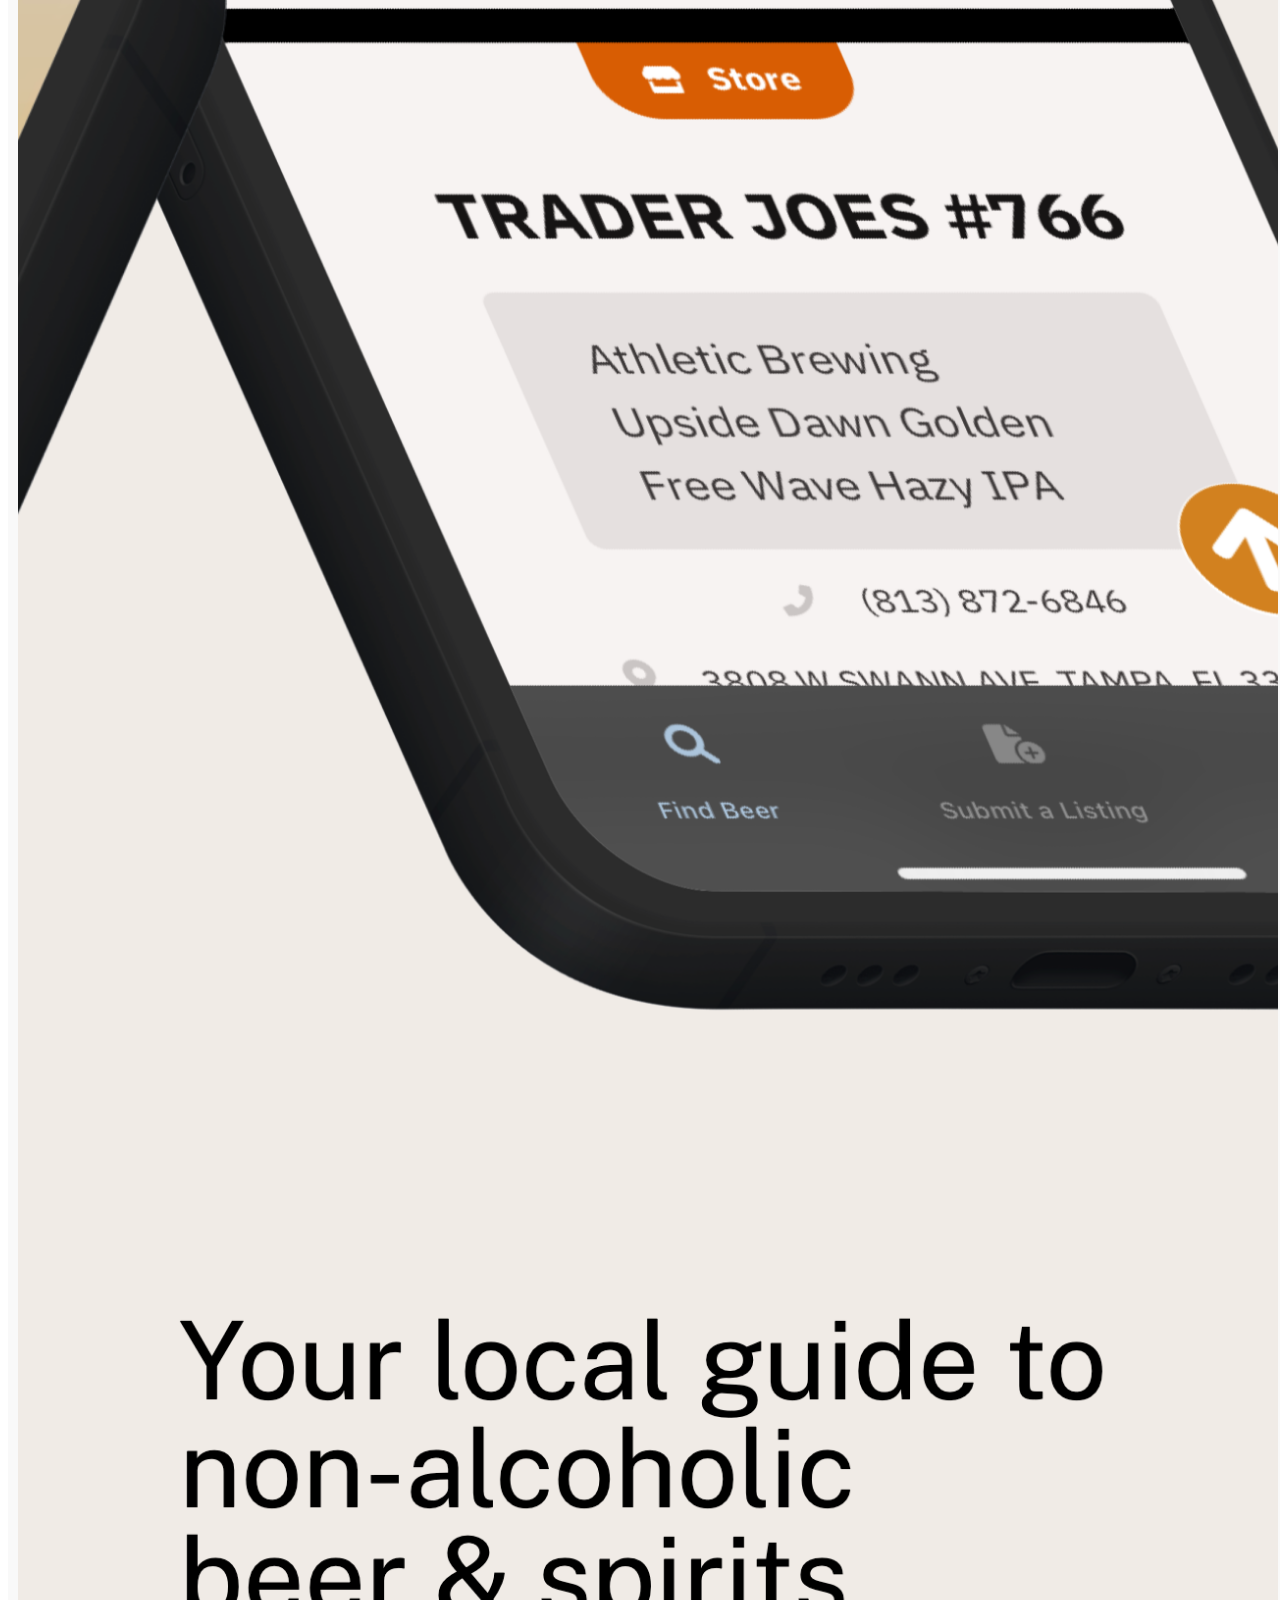
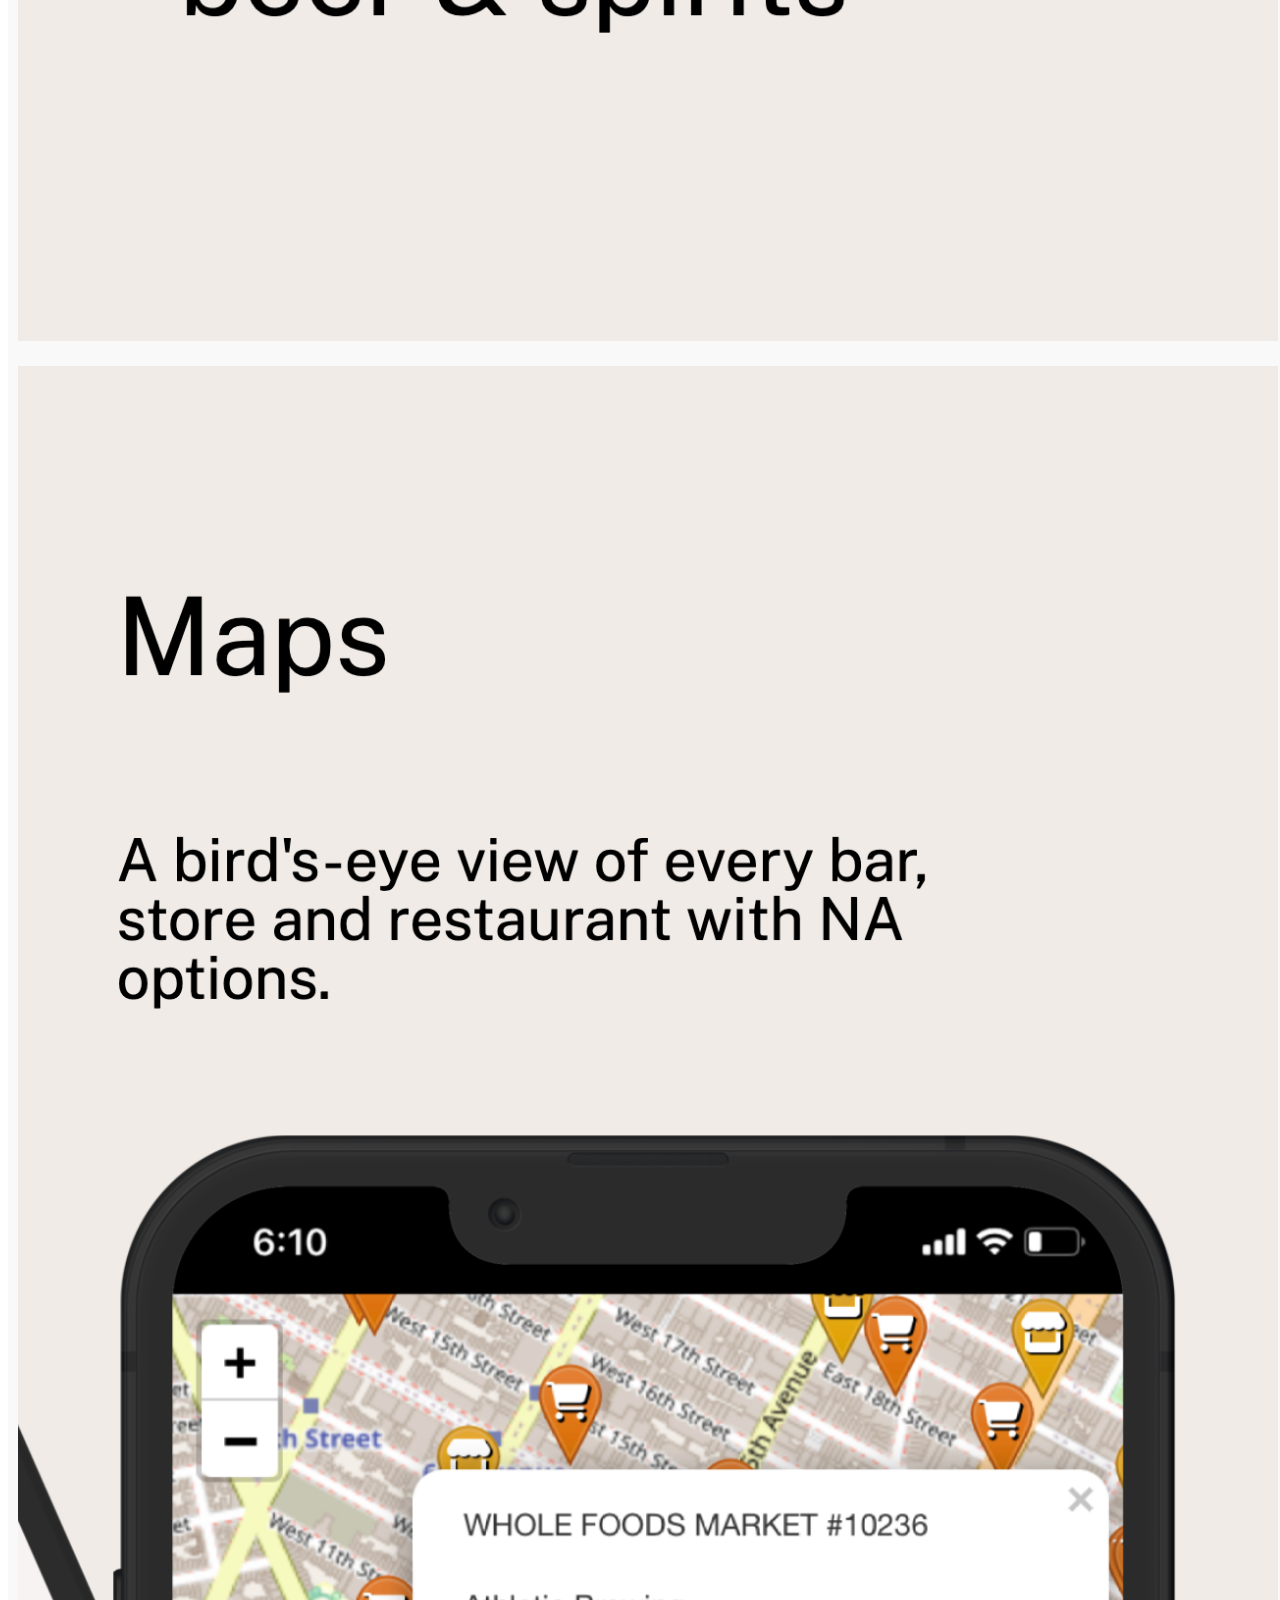
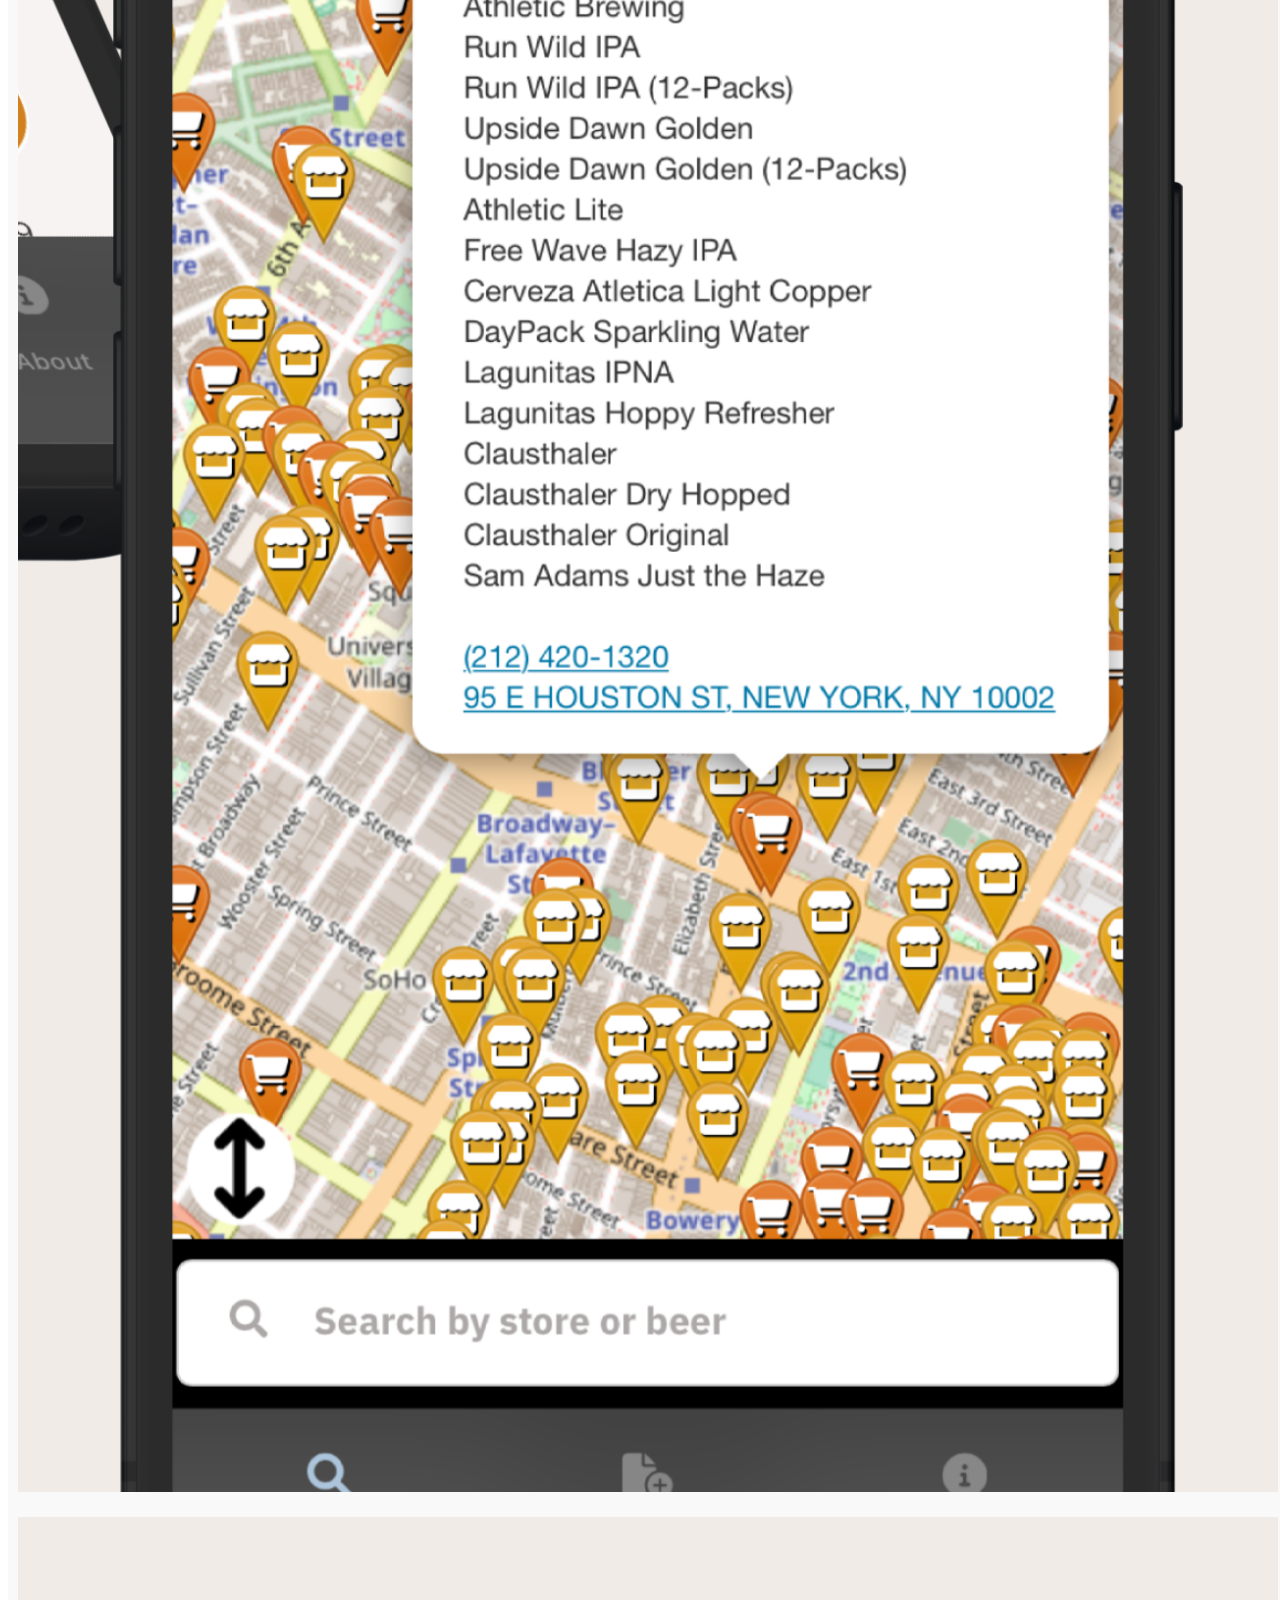
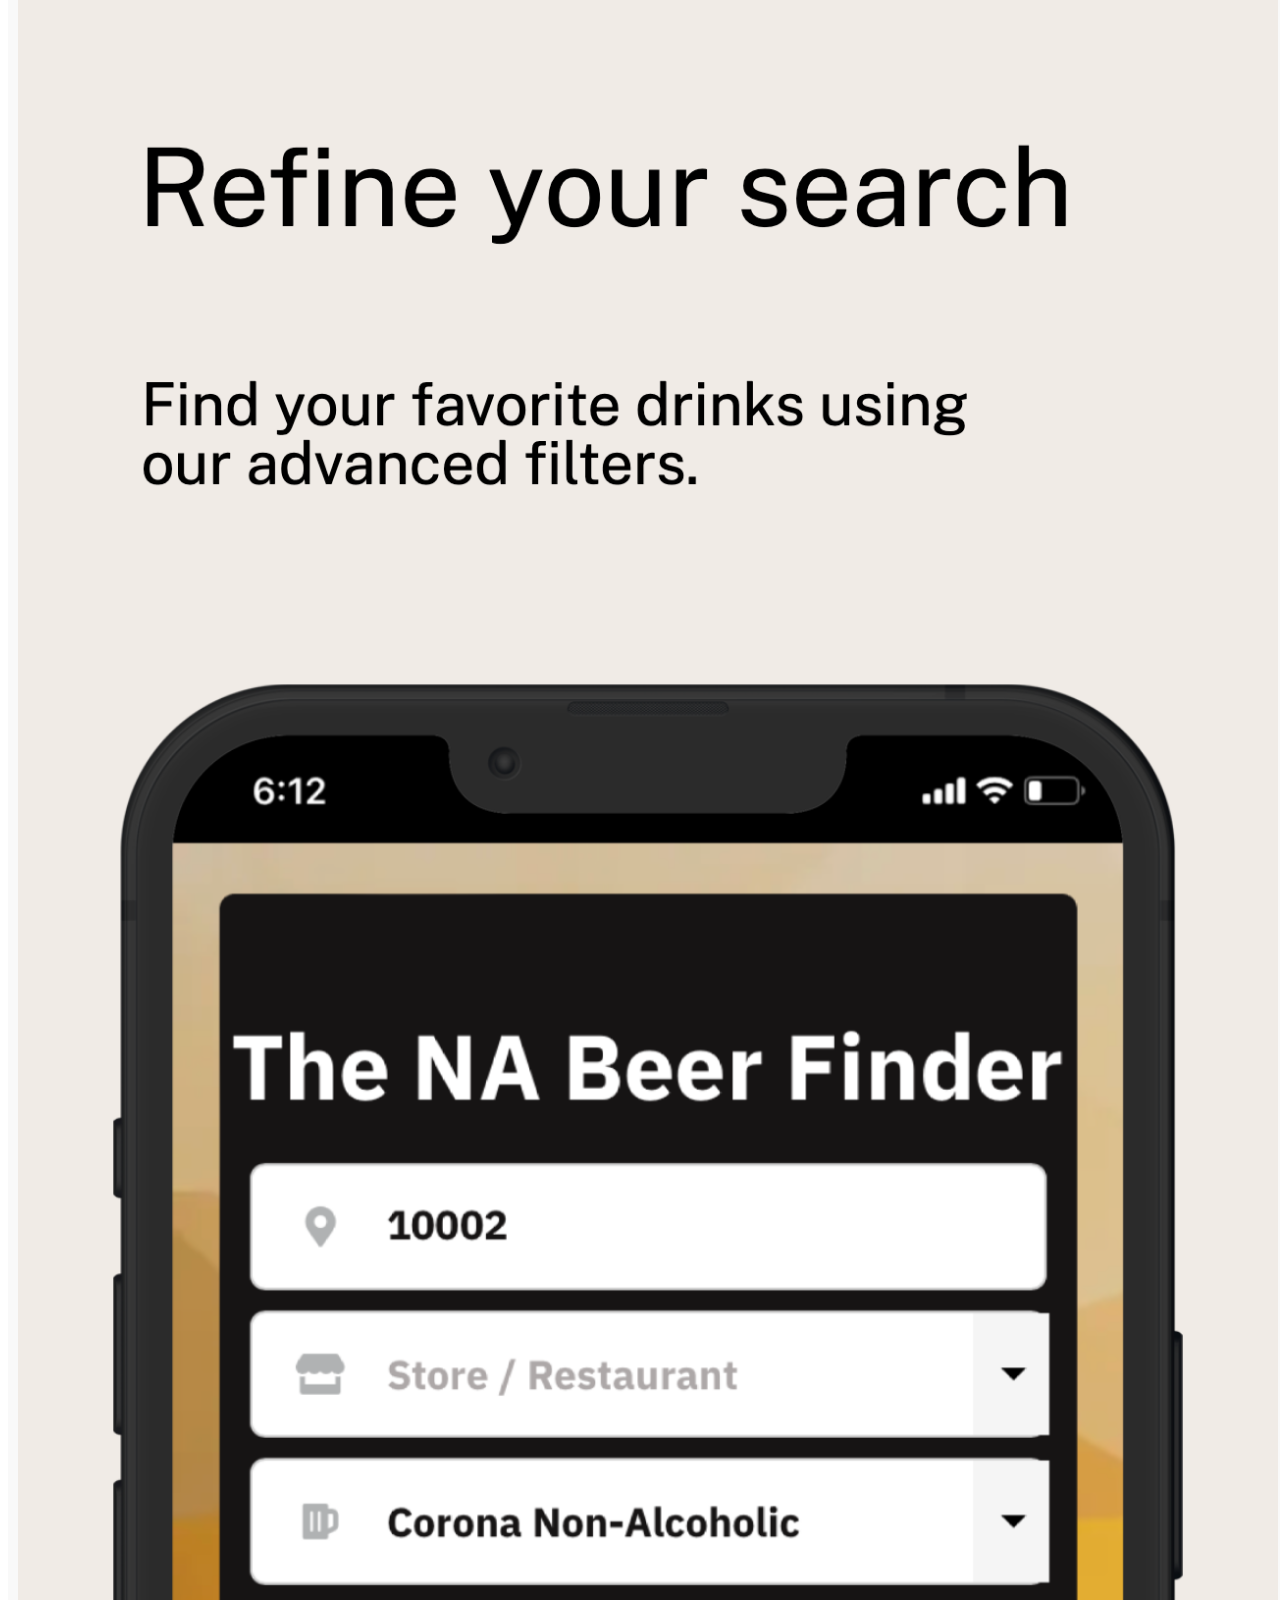
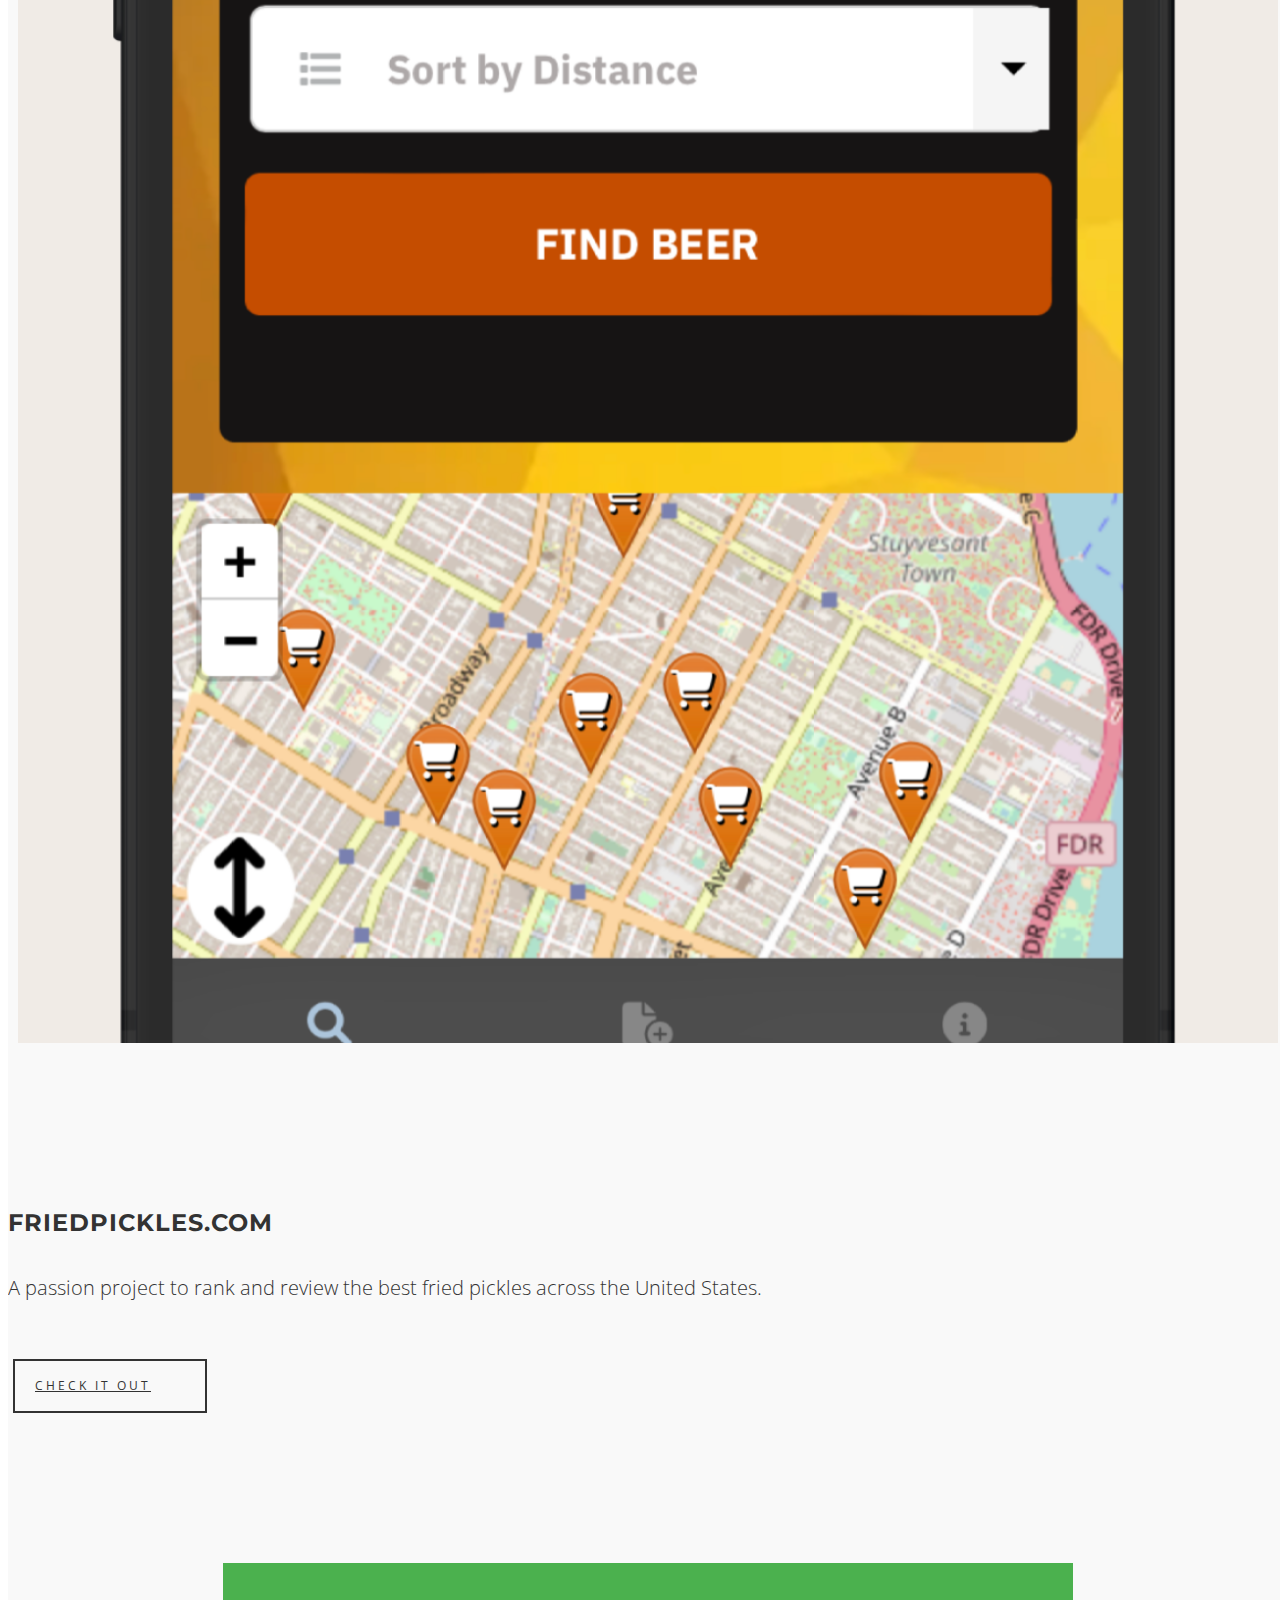
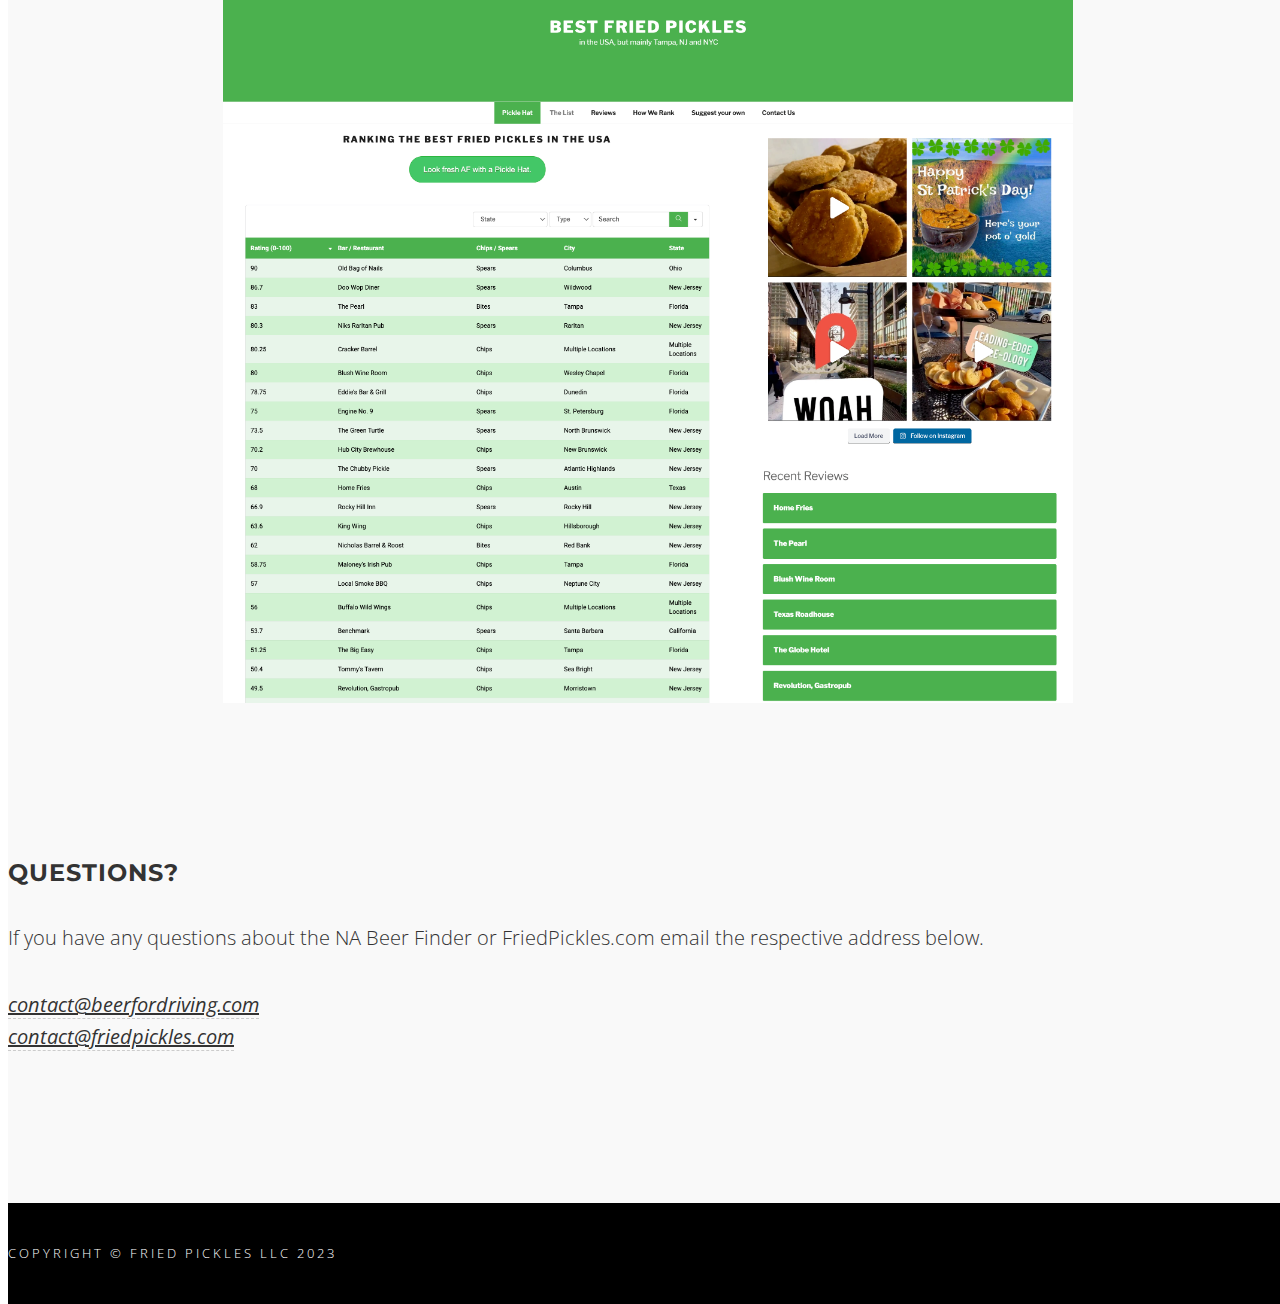
==== commit c82662d2: "add mocktail finder" ====
--- a/index.html
+++ b/index.html
@@ -1,195 +1,163 @@
 <!-- inject:partials/header.html -->
 <!DOCTYPE html>
 <html lang="en">
+  <head>
+    <meta charset="utf-8" />
+    <meta name="viewport" content="width=device-width, initial-scale=1, shrink-to-fit=no" />
+    <meta http-equiv="x-ua-compatible" content="ie=edge" />
+    <meta name="description" content="A company dedicated to non-alcoholic beer and fried pickles" />
+    <meta name="keywords" content="fried pickles, na beer, non-alcoholic beer, na beer finder" />
+    <meta name="author" content="Fried Pickles LLC" />
+    <title>Fried Pickles LLC</title>
+    <link rel="shortcut icon" href="assets/img/friedpicklesllc.png" />
 
-<head>
-	<meta charset="utf-8">
-	<meta name="viewport" content="width=device-width, initial-scale=1, shrink-to-fit=no">
-	<meta http-equiv="x-ua-compatible" content="ie=edge">
-	<meta name="description" content="A company dedicated to non-alcoholic beer and fried pickles">
-	<meta name="keywords" content="fried pickles, na beer, non-alcoholic beer, na beer finder">
-	<meta name="author" content="Fried Pickles LLC">
-	<title>Fried Pickles LLC</title>
-	<link rel="shortcut icon" href="assets/img/friedpicklesllc.png">
+    <!-- build:css -->
+    <link rel="stylesheet" href="assets/css/main.css" />
+    <!-- endbuild -->
 
-	<!-- build:css -->
-	<link rel="stylesheet" href="assets/css/main.css">
-	<!-- endbuild -->
+    <link href="https://fonts.googleapis.com/css?family=Montserrat:400,400i,700,700i|Open+Sans:300,300i,400,400i,700,700i" rel="stylesheet" />
 
-	<link
-		href="https://fonts.googleapis.com/css?family=Montserrat:400,400i,700,700i|Open+Sans:300,300i,400,400i,700,700i"
-		rel="stylesheet">
+    <link href="https://maxcdn.bootstrapcdn.com/font-awesome/4.7.0/css/font-awesome.min.css" rel="stylesheet" integrity="sha384-wvfXpqpZZVQGK6TAh5PVlGOfQNHSoD2xbE+QkPxCAFlNEevoEH3Sl0sibVcOQVnN" crossorigin="anonymous" />
 
-	<link href="https://maxcdn.bootstrapcdn.com/font-awesome/4.7.0/css/font-awesome.min.css" rel="stylesheet"
-		integrity="sha384-wvfXpqpZZVQGK6TAh5PVlGOfQNHSoD2xbE+QkPxCAFlNEevoEH3Sl0sibVcOQVnN" crossorigin="anonymous">
+    <link rel="stylesheet" href="assets/css/theme.css" />
+  </head>
 
-	<link rel="stylesheet" href="assets/css/theme.css">
+  <body>
+    <nav class="navbar navbar-expand-md navbar-custom fixed-top">
+      <div class="container">
+        <a class="navbar-brand" href="index.html">FRIED PICKLES LLC</a>
+        <button class="navbar-light navbar-toggler" type="button" data-toggle="collapse" data-target="#navbarsDefault" aria-controls="navbarsDefault" aria-expanded="false" aria-label="Toggle navigation">
+          <span class="navbar-toggler-icon"></span>
+        </button>
+        <div class="collapse navbar-collapse" id="navbarsDefault">
+          <ul class="navbar-custom navbar-nav ml-auto">
+            <li class="nav-item">
+              <a class="nav-link" href="#beerfinder">NA Beer Finder</a>
+            </li>
+            <li class="nav-item">
+              <a class="nav-link" href="#friedpickles">Fried Pickles</a>
+            </li>
+            <li class="nav-item">
+              <a class="nav-link" href="https://friedpicklesllc.com/privacy">Privacy Policy</a>
+            </li>
+            <li class="nav-item">
+              <a class="nav-link" href="#contact">Contact</a>
+            </li>
+          </ul>
+        </div>
+      </div>
+    </nav>
+    <!-- endinject -->
 
-</head>
+    <!-- Intro -->
+    <div class="intro">
+      <div class="intro-body">
+        <div class="container">
+          <div class="row justify-content-center">
+            <div class="col-md-8">
+              <h1 class="brand-heading">FRIED PICKLES LLC</h1>
+              <p class="intro-text">Non-Alcoholic Drinks & Fried Pickles</p>
+              <a href="#pageid" class="btn btn-circle page-scroll">
+                <i class="fa fa-angle-double-down animated"></i>
+              </a>
+            </div>
+          </div>
+        </div>
+      </div>
+    </div>
 
-<body>
+    <!-- NA Beer Finder -->
+    <section id="beerfinder">
+      <div class="container content-section text-center">
+        <div class="row justify-content-center">
+          <div class="col-md-8">
+            <h2 class="d-block">NA Beer Finder</h2>
+            <p>The NA Beer Finder is your local guide to non-alcoholic beer and drinks. Originally built as a tool for myself, many have pushed me to publish this for the world.</p>
+            <p>Whether you're a designated driver, sober, or simply seeking a refreshing alternative, this app is your trusted companion in discovering the finest NA options near you.</p>
+            <p>
+              <a href="https://apps.apple.com/us/app/na-beer-finder/id6450683690" class="btnghost" target="_blank">App Store</a>
+              <a href="https://play.google.com/store/apps/details?id=io.beerfinder.app&hl=en_US" class="btnghost" target="_blank">Google Play</a>
+              <a href="https://beerfordriving.com" class="btnghost" target="_blank"> View it on the web</a>
+              <a href="https://beerfordriving.com/mocktail-finder" class="btnghost" target="_blank">Find Mocktails Near You</a>
+            </p>
+          </div>
+        </div>
+      </div>
+    </section>
 
-	<nav class="navbar navbar-expand-md navbar-custom fixed-top">
-		<div class="container">
-			<a class="navbar-brand" href="index.html">FRIED PICKLES LLC</a>
-			<button class="navbar-light navbar-toggler" type="button" data-toggle="collapse"
-				data-target="#navbarsDefault" aria-controls="navbarsDefault" aria-expanded="false"
-				aria-label="Toggle navigation">
-				<span class="navbar-toggler-icon"></span>
-			</button>
-			<div class="collapse navbar-collapse" id="navbarsDefault">
-				<ul class="navbar-custom navbar-nav ml-auto">
-					<li class="nav-item">
-						<a class="nav-link" href="#beerfinder">NA Beer Finder</a>
-					</li>
-					<li class="nav-item">
-						<a class="nav-link" href="#friedpickles">Fried Pickles</a>
-					</li>
-					<li class="nav-item">
-						<a class="nav-link" href="https://friedpicklesllc.com/privacy">Privacy Policy</a>
-					</li>
-					<li class="nav-item">
-						<a class="nav-link" href="#contact">Contact</a>
-					</li>
-				</ul>
+    <!-- Portfolio -->
+    <section id="portfolio">
+      <div class="gallery">
+        <ul class="row">
+          <li class="col-md-3 col-sm-6">
+            <img src="assets/img/1.png" alt="" />
+          </li>
 
-			</div>
-		</div>
-	</nav>
-	<!-- endinject -->
+          <li class="col-md-3 col-sm-6">
+            <img src="assets/img/2.png" alt="" />
+          </li>
 
+          <li class="col-md-3 col-sm-6">
+            <img src="assets/img/3.png" alt="" />
+          </li>
 
-	<!-- Intro -->
-	<div class="intro">
-		<div class="intro-body">
-			<div class="container">
-				<div class="row justify-content-center">
-					<div class="col-md-8">
-						<h1 class="brand-heading">FRIED PICKLES LLC</h1>
-						<p class="intro-text">
-							Non-Alcoholic Drinks & Fried Pickles
-						</p>
-						<a href="#pageid" class="btn btn-circle page-scroll">
-							<i class="fa fa-angle-double-down animated"></i>
-						</a>
-					</div>
-				</div>
-			</div>
-		</div>
-	</div>
+          <li class="col-md-3 col-sm-6">
+            <img src="assets/img/4.png" alt="" />
+          </li>
+        </ul>
+      </div>
+    </section>
 
-	<!-- NA Beer Finder -->
-	<section id="beerfinder">
-		<div class="container content-section text-center">
-			<div class="row justify-content-center">
-				<div class="col-md-8">
-					<h2 class="d-block">NA Beer Finder</h2>
-					<p>
-						The NA Beer Finder is your local guide to non-alcoholic beer and drinks.
-						Originally built as a tool for myself, many have pushed me to publish this for the world.
-					</p>
-					<p>
+    <!-- About -->
+    <section id="friedpickles">
+      <div class="container content-section text-center">
+        <div class="row justify-content-center">
+          <div class="col-md-8">
+            <h2 class="d-block">FriedPickles.com</h2>
+            <p>A passion project to rank and review the best fried pickles across the United States.</p>
 
-						Whether you're a designated driver, sober, or simply seeking a refreshing alternative, this app
-						is your trusted
-						companion in discovering the finest NA options near you.
-					</p>
-					<p>
-						<a href="https://apps.apple.com/us/app/na-beer-finder/id6450683690" class="btnghost" target="_blank">App Store</a>
-						<a href="https://play.google.com/store/apps/details?id=io.beerfinder.app&hl=en_US" class="btnghost" target="_blank">Google Play</a>
-						<a href="https://beerfordriving.com" class="btnghost" target="_blank"> View it on
-							the web</a>
-					</p>
-				</div>
-			</div>
-		</div>
-	</section>
+            <p>
+              <a href="https://friedpickles.com" class="btnghost" target="_blank"> Check it out</a>
+            </p>
+          </div>
+        </div>
+      </div>
+    </section>
 
-	<!-- Portfolio -->
-	<section id="portfolio">
-		<div class="gallery">
-			<ul class="row">
-				<li class="col-md-3 col-sm-6">
-					<img src="assets/img/1.png" alt="">
-				</li>
+    <!-- Portfolio -->
+    <section id="portfolio" class="pickle-site">
+      <img class="pickle-site-img" src="assets/img/friedpickles_site.png" alt="" />
+    </section>
 
-				<li class="col-md-3 col-sm-6">
-					<img src="assets/img/2.png" alt="">
-				</li>
+    <!-- Contact -->
+    <section id="contact">
+      <div class="container content-section text-center">
+        <div class="row justify-content-center">
+          <div class="col-md-8">
+            <h2>Questions?</h2>
+            <p>If you have any questions about the NA Beer Finder or FriedPickles.com email the respective address below.</p>
+            <p>
+              <i><a href="mailto:contact@beerfordriving.com" class="highlightlink">contact@beerfordriving.com</a></i
+              ><br />
+              <i><a href="mailto:contact@friedpickles.com" class="highlightlink">contact@friedpickles.com</a></i>
+            </p>
+          </div>
+        </div>
+      </div>
+    </section>
 
-				<li class="col-md-3 col-sm-6">
-					<img src="assets/img/3.png" alt="">
-				</li>
+    <!-- inject:partials/footer.html -->
+    <footer>
+      <div class="container text-center">
+        <p class="credits">Copyright &copy; Fried Pickles LLC 2023<br /></p>
+      </div>
+    </footer>
 
+    <!-- build:js -->
+    <script src="assets/js/main.js"></script>
+    <!-- endbuild -->
 
-				<li class="col-md-3 col-sm-6">
-					<img src="assets/img/4.png" alt="">
-				</li>
-
-			</ul>
-		</div>
-	</section>
-
-
-	<!-- About -->
-	<section id="friedpickles">
-		<div class="container content-section text-center">
-			<div class="row justify-content-center">
-				<div class="col-md-8">
-					<h2 class="d-block">FriedPickles.com</h2>
-					<p>
-						A passion project to rank and review the best fried pickles across the United States.
-					<p>
-						<a href="https://friedpickles.com" class="btnghost" target="_blank"> Check it
-							out</a>
-					</p>
-				</div>
-			</div>
-		</div>
-	</section>
-
-	<!-- Portfolio -->
-	<section id="portfolio" class="pickle-site">
-		<img class="pickle-site-img" src="assets/img/friedpickles_site.png" alt="">
-	</section>
-
-	<!-- Contact -->
-	<section id="contact">
-		<div class="container content-section text-center">
-			<div class="row justify-content-center">
-				<div class="col-md-8">
-					<h2>Questions?</h2>
-					<p>
-						If you have any questions about the NA Beer Finder or FriedPickles.com email the respective
-						address below.
-					</p>
-					<p>
-						<i><a href="mailto:contact@beerfordriving.com"
-								class="highlightlink">contact@beerfordriving.com</a></i><br>
-						<i><a href="mailto:contact@friedpickles.com"
-								class="highlightlink">contact@friedpickles.com</a></i>
-					</p>
-				</div>
-			</div>
-		</div>
-	</section>
-
-	<!-- inject:partials/footer.html -->
-	<footer>
-		<div class="container text-center">
-			<p class="credits">
-				Copyright &copy; Fried Pickles LLC 2023<br />
-			</p>
-		</div>
-	</footer>
-
-	<!-- build:js -->
-	<script src="assets/js/main.js"></script>
-	<!-- endbuild -->
-
-	<script src="assets/js/theme.js"></script>
-
-</body>
-
+    <script src="assets/js/theme.js"></script>
+  </body>
 </html>
 <!-- endinject -->
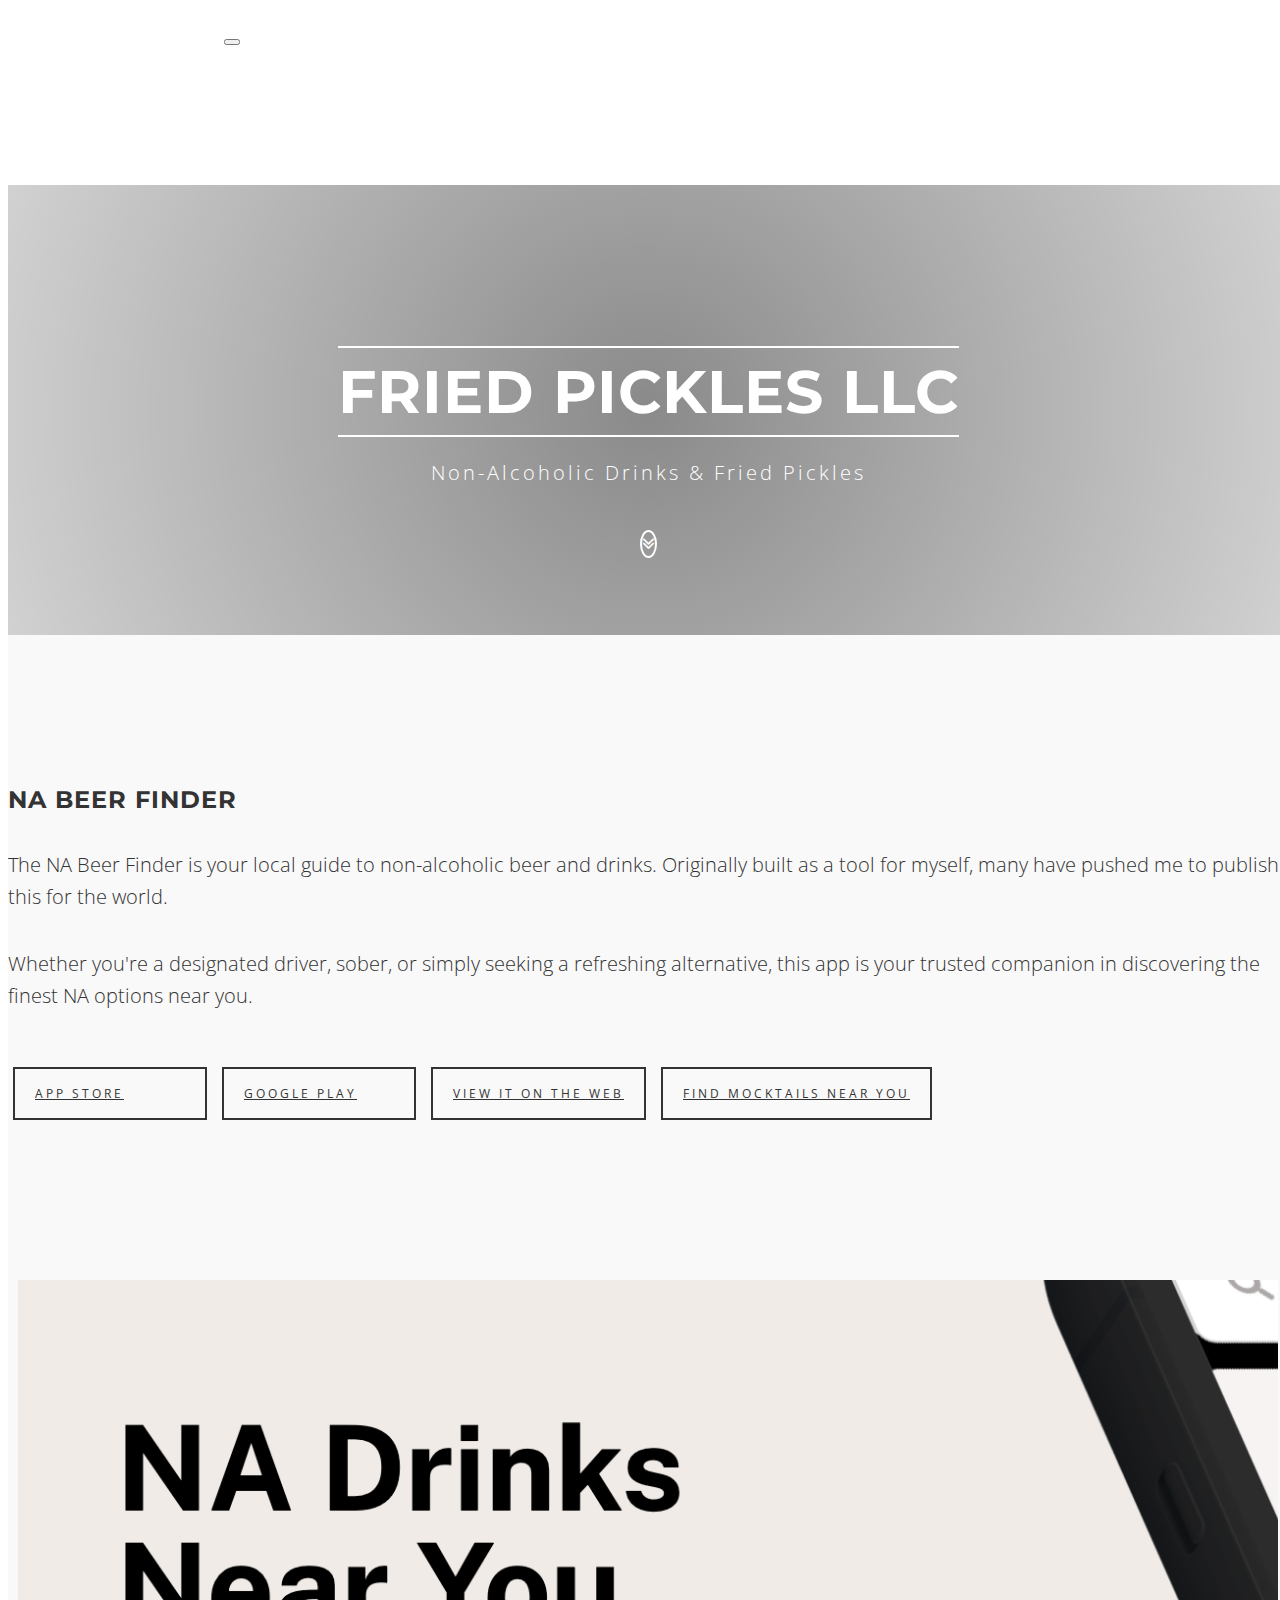
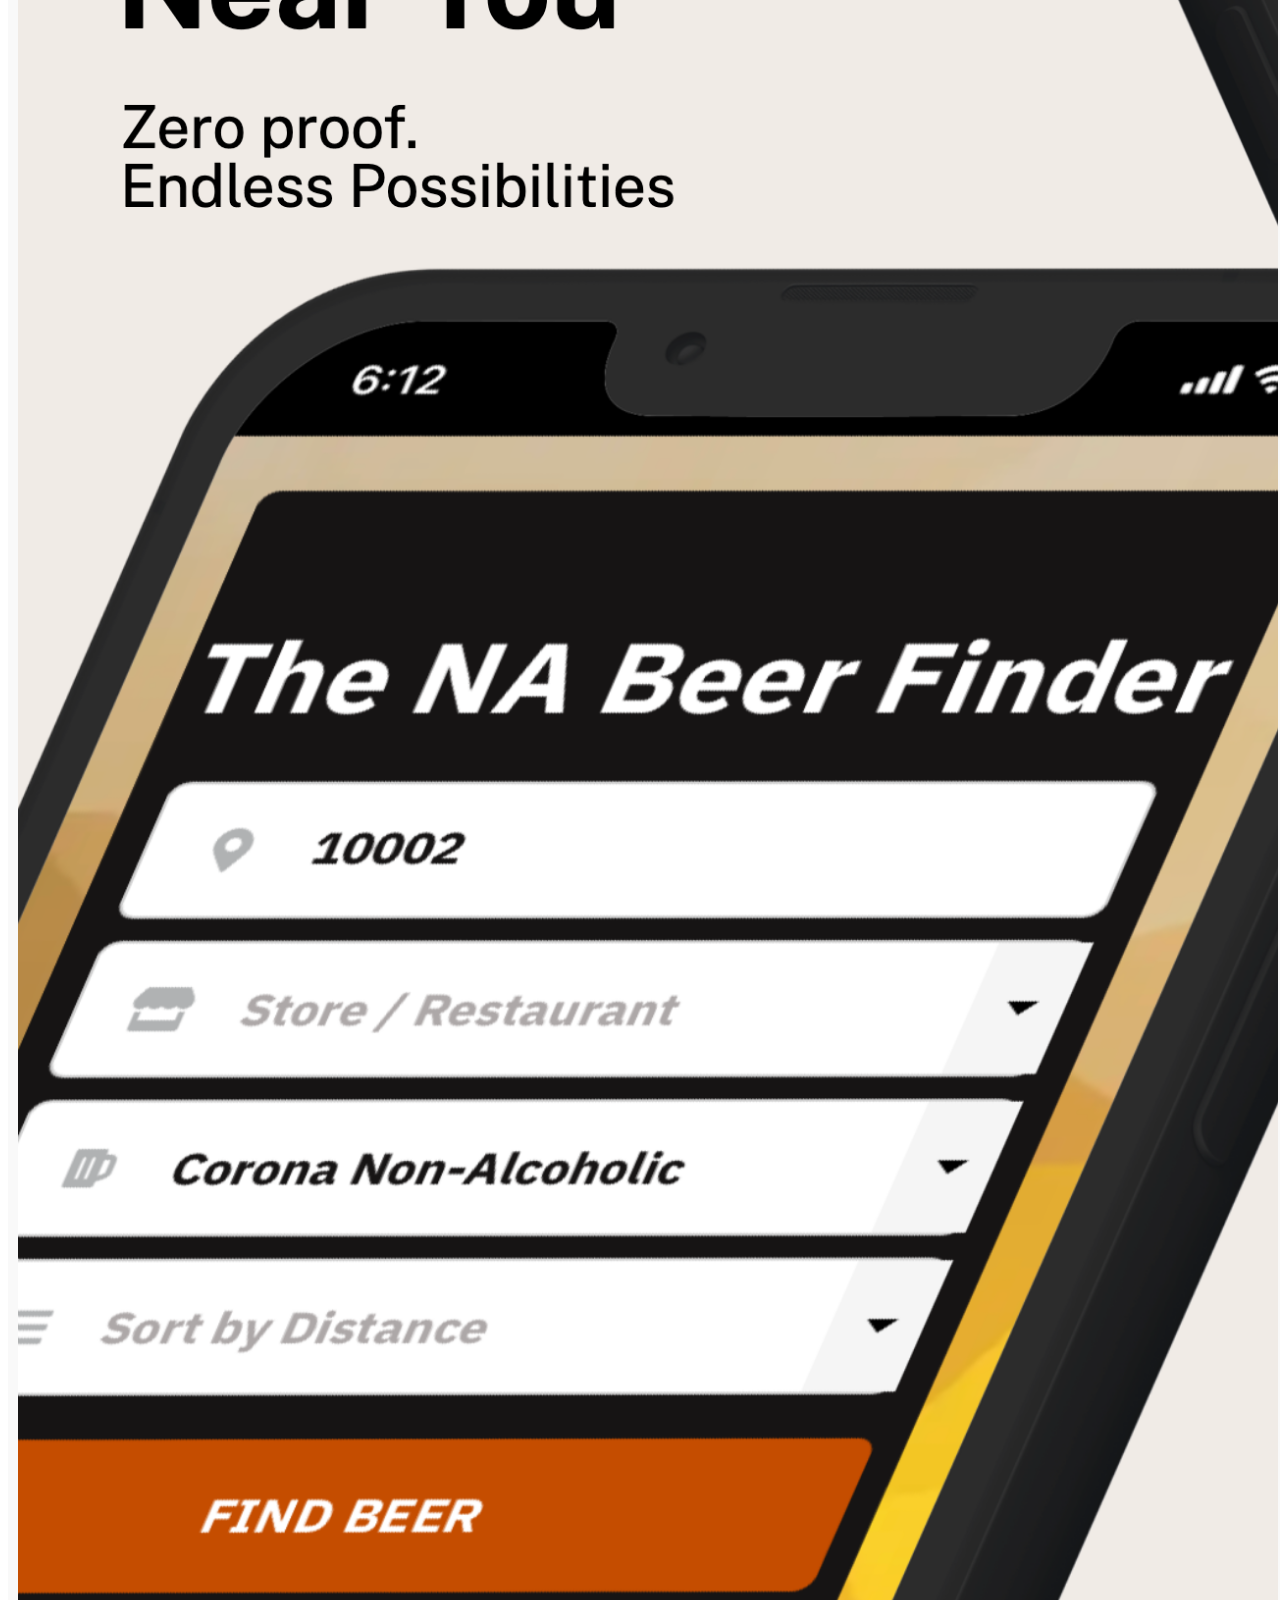
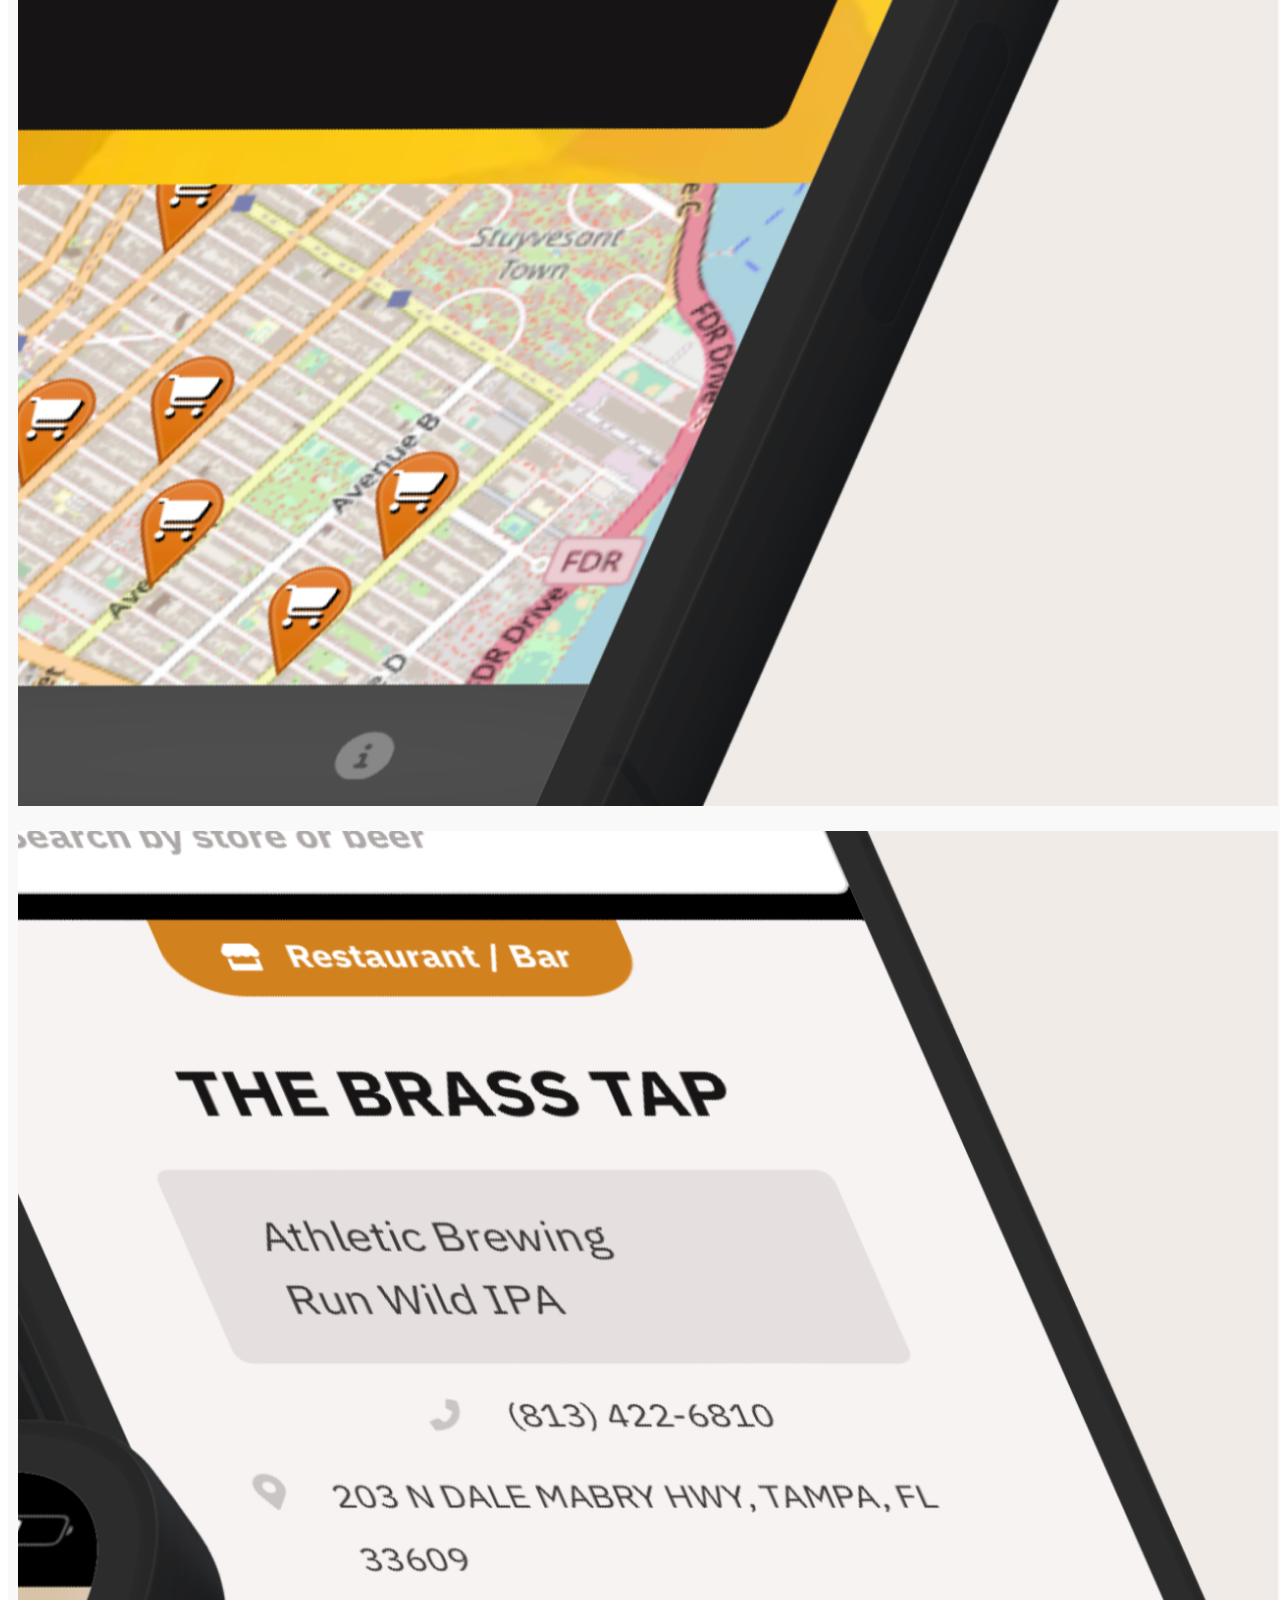
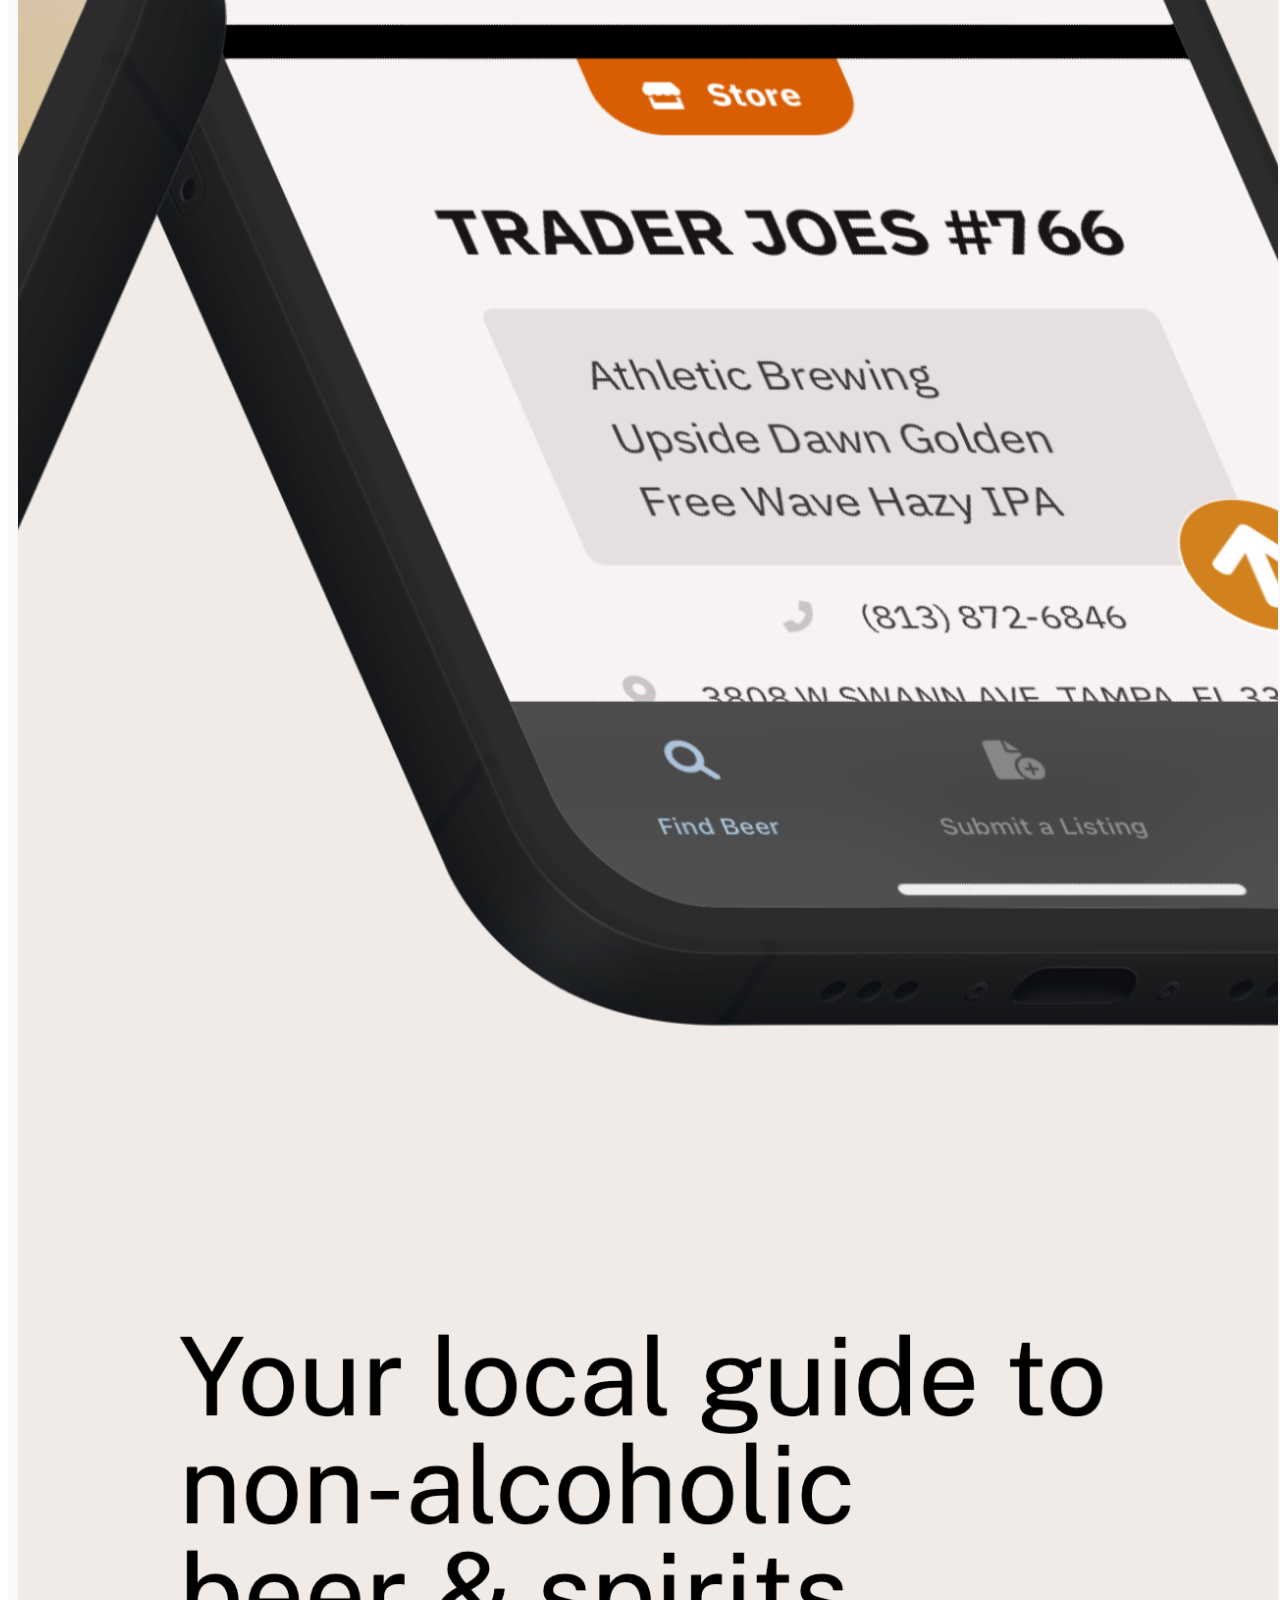
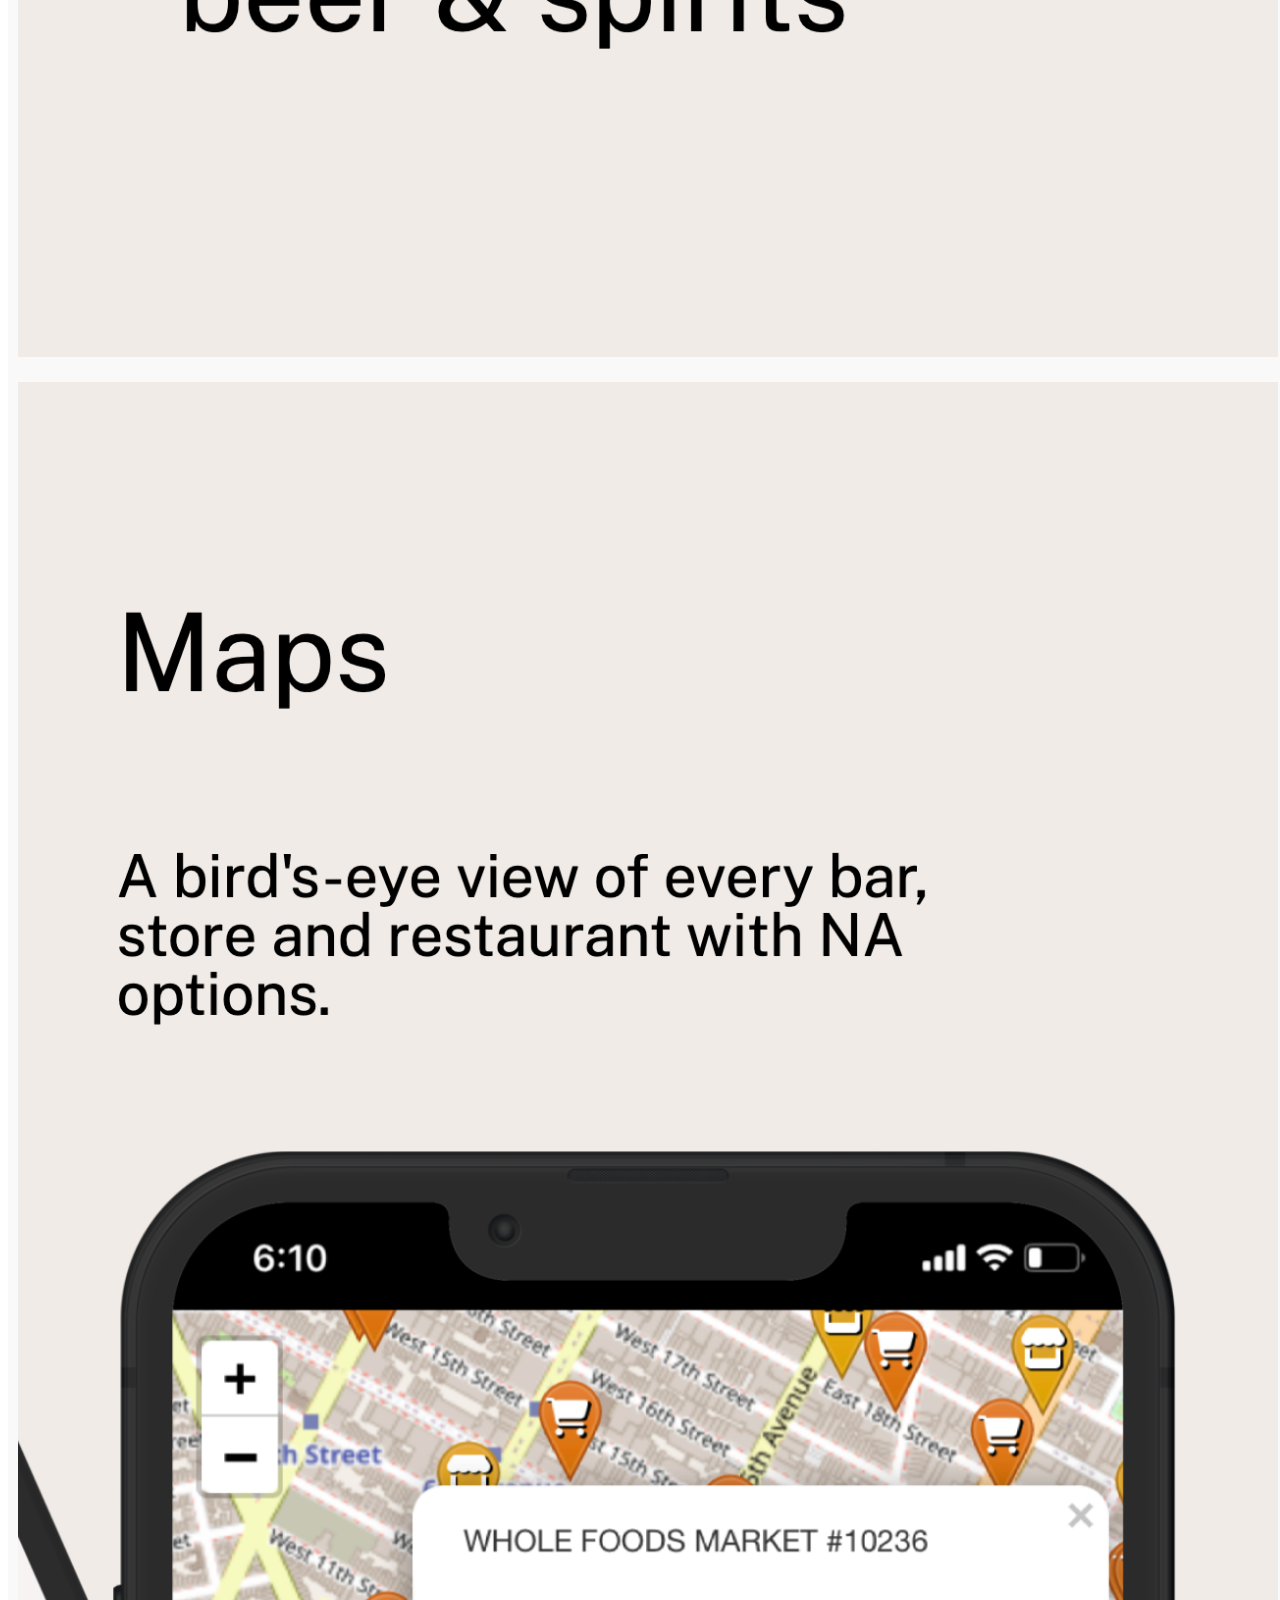
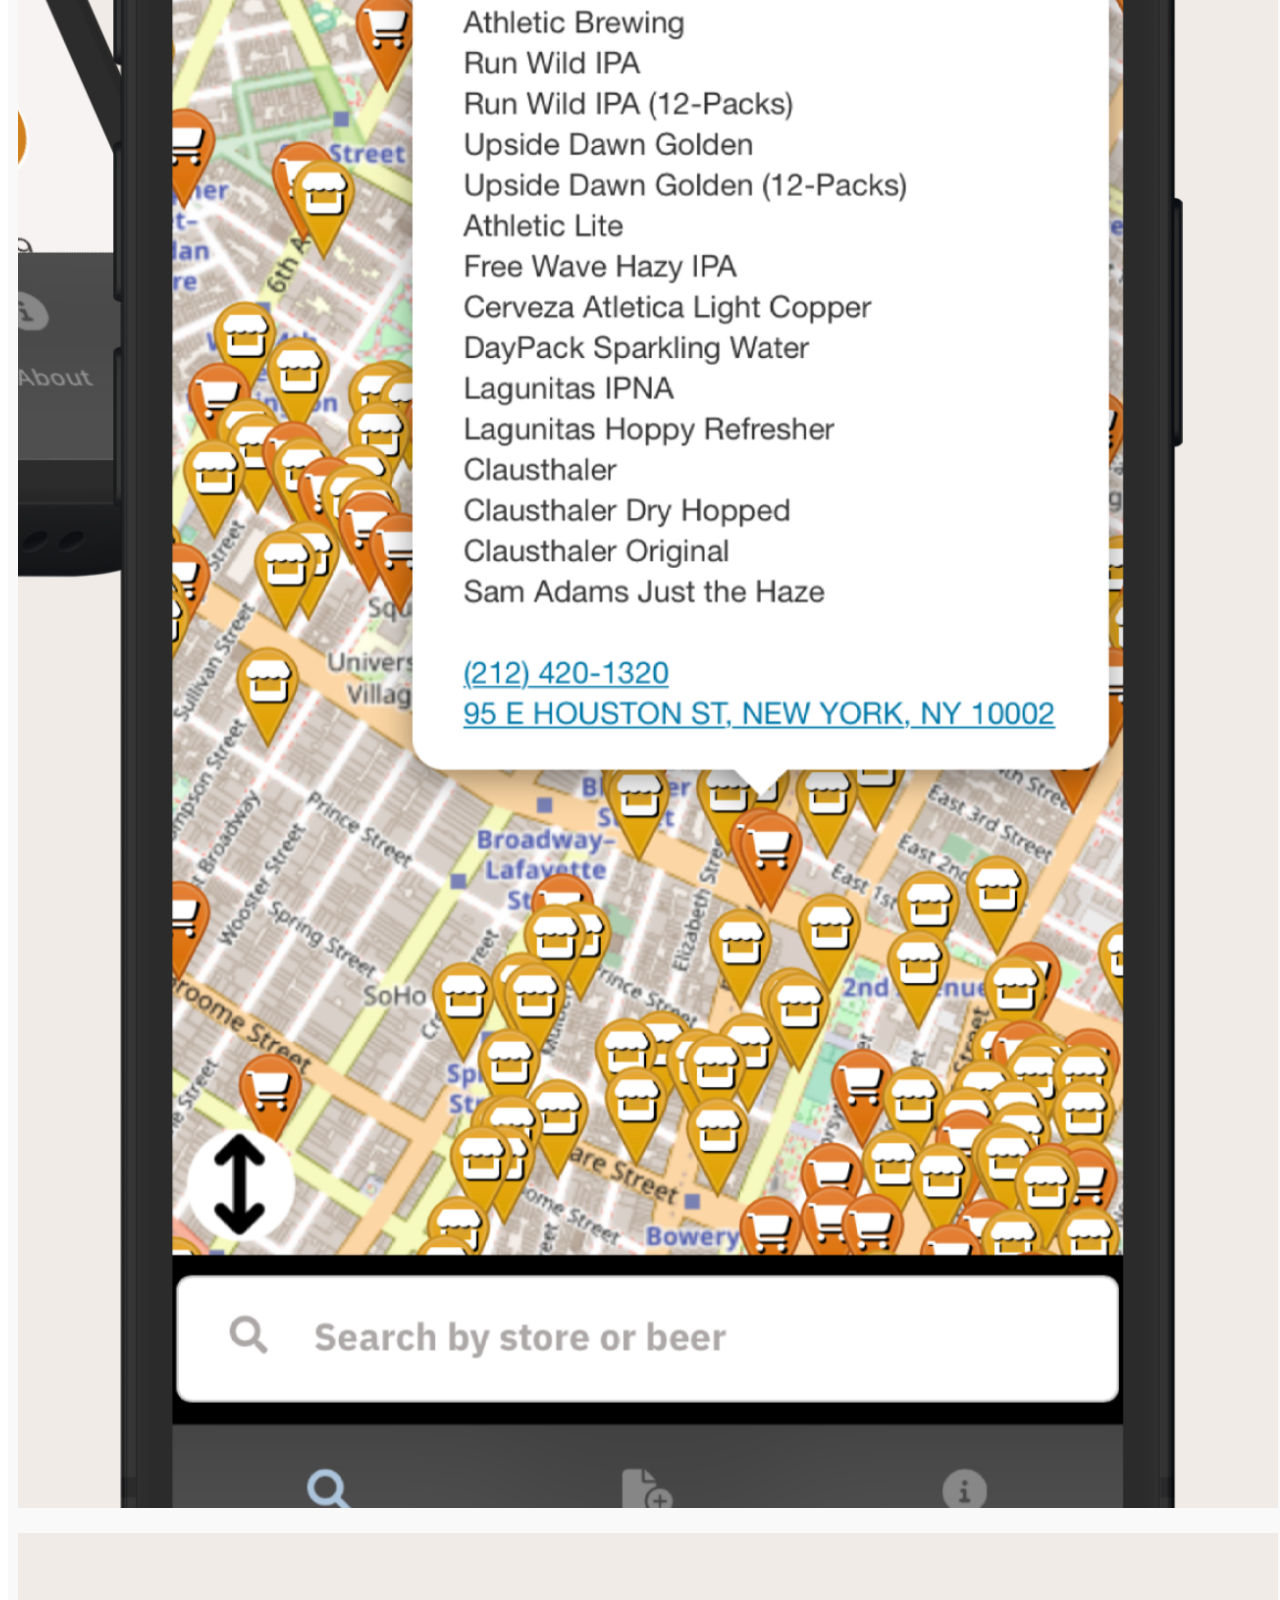
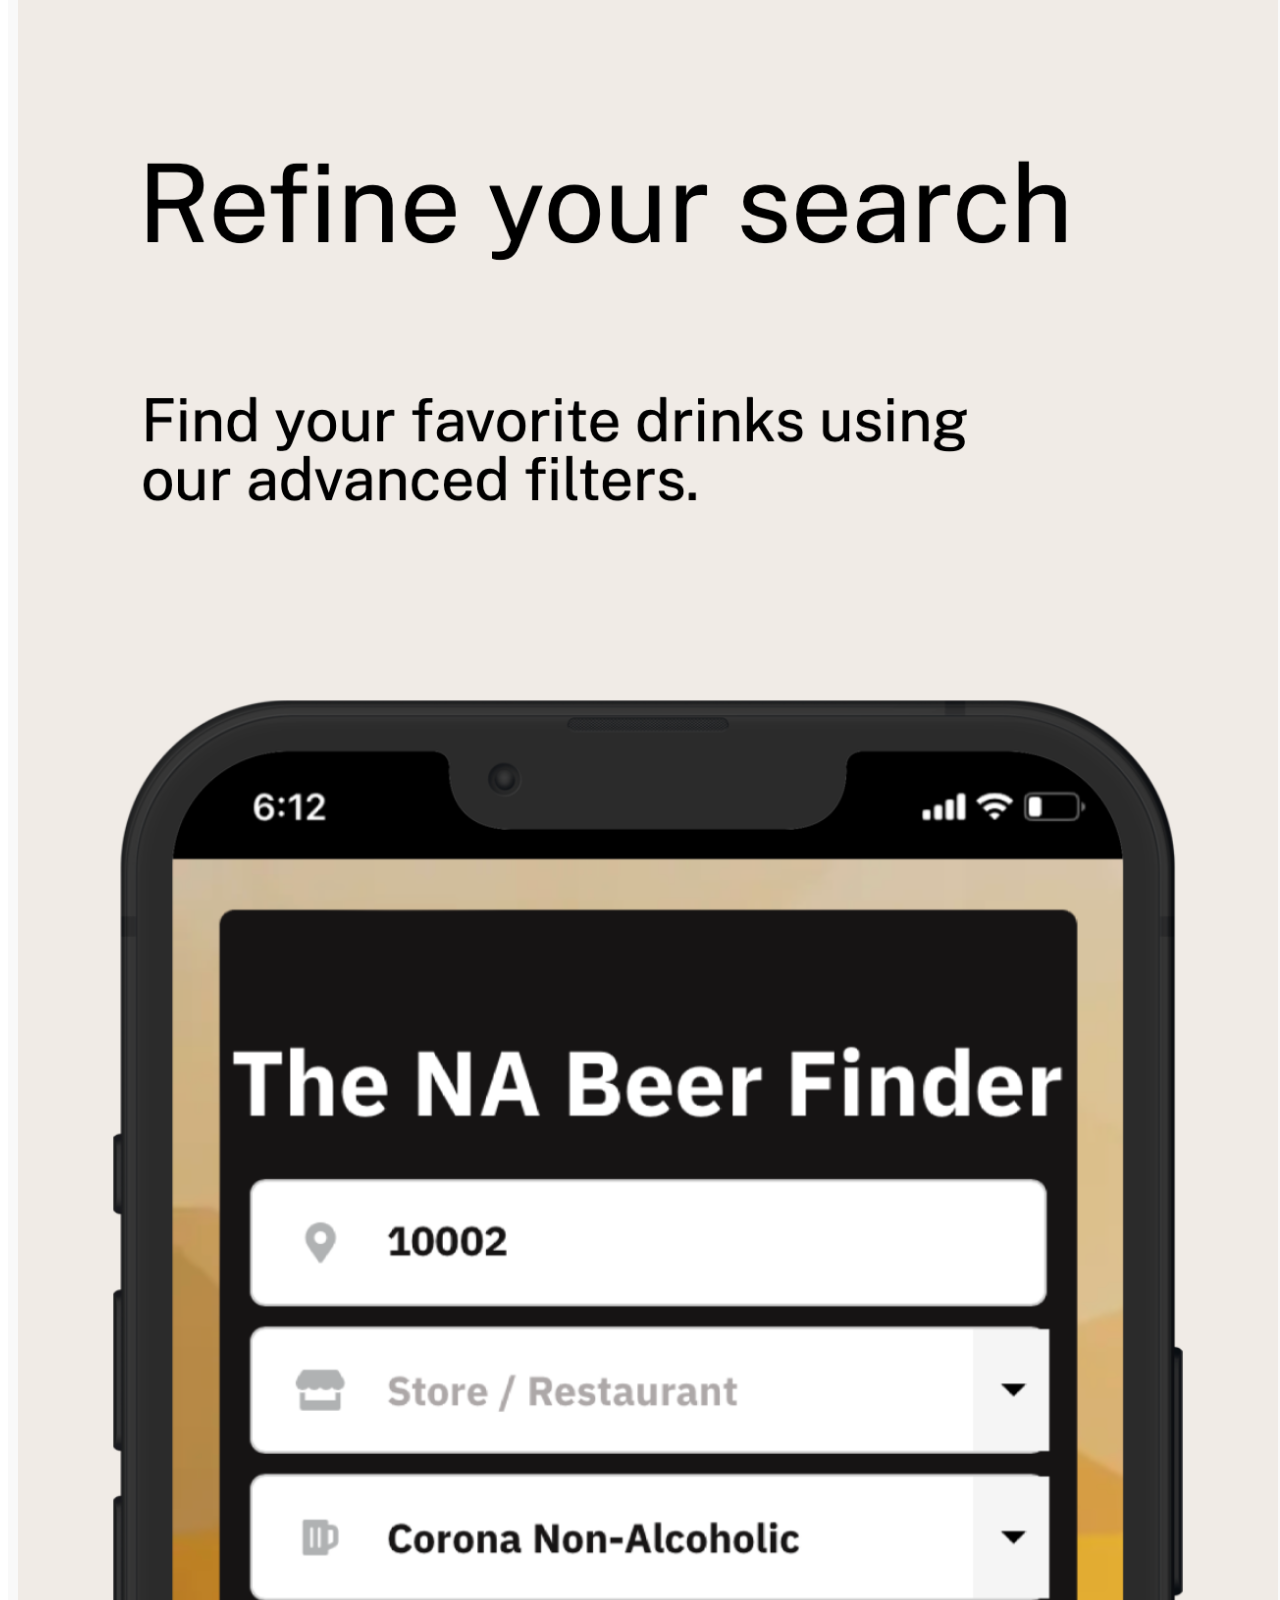
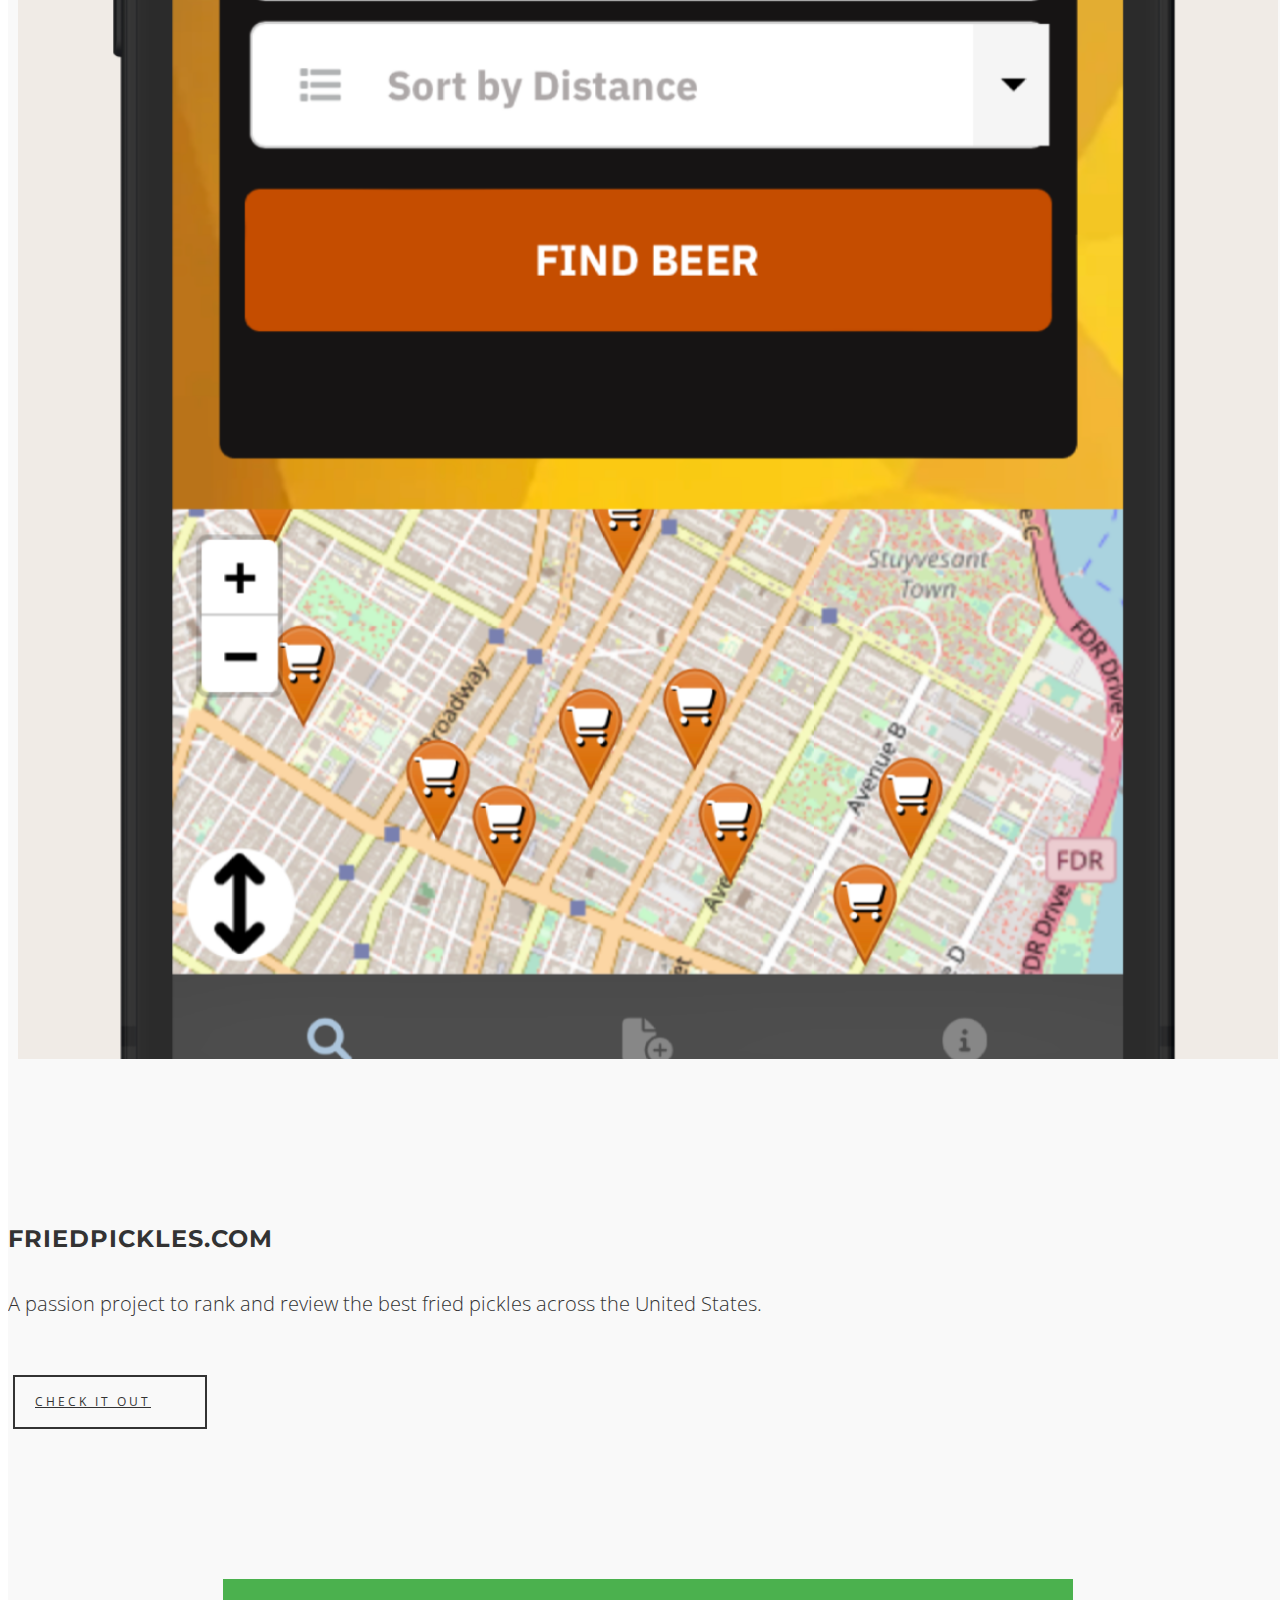
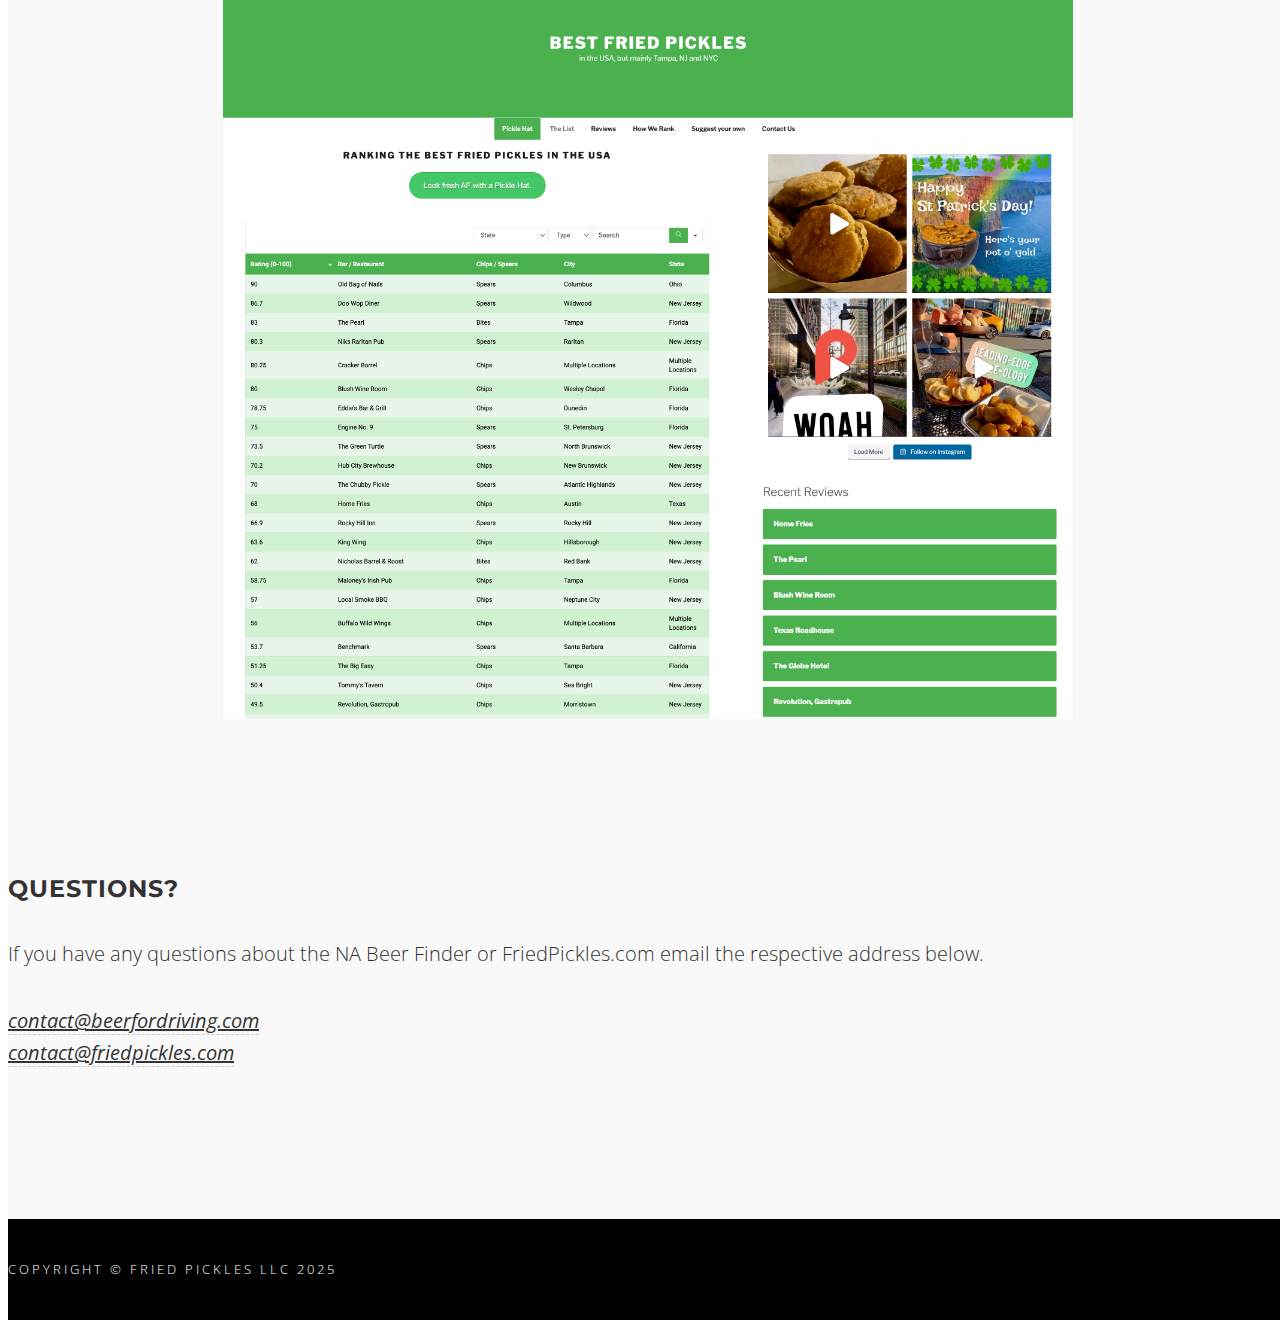
==== commit 82a0e44d: "terms and privacy policy" ====
--- a/index.html
+++ b/index.html
@@ -39,6 +39,9 @@
             </li>
             <li class="nav-item">
               <a class="nav-link" href="https://friedpicklesllc.com/privacy">Privacy Policy</a>
+            </li>
+            <li class="nav-item">
+              <a class="nav-link" href="terms.html">Terms & Conditions</a>
             </li>
             <li class="nav-item">
               <a class="nav-link" href="#contact">Contact</a>
@@ -149,7 +152,7 @@
     <!-- inject:partials/footer.html -->
     <footer>
       <div class="container text-center">
-        <p class="credits">Copyright &copy; Fried Pickles LLC 2023<br /></p>
+        <p class="credits">Copyright &copy; Fried Pickles LLC 2025<br /></p>
       </div>
     </footer>
 
